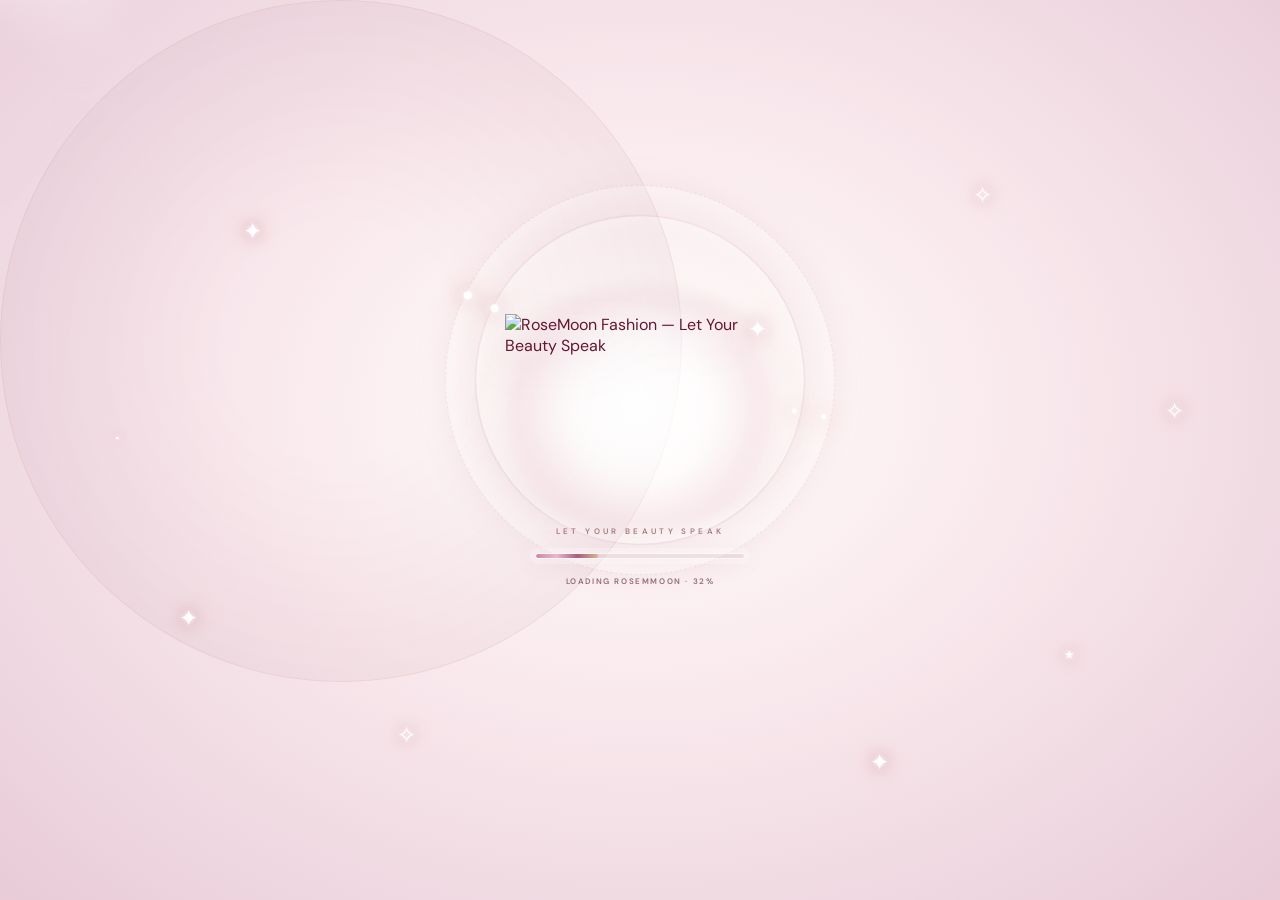
==== index.html @ da314ae9 "Refresh storefront assets for keyboard anchor correction" ====
<!doctype html>
<html lang="en">
<head>
  <meta charset="utf-8">
  <meta name="viewport" content="width=device-width, initial-scale=1, maximum-scale=1, user-scalable=no">
  <meta name="theme-color" content="#f8e9e9">
  <meta name="description" content="RoseMoon Fashion — Let Your Beauty Speak. Discover modern, feminine fashion and timeless everyday pieces.">
  <title>RoseMoon Fashion | Let Your Beauty Speak</title>
  <link rel="preconnect" href="https://fonts.googleapis.com">
  <link rel="preconnect" href="https://fonts.gstatic.com" crossorigin>
  <link href="https://fonts.googleapis.com/css2?family=DM+Sans:wght@400;500;600;700&family=Playfair+Display:wght@400;500;600;700&display=swap" rel="stylesheet">
  <link rel="preload" as="image" href="https://d2ol7oe51mr4n9.cloudfront.net/user_3JYbYCHyy3naSeG6RhPtSZPxh49/e5ee25d3-5140-4aec-96d9-c570362e35c7.png">
  <link rel="stylesheet" href="style.css?v=20261121-keyboard-player-anchor02">
</head>
<body>
  <div class="opening-screen" id="openingScreen" aria-label="Loading RoseMoon Fashion">
    <div class="opening-silk" aria-hidden="true"></div><div class="opening-orbit-ring orbit-one" aria-hidden="true"></div><div class="opening-orbit-ring orbit-two" aria-hidden="true"></div><div class="opening-loader-stars" aria-hidden="true"><i>✦</i><i>✧</i><i>✦</i><i>⋆</i><i>✧</i><i>✦</i><i>·</i><i>✧</i></div>
    <div class="opening-logo-frame"><span class="opening-halo" aria-hidden="true"></span><img class="opening-logo" src="https://d2ol7oe51mr4n9.cloudfront.net/user_3JYbYCHyy3naSeG6RhPtSZPxh49/e5ee25d3-5140-4aec-96d9-c570362e35c7.png" alt="RoseMoon Fashion — Let Your Beauty Speak" fetchpriority="high"></div>
    <p class="opening-mantra">LET YOUR BEAUTY SPEAK</p><div class="opening-progress" role="progressbar" aria-label="Loading website" aria-valuemin="0" aria-valuemax="100" aria-valuenow="0"><span id="loadingBarFill"></span><i aria-hidden="true"></i></div><small id="loadingStatus">PREPARING YOUR EXPERIENCE · 0%</small>
  </div>
  <audio id="roseMoonBackgroundMusic" preload="auto"></audio>
  <div class="announcement">A little confidence looks beautiful on you · Welcome to RoseMoon</div>
  <header class="site-header">
    <a class="brand" href="#" aria-label="RoseMoon Fashion home">
      <img class="brand-logo" style="width:58px;height:58px;max-width:58px;max-height:58px;object-fit:contain;display:block" src="https://d2ol7oe51mr4n9.cloudfront.net/user_3JYbYCHyy3naSeG6RhPtSZPxh49/e5ee25d3-5140-4aec-96d9-c570362e35c7.png" alt="RoseMoon Fashion — Let Your Beauty Speak">
    </a>
    <div class="rosem-search-area header-search-area" role="search" aria-label="Search RoseMoon products">
      <span class="rosem-search-icon" aria-hidden="true"><svg viewBox="0 0 24 24"><circle cx="10.8" cy="10.8" r="6.7"></circle><path d="m16 16 5 5"></path></svg></span>
      <input id="productSearchInput" type="search" autocomplete="off" placeholder="Search dresses, tops, pants..." aria-label="Search all RoseMoon products">
      <button id="clearProductSearch" type="button" aria-label="Clear search" hidden>×</button>
      <span class="rosem-search-hint">SEARCH</span>
      <div class="rosem-search-dropdown" id="productSearchDropdown" role="listbox" aria-label="Product suggestions" hidden></div>
    </div>
        <button class="bag-button" id="openCart" aria-label="Open shopping bag"><svg viewBox="0 0 24 24" aria-hidden="true"><path d="M5 8h14l1 13H4L5 8Z"/><path d="M9 8a3 3 0 0 1 6 0"/></svg><span class="bag-label">Bag</span><span id="cartCount">0</span></button></header>

<section class="crystal-player" id="crystalPlayer" aria-label="RoseMoon crystal music player">
        <div class="crystal-player-glow" aria-hidden="true"></div><div class="crystal-art" aria-hidden="true"><div class="vinyl-disc" aria-hidden="true"><span class="vinyl-groove"></span><span class="vinyl-label"></span><span class="vinyl-hole"></span></div><span class="crystal-spark spark-a">✦</span><span class="crystal-spark spark-b">✧</span></div>
        <div class="crystal-main"><div class="crystal-topline"><span class="crystal-live-dot"></span><span>ROSEMOON SOUND</span><button class="crystal-collapse" id="crystalCollapse" type="button" aria-label="Minimize music player">−</button></div><div class="crystal-track-info"><strong id="crystalTrackName">RoseMoon Playlist</strong><span id="crystalTrackStatus">READY TO PLAY</span></div><div class="crystal-progress-row"><span id="crystalCurrentTime">0:00</span><input id="crystalSeek" type="range" min="0" max="1000" value="0" step="1" aria-label="Seek through track"><span id="crystalDuration">0:00</span></div><div class="crystal-controls"><button id="crystalPrev" type="button" aria-label="Previous track"><svg viewBox="0 0 24 24"><path d="M6 5v14M19 6 8 12l11 6V6Z"/></svg></button><button id="crystalPlay" class="crystal-play" type="button" aria-label="Play music"><svg class="play-icon" viewBox="0 0 24 24"><path d="m8 5 12 7-12 7V5Z"/></svg><svg class="pause-icon" viewBox="0 0 24 24"><path d="M7 5h4v14H7zM15 5h4v14h-4z"/></svg></button><button id="crystalNext" type="button" aria-label="Next track"><svg viewBox="0 0 24 24"><path d="M18 5v14M5 6l11 6-11 6V6Z"/></svg></button><div class="crystal-volume"><svg viewBox="0 0 24 24" aria-hidden="true"><path d="M4 9v6h4l5 4V5L8 9H4Z"/><path d="M16 9a5 5 0 0 1 0 6M18.5 6.5a9 9 0 0 1 0 11"/></svg><input id="crystalVolume" type="range" min="0" max="1" value="0.55" step="0.01" aria-label="Volume"></div></div></div></section>

  <main>
    <section class="hero view-panel active" id="home" data-panel="home">
      <div class="hero-copy">
        <p class="eyebrow">THE NEW ERA OF EVERYDAY STYLE</p>
        <h1>Let your beauty<br><em>speak.</em></h1>
        <p class="hero-text">A fresh perspective on feminine style. Discover pieces that feel like you, look like you, and move with you.</p>
        <button class="button button-dark" type="button" data-open-view="collections">Start Shopping <span>↗</span></button>
        <div class="hero-note"><span class="moon-mark" aria-hidden="true">☾</span><span>YOUR STYLE. YOUR GLOW. YOUR STORY.</span><svg viewBox="0 0 24 24" aria-hidden="true"><path d="m12 2 2.1 7.9L22 12l-7.9 2.1L12 22l-2.1-7.9L2 12l7.9-2.1L12 2Z"/></svg></div>
      </div>
      <div class="hero-image">
        <img src="https://images.unsplash.com/photo-1539109136881-3be0616acf4b?auto=format&fit=crop&w=1200&q=85" alt="Editorial fashion portrait in a flowing outfit">
        <div class="image-stamp"><span>ROSEM</span><b>MOON</b><small>FASHION · EST. 2026</small></div>
      </div>
    </section>

    <section class="intro-strip" aria-hidden="true"><span>MODERN FEMININITY</span><i>✳</i><span>EFFORTLESS ELEGANCE</span><i>✳</i><span>MADE TO BE YOU</span></section>

    <section class="collections section view-panel" id="collections" data-panel="collections">
<p class="rosem-search-status" id="productSearchStatus" aria-live="polite"></p>
            <div class="shop section" id="shop">
      <div class="section-heading"><div><p class="eyebrow">THE COLLECTION</p><h2>Find your <em>style.</em></h2></div></div>
      <div class="category-layout">
      <aside class="category-sidebar" aria-label="Shop categories">
        <div class="category-heading"><p class="eyebrow">BROWSE</p><h2>Shop by <em>category.</em></h2><p>Choose a style to see its pieces and prices.</p></div>
      <div class="category-grid" id="categoryGrid" aria-label="Clothing categories">
        <button class="category-card active" type="button" data-category="dresses"><span class="category-icon" aria-hidden="true"><svg viewBox="0 0 24 24" fill="none" stroke="currentColor" stroke-width="1.55" stroke-linecap="round" stroke-linejoin="round"><path d="M9 3h6l1 4 3 3-3 2-1-2v11H9V10l-1 2-3-2 3-3 1-4Z"/><path d="M9 7h6"/></svg></span><img class="category-photo" data-category-photo="dresses" src="https://d2ol7oe51mr4n9.cloudfront.net/user_3JYbYCHyy3naSeG6RhPtSZPxh49/52a35cd0-f30f-40e5-9f27-68d12fd0c090.png" alt="" aria-hidden="true"><strong>Dresses</strong></button>
        <button class="category-card" type="button" data-category="tops"><span class="category-icon" aria-hidden="true"><svg viewBox="0 0 24 24" fill="none" stroke="currentColor" stroke-width="1.55" stroke-linecap="round" stroke-linejoin="round"><path d="m8 4 4 2 4-2 5 4-3 4-2-1v9H8v-9l-2 1-3-4 5-4Z"/></svg></span><img class="category-photo" data-category-photo="tops" src="https://d2ol7oe51mr4n9.cloudfront.net/user_3JYbYCHyy3naSeG6RhPtSZPxh49/88b1033a-4218-4e13-9ce6-c00350ece868.png" alt="" aria-hidden="true"><strong>Tops</strong></button>
        <button class="category-card" type="button" data-category="pants"><span class="category-icon" aria-hidden="true"><svg viewBox="0 0 24 24" fill="none" stroke="currentColor" stroke-width="1.55" stroke-linecap="round" stroke-linejoin="round"><path d="M7 3h10l1 18h-4l-2-9-2 9H6L7 3Z"/><path d="M7 7h10"/></svg></span><img class="category-photo" data-category-photo="pants" src="https://d2ol7oe51mr4n9.cloudfront.net/user_3JYbYCHyy3naSeG6RhPtSZPxh49/e4466dcb-2268-4f7c-8e9c-d7c1366d177c.png" alt="" aria-hidden="true"><strong>Pants</strong></button>
        <button class="category-card" type="button" data-category="skirts"><span class="category-icon" aria-hidden="true"><svg viewBox="0 0 24 24" fill="none" stroke="currentColor" stroke-width="1.55" stroke-linecap="round" stroke-linejoin="round"><path d="M9 3h6l1 4 4 14H4L8 7l1-4Z"/><path d="M8 7h8"/></svg></span><img class="category-photo" data-category-photo="skirts" src="https://d2ol7oe51mr4n9.cloudfront.net/user_3JYbYCHyy3naSeG6RhPtSZPxh49/52a35cd0-f30f-40e5-9f27-68d12fd0c090.png" alt="" aria-hidden="true"><strong>Skirts</strong></button>
        <button class="category-card" type="button" data-category="sets"><span class="category-icon" aria-hidden="true"><svg viewBox="0 0 24 24" fill="none" stroke="currentColor" stroke-width="1.55" stroke-linecap="round" stroke-linejoin="round"><path d="M5 4h6v7H5zM13 4h6v7h-6zM5 13h6v7H5zM13 13h6v7h-6z"/></svg></span><img class="category-photo" data-category-photo="sets" src="https://d2ol7oe51mr4n9.cloudfront.net/user_3JYbYCHyy3naSeG6RhPtSZPxh49/52a35cd0-f30f-40e5-9f27-68d12fd0c090.png" alt="" aria-hidden="true"><strong>Sets</strong></button>
        <button class="category-card" type="button" data-category="jackets"><span class="category-icon" aria-hidden="true"><svg viewBox="0 0 24 24" fill="none" stroke="currentColor" stroke-width="1.55" stroke-linecap="round" stroke-linejoin="round"><path d="m8 3 4 2 4-2 5 5-3 4-2-1v10H8V11l-2 1-3-4 5-5Z"/><path d="m12 5 0 16M9 8l3 3 3-3"/></svg></span><img class="category-photo" data-category-photo="jackets" src="https://d2ol7oe51mr4n9.cloudfront.net/user_3JYbYCHyy3naSeG6RhPtSZPxh49/52a35cd0-f30f-40e5-9f27-68d12fd0c090.png" alt="" aria-hidden="true"><strong>Jackets</strong></button>
        <button class="category-card" type="button" data-category="sweaters"><span class="category-icon" aria-hidden="true"><svg viewBox="0 0 24 24" fill="none" stroke="currentColor" stroke-width="1.55" stroke-linecap="round" stroke-linejoin="round"><path d="m8 3 4 2 4-2 5 5-3 4-2-1v10H8V11l-2 1-3-4 5-5Z"/><path d="M8 16h8"/></svg></span><img class="category-photo" data-category-photo="sweaters" src="https://d2ol7oe51mr4n9.cloudfront.net/user_3JYbYCHyy3naSeG6RhPtSZPxh49/52a35cd0-f30f-40e5-9f27-68d12fd0c090.png" alt="" aria-hidden="true"><strong>Sweaters</strong></button>
        <button class="category-card" type="button" data-category="shorts"><span class="category-icon" aria-hidden="true"><svg viewBox="0 0 24 24" fill="none" stroke="currentColor" stroke-width="1.55" stroke-linecap="round" stroke-linejoin="round"><path d="M6 4h12l1 8-1 8h-5l-1-6-1 6H6l-1-8 1-8Z"/><path d="M6 9h12M12 4v10"/></svg></span><img class="category-photo" data-category-photo="shorts" src="https://d2ol7oe51mr4n9.cloudfront.net/user_3JYbYCHyy3naSeG6RhPtSZPxh49/52a35cd0-f30f-40e5-9f27-68d12fd0c090.png" alt="" aria-hidden="true"><strong>Shorts</strong></button>
      </div>
      </aside>
      <div class="category-products">
        <div class="category-products-heading"><p class="eyebrow">THE COLLECTION</p><h2 id="selectedCategoryTitle">Dresses</h2><p>Explore the pieces and find your favourite.</p><p class="search-results-meta" id="productSearchResultsMeta" hidden></p></div>
        <div class="product-grid" id="productGrid"></div>
      </div>
      </div>
      </div>
    </section>



    

    <section class="newsletter section"><p class="eyebrow">STAY IN THE MOONLIGHT</p><h2>A little style note, <em>now and then.</em></h2><p>New arrivals, styling inspiration and updates from RoseMoon.</p><form id="newsletterForm"><input type="email" placeholder="Your email address" aria-label="Your email address" required><button class="button button-dark" type="submit">Keep me posted ↗</button></form><small id="newsletterMessage">No spam. Just lovely things.</small></section>
  </main>

  <footer><a class="brand footer-brand" href="#"><img class="brand-logo" style="width:100px;height:100px;max-width:100px;max-height:100px;object-fit:contain;display:block;margin:auto" src="https://d2ol7oe51mr4n9.cloudfront.net/user_3JYbYCHyy3naSeG6RhPtSZPxh49/e5ee25d3-5140-4aec-96d9-c570362e35c7.png" alt="RoseMoon Fashion — Let Your Beauty Speak"></a><p>Let Your Beauty Speak.</p><div class="footer-bottom"><span>© 2026 RoseMoon Fashion</span><span>STYLE · ELEGANCE · YOU</span></div></footer>

  <div class="cart-overlay" id="cartOverlay"></div>
  <aside class="cart-drawer" id="cartDrawer" aria-label="Shopping bag" aria-hidden="true">
    <div class="cart-head"><div><p class="eyebrow">YOUR SELECTION</p><h2>Your bag</h2></div><button id="closeCart" aria-label="Close shopping bag">×</button></div>
    <div id="cartItems" class="cart-items"><p class="empty-cart">Your bag is waiting for something lovely.</p></div>
    <div class="cart-foot"><div class="cart-total"><span>Subtotal</span><strong id="cartTotal">Rs. 0</strong></div><button class="button button-dark checkout-button" id="checkoutButton" type="button">Continue to order ↗</button><small>Choose how you would like to contact us.</small></div>
  </aside>

  <div class="checkout-modal-backdrop" id="checkoutModalBackdrop" aria-hidden="true"></div>
  <section class="checkout-modal" id="checkoutModal" role="dialog" aria-modal="true" aria-labelledby="checkoutTitle" aria-hidden="true">
    <button class="checkout-modal-close" id="closeCheckoutModal" aria-label="Close">×</button>
    <div class="modal-flourish">✦</div><p class="eyebrow">A LOVELY CHOICE</p><h2 id="checkoutTitle">How would you like<br><em>to order?</em></h2><p class="checkout-modal-note">Choose your favourite way to get in touch with RoseMoon.</p>
    <form id="roseMoonOrderForm" class="rm-order-form">
      <label>Your name<input name="customerName" type="text" autocomplete="name" placeholder="Enter your name" required></label>
      <label>Phone number<input name="customerPhone" type="tel" autocomplete="tel" placeholder="98XXXXXXXX" required></label>
      <label>Delivery address<textarea name="deliveryAddress" rows="2" autocomplete="street-address" placeholder="Your full delivery address" required></textarea></label>
      <label>Order note <span>(optional)</span><textarea name="orderNote" rows="2" placeholder="Size, colour or any special request"></textarea></label>
      <button class="button button-dark rm-prepare-order" type="submit">Prepare My Order ↗</button>
    </form>
    <div id="rmOrderReady" class="rm-order-ready" hidden>
      <p class="checkout-modal-message">Your order message is ready. Copy it, then open TikTok and paste it into a message to RoseMoon.</p>
      <textarea id="rmOrderMessage" rows="8" readonly aria-label="Your prepared order message"></textarea>
      <button type="button" class="button button-dark" id="rmCopyOrder">Copy Order Message</button>
      <a class="rm-tiktok-link" href="https://www.tiktok.com/@smoon991" target="_blank" rel="noopener">Open RoseMoon on TikTok ↗</a>
    </div>
    <p id="orderMethodMessage" class="checkout-modal-message">Your bag will stay saved while you contact us.</p>
  </section>


  <div class="rm-image-lightbox" id="rmImageLightbox" aria-hidden="true">
    <button class="rm-image-lightbox-close" id="rmCloseImagePreview" type="button" aria-label="Close image preview">×</button>
    <figure class="rm-image-lightbox-figure"><img id="rmPreviewImage" alt=""><figcaption id="rmPreviewCaption"></figcaption></figure>
  </div>
  <div class="action-toast" id="actionToast" role="status" aria-live="polite"><span class="toast-check">✓</span><span id="toastMessage">Added to your bag</span></div>
  <script src="script.js?v=20261121-keyboard-player-anchor02"></script>
</body>
</html>
---- style.css ----
:root{--ink:#302327;--muted:#806f73;--rose:#9d5367;--pink:#f5e4e5;--blush:#fbf5f2;--gold:#b58a62;--line:#eadbd8;--white:#fffdfa}*{box-sizing:border-box}html{scroll-behavior:smooth}body{margin:0;background:var(--white);color:var(--ink);font-family:"DM Sans",sans-serif}a{color:inherit;text-decoration:none}.announcement{padding:9px 15px;text-align:center;background:#38272e;color:#fff4f0;font-size:10px;letter-spacing:.16em;text-transform:uppercase}.site-header{height:86px;padding:0 6.5%;display:flex;align-items:center;justify-content:space-between;border-bottom:1px solid var(--line);background:#fffdfa;position:sticky;top:0;z-index:10}.brand{display:flex;flex-direction:column;align-items:center;line-height:1}.brand-name{font-family:"Playfair Display",serif;font-size:29px;letter-spacing:-1.5px;color:#7f344d}.brand-sub{font-size:9px;letter-spacing:.48em;margin:8px 0 0 5px;color:var(--gold)}nav{display:flex;gap:38px}nav a,.bag-button{font-size:11px;letter-spacing:.12em;text-transform:uppercase}nav a:hover{color:var(--rose)}.bag-button{background:none;border:0;color:var(--ink);cursor:pointer}.bag-button span{display:inline-grid;place-items:center;margin-left:7px;width:22px;height:22px;border-radius:50%;background:var(--pink)}.menu-toggle{display:none;background:none;border:0;font-size:22px}.hero{min-height:650px;display:grid;grid-template-columns:1fr 1fr;background:var(--blush);padding:45px 7% 55px;gap:6%;align-items:center}.hero-copy{max-width:510px;padding:25px 0}.eyebrow{font-size:9px;letter-spacing:.24em;color:var(--rose);font-weight:700}.hero h1,.section h2,.story h2,.newsletter h2{font:500 clamp(48px,6vw,82px)/1.04 "Playfair Display",serif;letter-spacing:-2px;margin:24px 0}.hero h1 em,.section h2 em,.story h2 em,.newsletter h2 em{color:var(--rose);font-weight:400}.hero-text{max-width:390px;color:var(--muted);font-size:13px;line-height:2;margin-bottom:32px}.button{display:inline-flex;align-items:center;justify-content:center;gap:25px;padding:16px 22px;font:600 10px "DM Sans";letter-spacing:.12em;text-transform:uppercase;border:0;cursor:pointer}.button-dark{background:#39282f;color:#fff}.button-dark:hover{background:var(--rose)}.hero-note{margin-top:65px;font-size:9px;letter-spacing:.2em;color:var(--muted)}.moon-mark{font-size:22px;color:var(--gold);vertical-align:middle;margin-right:12px}.hero-image{height:550px;position:relative;overflow:hidden}.hero-image>img,.category-card img,.story-image img{width:100%;height:100%;object-fit:cover}.hero-image>img{object-position:center 30%}.image-stamp{position:absolute;bottom:22px;left:22px;background:#fbf5f0eF;padding:16px 20px;display:flex;flex-direction:column;color:#783e51;font-family:"Playfair Display",serif;letter-spacing:.14em;font-size:14px}.image-stamp b{font-size:22px;letter-spacing:.2em}.image-stamp small{font:8px "DM Sans";letter-spacing:.16em;margin-top:8px;color:var(--gold)}.intro-strip{height:65px;display:flex;align-items:center;justify-content:center;gap:35px;border-bottom:1px solid var(--line);font-size:9px;letter-spacing:.2em;color:var(--muted)}.intro-strip i{color:var(--gold);font-style:normal}.section{padding:100px 7%}.section-heading{display:flex;justify-content:space-between;align-items:end;margin-bottom:38px}.section-heading h2{font-size:54px;margin:14px 0 0}.section-heading>p{font-size:12px;color:var(--muted);max-width:210px;line-height:1.8}.category-grid{display:grid;grid-template-columns:repeat(3,1fr);gap:18px}.category-card{height:470px;position:relative;overflow:hidden;color:white;background:#5d424b}.category-card:after{content:"";position:absolute;inset:35% 0 0;background:linear-gradient(transparent,#24181dcc)}.category-card img{transition:transform .7s}.category-card:hover img{transform:scale(1.045)}.category-card span,.category-card strong,.category-card b{position:absolute;z-index:1;left:25px}.category-card span{bottom:105px;font-size:9px;letter-spacing:.2em}.category-card strong{bottom:58px;font:30px "Playfair Display",serif}.category-card b{bottom:25px;font-size:9px;letter-spacing:.15em;font-weight:500}.shop{background:var(--blush)}.product-grid{display:grid;grid-template-columns:repeat(4,1fr);gap:18px}.product-image{height:330px;background:#f1e5e2;overflow:hidden;position:relative}.product-image img{width:100%;height:100%;object-fit:cover;transition:transform .5s}.product-card:hover img{transform:scale(1.04)}.product-info{padding:15px 2px}.product-info h3{font:19px "Playfair Display",serif;margin:0 0 8px}.product-info p{font-size:11px;color:var(--muted);margin:0 0 12px}.product-bottom{display:flex;align-items:center;justify-content:space-between;font-size:12px}.add-button{border:1px solid var(--line);background:transparent;padding:9px 12px;font-size:9px;letter-spacing:.1em;text-transform:uppercase;cursor:pointer}.add-button:hover{background:#39282f;color:white}.story{display:grid;grid-template-columns:1fr 1fr;min-height:560px;background:#f4e8e6}.story-image{height:560px}.story-copy{padding:90px 12%;align-self:center}.story h2{font-size:55px;margin:18px 0 25px}.story-copy>p:not(.eyebrow){font-size:13px;color:var(--muted);line-height:2;max-width:390px}.signature{font:italic 22px "Playfair Display",serif;color:var(--rose);margin-top:40px}.signature span{display:block;font:8px "DM Sans";letter-spacing:.2em;color:var(--gold);margin-top:12px}.newsletter{text-align:center;background:#fffdfa}.newsletter h2{font-size:48px;margin:18px 0}.newsletter>p:not(.eyebrow){font-size:12px;color:var(--muted)}.newsletter form{display:flex;max-width:480px;margin:30px auto 12px;border-bottom:1px solid var(--gold)}.newsletter input{flex:1;min-width:0;border:0;background:transparent;padding:15px;font:12px "DM Sans";outline:none}.newsletter form button{padding:15px}.newsletter small{font-size:10px;color:var(--muted)}footer{background:#34262d;color:#f8e9e7;text-align:center;padding:45px 7% 20px}.footer-brand .brand-name{color:#f8e9e7}.footer-brand .brand-sub{color:#d0a47f}footer>p{font:italic 16px "Playfair Display",serif;color:#d9b7b4;margin:20px 0 45px}.footer-bottom{border-top:1px solid #ffffff2b;padding-top:18px;display:flex;justify-content:space-between;font-size:8px;letter-spacing:.16em;color:#cbb9b8}.cart-overlay{position:fixed;inset:0;background:#21151b88;z-index:20;opacity:0;visibility:hidden;transition:.25s}.cart-overlay.open{opacity:1;visibility:visible}.cart-drawer{position:fixed;z-index:21;right:0;top:0;height:100%;width:min(430px,100%);background:#fffdfa;padding:30px;display:flex;flex-direction:column;transform:translateX(105%);transition:transform .3s}.cart-drawer.open{transform:translateX(0)}.cart-head{display:flex;justify-content:space-between;align-items:center;border-bottom:1px solid var(--line);padding-bottom:18px}.cart-head h2{font:36px "Playfair Display";margin:5px 0}.cart-head button{border:0;background:none;font-size:30px;cursor:pointer}.cart-items{flex:1;overflow:auto;padding:15px 0}.empty-cart{font-size:12px;color:var(--muted);text-align:center;padding:45px 0}.cart-row{display:grid;grid-template-columns:65px 1fr auto;gap:12px;padding:12px 0;border-bottom:1px solid var(--line);align-items:center}.cart-row img{width:65px;height:78px;object-fit:cover}.cart-row strong{font:16px "Playfair Display"}.cart-row small{display:block;color:var(--muted);margin-top:5px}.remove-item{border:0;background:none;color:var(--rose);cursor:pointer}.cart-foot{border-top:1px solid var(--line);padding-top:18px}.cart-total{display:flex;justify-content:space-between;margin-bottom:18px;font-size:13px}.checkout-button{width:100%}.cart-foot small{display:block;text-align:center;color:var(--muted);font-size:9px;margin-top:12px}
@media(max-width:760px){.site-header{height:72px;padding:0 5%}.brand-name{font-size:24px}.menu-toggle{display:block;order:-1}nav{display:none;position:absolute;top:72px;left:0;right:0;background:#fffdfa;padding:22px;flex-direction:column;gap:22px;border-bottom:1px solid var(--line)}nav.open{display:flex}.hero{grid-template-columns:1fr;padding:45px 6% 30px;gap:28px}.hero h1{font-size:60px}.hero-note{margin-top:35px}.hero-image{height:430px}.intro-strip{gap:12px;font-size:7px;letter-spacing:.1em}.section{padding:70px 6%}.section-heading{display:block}.section-heading h2{font-size:44px}.section-heading>p{margin-top:15px}.category-grid{grid-template-columns:1fr 1fr}.category-card{height:330px}.category-card:last-child{grid-column:span 2;height:300px}.category-card strong{font-size:24px;left:16px}.category-card span,.category-card b{left:16px}.product-grid{grid-template-columns:1fr 1fr;gap:20px 12px}.product-image{height:250px}.product-info h3{font-size:17px}.story{grid-template-columns:1fr}.story-image{height:390px}.story-copy{padding:55px 8%}.story h2{font-size:46px}.newsletter h2{font-size:39px}.newsletter form{flex-direction:column;border:0;gap:8px}.newsletter input{border-bottom:1px solid var(--gold)}.footer-bottom{gap:12px;flex-direction:column}.cart-drawer{padding:22px}}@media(max-width:390px){.hero h1{font-size:52px}.category-grid{grid-template-columns:1fr}.category-card,.category-card:last-child{grid-column:auto;height:360px}.product-image{height:210px}.bag-button{font-size:9px}}
.brand-logo{display:block;width:48px;height:48px;object-fit:contain;flex:0 0 auto}.site-header .brand{width:150px;min-width:0;justify-content:center}.footer-brand .brand-logo{width:92px;height:92px;margin:0 auto}
@media(max-width:760px){.site-header .brand{width:112px}.brand-logo{width:42px;height:42px}.footer-brand .brand-logo{width:82px;height:82px}}

/* Responsive width safety and logo sizing */
html,body{width:100%;max-width:100%;min-width:0;overflow-x:hidden}body{margin:0}main,.announcement,.site-header,footer{width:100%;max-width:100%;min-width:0}.site-header .brand{width:70px;min-width:70px;max-width:70px;flex:0 0 70px;display:flex;align-items:center;justify-content:center}.site-header .brand-logo{width:58px!important;height:58px!important;max-width:58px!important;max-height:58px!important;object-fit:contain!important}.footer-brand .brand-logo{width:100px!important;height:100px!important;max-width:100px!important;max-height:100px!important;object-fit:contain!important}.hero,.section,.story{width:100%;max-width:100%;min-width:0}@media(max-width:760px){.site-header{padding:0 16px}.site-header .brand{width:58px;min-width:58px;max-width:58px;flex-basis:58px}.site-header .brand-logo{width:48px!important;height:48px!important;max-width:48px!important;max-height:48px!important}.hero{grid-template-columns:minmax(0,1fr);padding:38px 20px 28px}.hero-copy,.hero-image{min-width:0;width:100%}.hero-image{height:420px}.section{padding:64px 20px}.category-grid,.product-grid{min-width:0}.story{grid-template-columns:minmax(0,1fr)}nav{left:0;right:0;width:100%}}

/* Simple checkout channel choices */
.order-methods{margin-top:18px}.order-methods>.eyebrow{margin:0 0 12px}.order-method-list{display:grid;gap:9px}.order-method{width:100%;display:flex;align-items:center;gap:12px;text-align:left;padding:12px;border:1px solid var(--line);background:#fffdfa;color:var(--ink);cursor:pointer;transition:.2s}.order-method:hover,.order-method.selected{border-color:var(--rose);background:#fbf1f2}.method-icon{width:38px;height:38px;display:grid;place-items:center;border-radius:50%;font-size:22px;background:#f7eeee;color:var(--rose)}.method-icon.whatsapp{color:#188b55;background:#e9f7ef}.method-icon.instagram{color:#c43d79;background:#fbedf3}.method-icon.tiktok{color:#242027;background:#f0edf1}.order-method strong{display:block;font-size:12px}.order-method small{display:block;font-size:9px;color:var(--muted);margin-top:3px}.method-arrow{margin-left:auto;font-size:16px;color:var(--rose)}#orderMethodMessage{display:block;line-height:1.6;margin-top:12px}

/* Elegant checkout choice popup */
.cart-foot .checkout-button{width:100%;margin-top:14px}.checkout-modal-backdrop{position:fixed;inset:0;background:rgba(38,22,29,.62);backdrop-filter:blur(7px);z-index:40;opacity:0;visibility:hidden;transition:.25s}.checkout-modal-backdrop.open{opacity:1;visibility:visible}.checkout-modal{position:fixed;z-index:41;left:50%;top:50%;width:min(440px,calc(100% - 32px));max-height:calc(100dvh - 36px);overflow:auto;transform:translate(-50%,-46%) scale(.96);opacity:0;visibility:hidden;transition:.25s;background:linear-gradient(145deg,#fffdfa,#fbefef);border:1px solid #ead5d4;border-radius:22px;padding:34px 28px 26px;text-align:center;box-shadow:0 24px 90px #1b101b55}.checkout-modal.open{opacity:1;visibility:visible;transform:translate(-50%,-50%) scale(1)}.checkout-modal-close{position:absolute;right:17px;top:13px;border:0;background:transparent;font-size:28px;color:var(--muted);cursor:pointer}.modal-flourish{font-size:22px;color:var(--gold);margin-bottom:10px}.checkout-modal h2{font:500 36px/1.1 "Playfair Display",serif;margin:12px 0;color:var(--ink)}.checkout-modal h2 em{color:var(--rose);font-weight:400}.checkout-modal-note{font-size:12px;line-height:1.7;color:var(--muted);margin:0 auto 22px;max-width:290px}.checkout-modal .order-method-list{gap:10px}.checkout-modal .order-method{border-radius:13px;padding:13px 14px;background:#fffefa}.checkout-modal .order-method:hover,.checkout-modal .order-method.selected{border-color:var(--rose);background:#f9e9ed;box-shadow:0 5px 18px #9d536714}.checkout-modal .method-icon{width:42px;height:42px}.checkout-modal .order-method strong{font-size:13px}.checkout-modal .order-method small{font-size:10px}.checkout-modal-message{font-size:10px;line-height:1.6;color:var(--muted);margin:17px 0 0}@media(max-width:480px){.checkout-modal{padding:30px 20px 22px;border-radius:18px}.checkout-modal h2{font-size:32px}}

/* App-like, single-screen storefront navigation */
html,body{height:100%;overflow:hidden}body{height:100dvh;display:flex;flex-direction:column}.announcement{flex:0 0 auto;padding:6px 12px;font-size:8px}.site-header{height:72px;min-height:72px;flex:0 0 72px;padding:0 4%;}.site-header nav{display:flex;align-items:center;gap:clamp(12px,3vw,38px)}.site-header nav .nav-tab{border:0;background:transparent;padding:10px 2px;font:600 10px "DM Sans",sans-serif;letter-spacing:.13em;text-transform:uppercase;color:var(--muted);cursor:pointer;position:relative}.site-header nav .nav-tab.active,.site-header nav .nav-tab:hover{color:var(--rose)}.site-header nav .nav-tab.active:after{content:"";position:absolute;left:0;right:0;bottom:2px;height:1px;background:var(--gold)}main{flex:1;min-height:0;position:relative;overflow:hidden}.view-panel{display:none!important;height:100%;min-height:0;overflow:hidden}.view-panel.active{display:grid!important}.hero.view-panel.active{grid-template-columns:1fr 1fr;align-items:center;gap:5%;padding:clamp(18px,3vh,42px) 7%;background:var(--blush)}.hero-copy{padding:0;max-width:490px}.hero h1{font-size:clamp(48px,6vw,78px);margin:15px 0}.hero-text{margin-bottom:22px;line-height:1.8}.hero-note{margin-top:26px}.hero-image{height:min(70vh,570px);min-height:0}.intro-strip,footer,.newsletter{display:none!important}.collections.view-panel.active,.shop.view-panel.active{display:flex!important;flex-direction:column;justify-content:center;padding:clamp(18px,3vh,38px) 6%;background:var(--blush)}.section-heading{margin-bottom:18px;align-items:end}.section-heading h2{font-size:clamp(32px,4vw,48px);margin:8px 0 0}.section-heading>p{margin:0}.category-grid{flex:1;min-height:0;grid-template-columns:repeat(3,minmax(0,1fr));gap:14px}.category-card{height:100%;min-height:0}.category-card strong{font-size:clamp(20px,2.2vw,30px)}.shop.view-panel.active{background:#fffdfa}.product-grid{grid-template-columns:repeat(4,minmax(0,1fr));gap:14px;min-height:0}.product-image{height:min(48vh,360px)}.product-info{padding:10px 2px}.product-info h3{font-size:16px}.product-info p{font-size:10px}.story.view-panel.active{grid-template-columns:1fr 1fr;min-height:0;background:#f4e8e6}.story-image{height:100%;min-height:0}.story-copy{padding:5vw;align-self:center}.story h2{font-size:clamp(34px,4.2vw,56px);margin:14px 0}.story-copy>p:not(.eyebrow){font-size:12px;line-height:1.8}.signature{margin-top:22px}.category-card{cursor:pointer}.cart-drawer{z-index:30}.checkout-modal-backdrop{z-index:40}.checkout-modal{z-index:41}
@media(max-width:760px){.announcement{font-size:7px;letter-spacing:.1em}.site-header{height:62px;min-height:62px;flex-basis:62px;padding:0 12px}.site-header nav{gap:10px}.site-header nav .nav-tab{font-size:8px;letter-spacing:.04em;padding:8px 1px}.site-header .brand{width:48px;min-width:48px;max-width:48px;flex-basis:48px}.site-header .brand-logo{width:42px!important;height:42px!important}.menu-toggle{display:none}.bag-button{font-size:8px}.hero.view-panel.active{grid-template-columns:minmax(0,1fr) minmax(0,1fr);gap:12px;padding:14px 14px}.hero h1{font-size:clamp(34px,8vw,52px);letter-spacing:-1px;margin:12px 0}.hero-copy .eyebrow{font-size:7px;letter-spacing:.12em}.hero-text{font-size:10px;line-height:1.6;margin-bottom:14px}.hero-copy .button{padding:12px 10px;font-size:8px;gap:8px}.hero-note{font-size:7px;letter-spacing:.08em;margin-top:16px}.moon-mark{margin-right:4px}.hero-image{height: min(64vh,520px);min-height:250px}.image-stamp{left:8px;bottom:8px;padding:8px;font-size:9px}.image-stamp b{font-size:14px}.image-stamp small{font-size:6px}.collections.view-panel.active,.shop.view-panel.active{padding:16px 14px}.section-heading{margin-bottom:12px}.section-heading .eyebrow{font-size:7px}.section-heading h2{font-size:30px}.section-heading>p{font-size:9px}.category-grid{gap:8px}.category-card span,.category-card b{left:9px;font-size:7px}.category-card strong{left:9px;bottom:42px;font-size:17px}.category-card span{bottom:76px}.category-card b{bottom:15px}.product-grid{grid-template-columns:repeat(2,minmax(0,1fr));gap:8px 10px}.product-image{height: min(31vh,220px)}.product-info h3{font-size:13px}.product-info p{font-size:8px;margin-bottom:6px}.product-bottom{font-size:9px;gap:4px}.add-button{padding:7px 6px;font-size:7px}.story.view-panel.active{grid-template-columns: minmax(0,1fr) minmax(0,1fr)}.story-copy{padding:12px}.story-copy .eyebrow{font-size:7px}.story h2{font-size:clamp(24px,6vw,38px);letter-spacing:-1px}.story-copy>p:not(.eyebrow){font-size:9px;line-height:1.6}.signature{font-size:14px;margin-top:14px}.signature span{font-size:6px}.story-image{height:100%}.cart-drawer{padding:18px}}
@media(max-width:390px){.site-header nav{gap:7px}.site-header nav .nav-tab{font-size:7px}.hero.view-panel.active{gap:8px;padding:10px}.hero h1{font-size:33px}.hero-text{font-size:9px}.hero-image{min-height:220px}.hero-copy .button{font-size:7px}.section-heading h2{font-size:26px}}

/* Keep the RoseMmoon logo anchored on the far left */
.site-header{display:flex;align-items:center;justify-content:space-between}.site-header .brand{order:0!important;margin:0 auto 0 0!important;justify-content:flex-start!important;flex:0 0 70px!important}.site-header nav{order:1!important;margin-left:auto!important}.site-header .header-actions{order:2!important;margin-left:clamp(12px,2vw,28px)!important}@media(max-width:760px){.site-header .brand{flex:0 0 48px!important;margin-right:8px!important}.site-header nav{margin-left:auto!important}.site-header .header-actions{margin-left:8px!important}}


/* Correct header layout: match the actual HTML elements */
.site-header{
  display:grid!important;
  grid-template-columns:70px minmax(0,1fr) auto!important;
  align-items:center!important;
  column-gap:clamp(12px,2vw,28px)!important;
}
.site-header .brand{
  grid-column:1!important;
  justify-self:start!important;
  margin:0!important;
  width:70px!important;
  min-width:70px!important;
  max-width:70px!important;
  flex:none!important;
}
.site-header nav{
  grid-column:2!important;
  justify-self:end!important;
  margin:0!important;
  min-width:0!important;
}
.site-header .bag-button{
  grid-column:3!important;
  justify-self:end!important;
  margin:0!important;
}
@media(max-width:760px){
  .site-header{
    grid-template-columns:48px minmax(0,1fr) auto!important;
    column-gap:8px!important;
  }
  .site-header .brand{
    width:48px!important;
    min-width:48px!important;
    max-width:48px!important;
  }
  .site-header nav{
    justify-self:end!important;
    gap:clamp(5px,1.6vw,10px)!important;
  }
  .site-header .bag-button{justify-self:end!important}
}

/* Refined RoseMmoon editorial shopping experience */
:root{--rose:#98465f;--gold:#b99572;--blush:#fbf4f1;--ink:#2e2227}
.site-header{box-shadow:0 5px 24px rgba(69,38,48,.035);background:rgba(255,253,250,.96)}
.site-header .brand-logo{filter:drop-shadow(0 2px 4px rgba(70,35,48,.10))}
.site-header nav .nav-tab{font-size:10px;letter-spacing:.15em;transition:color .2s}
.site-header nav .nav-tab.active:after{height:2px;border-radius:2px}
.hero.view-panel.active{position:relative;background:radial-gradient(ellipse at 18% 20%,#fffdfa 0%,#fbf4f1 58%,#f5e7e5 100%)}
.hero-copy{animation:roseRise .65s both}.hero h1{letter-spacing:-.045em}.hero h1 em{font-style:italic}
.hero-image{border-radius:2px;box-shadow:0 22px 55px rgba(67,39,47,.13)}
.hero-image:after{content:"";position:absolute;inset:12px;border:1px solid rgba(255,255,255,.65);pointer-events:none}
.hero-copy .button{border-radius:2px;transition:transform .2s,background .2s,box-shadow .2s}
.hero-copy .button:hover{transform:translateY(-2px);box-shadow:0 9px 22px rgba(57,40,47,.16)}
.view-panel.active{animation:panelIn .28s ease both}
.collections.view-panel.active,.shop.view-panel.active{background:linear-gradient(135deg,#fffdfa 0%,#fbf3f0 100%)}
.section-heading h2{letter-spacing:-.04em}
.category-card{border-radius:3px;box-shadow:0 12px 28px rgba(57,35,43,.08)}
.category-card:after{background:linear-gradient(transparent 28%,rgba(32,19,25,.78))}
.category-card img{filter:saturate(.88);transition:transform .8s,filter .8s}
.category-card:hover img{transform:scale(1.06);filter:saturate(1.06)}
.category-card strong{letter-spacing:-.02em}
.shop-filters{display:flex;gap:8px;flex-wrap:wrap;margin:0 0 15px}
.filter-chip{border:1px solid #e8d8d5;background:rgba(255,253,250,.75);color:var(--muted);padding:8px 15px;border-radius:30px;font:600 9px "DM Sans";letter-spacing:.09em;cursor:pointer;transition:.2s}
.filter-chip:hover,.filter-chip.active{background:#39282f;color:#fff;border-color:#39282f}
.product-card{min-width:0;background:rgba(255,255,255,.55);padding:7px 7px 0;border:1px solid rgba(234,219,216,.75);transition:transform .25s,box-shadow .25s}
.product-card:hover{transform:translateY(-4px);box-shadow:0 12px 28px rgba(57,35,43,.09)}
.product-image{position:relative;border-radius:2px}
.product-image img{transition:transform .55s}
.product-tag{position:absolute;top:10px;left:10px;background:rgba(255,253,250,.92);color:#8b4b60;padding:6px 8px;font-size:7px;letter-spacing:.14em}
.product-info{padding:12px 7px 13px}.product-info h3{font-size:18px}.price-request{font-size:9px;color:var(--muted)}
.add-button{border-radius:2px;background:#fffdfa;transition:.2s}.add-button:hover{background:#39282f;color:#fff;border-color:#39282f}
.story.view-panel.active{background:linear-gradient(120deg,#f8eeeb,#f2e2e2)}.story-image{overflow:hidden}.story-image img{filter:saturate(.84)}.story-copy{max-width:620px}.signature{font-size:24px}
.bag-button{border:1px solid var(--line);padding:8px 12px;border-radius:30px;transition:.2s}.bag-button:hover{background:#f8eeee}
.cart-drawer{box-shadow:-20px 0 60px rgba(36,20,28,.14)}.checkout-modal{border-radius:4px;box-shadow:0 28px 90px rgba(28,16,22,.3)}
.order-method{transition:transform .2s,border-color .2s,background .2s}.order-method:hover{transform:translateX(3px)}
@keyframes panelIn{from{opacity:.35;transform:translateY(5px)}to{opacity:1;transform:translateY(0)}}
@keyframes roseRise{from{opacity:0;transform:translateY(12px)}to{opacity:1;transform:translateY(0)}}
@media(max-width:760px){
.site-header{grid-template-columns:48px minmax(0,1fr) auto!important;padding:0 10px}
.site-header nav{justify-self:center;gap:clamp(5px,1.4vw,10px)!important}
.site-header nav .nav-tab{font-size:7px;letter-spacing:.03em}
.site-header .brand{width:48px;min-width:48px;max-width:48px}.bag-button{padding:7px 8px}
.hero.view-panel.active{grid-template-columns:minmax(0,1fr) minmax(0,1fr);padding:12px}.hero-image{height:min(62vh,500px);min-height:220px}
.collections.view-panel.active,.shop.view-panel.active{padding:13px 12px}
.shop-filters{gap:5px;margin-bottom:9px}.filter-chip{padding:7px 10px;font-size:7px}
.product-grid{overflow-y:auto;overscroll-behavior:contain;padding:2px 2px 12px}
.category-grid{overflow-y:auto;overscroll-behavior:contain;padding-bottom:8px}.story-copy{padding:10px}
}
@media(max-width:390px){.site-header nav{gap:4px!important}.site-header nav .nav-tab{font-size:6.5px}.bag-button{font-size:7px}.filter-chip{padding:6px 8px}}


/* RoseMmoon opening and shopping transitions */
.opening-screen{position:fixed;inset:0;z-index:1000;display:flex;flex-direction:column;align-items:center;justify-content:center;background:radial-gradient(circle at 50% 42%,#fffdfa 0%,#f8e9e9 55%,#eed9dc 100%);transition:opacity .65s ease,visibility .65s ease}
.opening-screen.is-leaving{opacity:0;visibility:hidden;pointer-events:none}
.opening-orbit{width:76px;height:76px;border:1px solid #c6a27e;border-radius:50%;display:grid;place-items:center;position:relative;animation:orbitPulse 1.8s ease-in-out infinite}
.opening-moon{font:48px/1 "Playfair Display",serif;color:#98465f;transform:rotate(-18deg)}
.opening-star{position:absolute;right:-7px;top:3px;color:#b99572;font-size:19px;animation:starTurn 3s linear infinite}
.opening-brand{font:500 36px "Playfair Display",serif;letter-spacing:-1.5px;color:#813e55;margin:22px 0 4px;animation:roseRise .8s both}
.opening-sub{font:9px "DM Sans",sans-serif;letter-spacing:.55em;color:#b18a68;margin:0 0 27px 5px}
.opening-progress{width:132px;height:2px;background:#e7d4d2;overflow:hidden}
.opening-progress span{display:block;width:40%;height:100%;background:#98465f;animation:loadingSweep 1.25s ease-in-out infinite}
.opening-screen>small{font:8px "DM Sans",sans-serif;letter-spacing:.2em;color:#927b7c;margin-top:15px}
.action-toast{position:fixed;z-index:60;left:50%;bottom:24px;transform:translate(-50%,18px);opacity:0;visibility:hidden;display:flex;align-items:center;gap:10px;padding:12px 18px;border:1px solid #eadbd8;border-radius:40px;background:#fffdfa;color:#39282f;box-shadow:0 12px 35px #38272e22;font:600 11px "DM Sans";letter-spacing:.03em;transition:opacity .25s,transform .25s,visibility .25s;white-space:nowrap}
.action-toast.show{opacity:1;visibility:visible;transform:translate(-50%,0)}
.toast-check{display:grid;place-items:center;width:22px;height:22px;border-radius:50%;background:#eaf3eb;color:#467653;font-size:13px}
.view-panel.active{animation:shopReveal .48s cubic-bezier(.2,.75,.25,1) both}
.category-card{transition:transform .28s,box-shadow .28s}
.category-card:active{transform:scale(.985)}
.product-card{animation:productReveal .42s both}
.order-method.selected{animation:choicePop .28s ease}
@keyframes loadingSweep{0%{transform:translateX(-110%)}100%{transform:translateX(260%)}}
@keyframes orbitPulse{0%,100%{transform:scale(.96);box-shadow:0 0 0 0 #b9957220}50%{transform:scale(1.04);box-shadow:0 0 0 10px #b995720c}}
@keyframes starTurn{to{transform:rotate(360deg)}}
@keyframes shopReveal{from{opacity:0;transform:translateY(13px) scale(.992)}to{opacity:1;transform:translateY(0) scale(1)}}
@keyframes productReveal{from{opacity:0;transform:translateY(10px)}to{opacity:1;transform:translateY(0)}}
@keyframes choicePop{50%{transform:scale(1.015)}}
@media(prefers-reduced-motion:reduce){.opening-orbit,.opening-star,.opening-progress span,.opening-brand,.view-panel.active,.product-card{animation:none!important}.opening-screen,.action-toast{transition:none}}


/* Center the real brand logo on the opening screen */
.opening-logo{
  display:block;
  width:min(66vw,330px);
  height:min(42vh,300px);
  object-fit:contain;
  margin:0 auto 24px;
  filter:drop-shadow(0 8px 20px rgba(92,48,65,.10));
  animation:logoArrive .8s cubic-bezier(.2,.75,.25,1) both;
}
@keyframes logoArrive{
  from{opacity:0;transform:translateY(10px) scale(.97)}
  to{opacity:1;transform:translateY(0) scale(1)}
}
.opening-screen .opening-progress{margin-top:0}
@media(max-width:480px){
  .opening-logo{width:min(78vw,290px);height:min(38vh,250px);margin-bottom:22px}
}


/* Final loading-screen logo sizing: centered, contained, and responsive */
.opening-screen{box-sizing:border-box;padding:24px 18px;gap:0}
.opening-logo-frame{width:min(76vw,270px);height:min(28vh,190px);min-height:110px;display:flex;align-items:center;justify-content:center;margin:0 auto 22px;flex:0 0 auto}
.opening-logo{display:block;width:100%!important;height:100%!important;max-width:100%!important;max-height:100%!important;object-fit:contain!important;object-position:center!important;margin:0!important;padding:0!important;transform-origin:center;filter:drop-shadow(0 5px 14px rgba(92,48,65,.09));}
.opening-screen .opening-progress{width:148px;max-width:48vw;margin:0 auto}
.opening-screen>small{display:block;text-align:center;margin-top:14px;line-height:1.5}
@media(max-width:480px){.opening-screen{padding:20px 14px}.opening-logo-frame{width:min(72vw,225px);height:min(24vh,145px);min-height:95px;margin-bottom:20px}.opening-screen .opening-progress{width:132px}}
@media(prefers-reduced-motion:reduce){.opening-logo{animation:none!important}}


/* Navigation: keep Home, Categories, Shop and Our Story in one clean horizontal row */
.site-header{
  display:grid!important;
  grid-template-columns:58px minmax(0,1fr) auto!important;
  align-items:center!important;
  column-gap:clamp(10px,2vw,24px)!important;
}
.site-header nav{
  display:flex!important;
  flex-direction:row!important;
  flex-wrap:nowrap!important;
  align-items:center!important;
  justify-content:center!important;
  gap:clamp(12px,2.4vw,30px)!important;
  white-space:nowrap!important;
  min-width:0!important;
}
.site-header nav .nav-tab{
  flex:0 0 auto!important;
  white-space:nowrap!important;
  font-size:10px!important;
  letter-spacing:.10em!important;
}
.site-header .bag-button{white-space:nowrap!important}
@media(max-width:760px){
  .site-header{
    grid-template-columns:42px minmax(0,1fr) auto!important;
    column-gap:6px!important;
    padding:0 8px!important;
  }
  .site-header .brand,
  .site-header .brand-logo{
    width:42px!important;
    min-width:42px!important;
    max-width:42px!important;
    height:42px!important;
    flex-basis:42px!important;
  }
  .site-header nav{
    display:flex!important;
    flex-direction:row!important;
    flex-wrap:nowrap!important;
    justify-content:center!important;
    gap:clamp(7px,2vw,13px)!important;
    overflow:visible!important;
  }
  .site-header nav .nav-tab{
    font-size:clamp(7px,2vw,8.5px)!important;
    letter-spacing:0!important;
    padding:8px 0!important;
  }
  .site-header .bag-button{font-size:8px!important;padding:6px 7px!important}
}
@media(max-width:360px){
  .site-header{grid-template-columns:36px minmax(0,1fr) auto!important;column-gap:4px!important;padding:0 6px!important}
  .site-header .brand,.site-header .brand-logo{width:36px!important;min-width:36px!important;max-width:36px!important;height:36px!important;flex-basis:36px!important}
  .site-header nav{gap:6px!important}
  .site-header nav .nav-tab{font-size:6.8px!important}
  .site-header .bag-button{font-size:7px!important;padding:5px 6px!important}
}


/* Final fix: prevent navigation labels from being squeezed or clipped */
.site-header{grid-template-columns:58px minmax(0,1fr) auto!important;column-gap:12px!important}
.site-header nav{width:100%!important;min-width:0!important;justify-content:space-evenly!important;gap:clamp(8px,1.8vw,22px)!important;overflow:visible!important}
.site-header nav .nav-tab{display:inline-block!important;flex:0 0 auto!important;width:auto!important;min-width:max-content!important;padding-left:2px!important;padding-right:2px!important;font-size:10px!important;letter-spacing:.06em!important;white-space:nowrap!important}
@media(max-width:760px){
 .site-header{grid-template-columns:38px minmax(0,1fr) auto!important;column-gap:4px!important;padding:0 6px!important}
 .site-header .brand,.site-header .brand-logo{width:38px!important;min-width:38px!important;max-width:38px!important;height:38px!important;flex-basis:38px!important}
 .site-header nav{width:100%!important;justify-content:space-around!important;gap:clamp(3px,1vw,7px)!important}
 .site-header nav .nav-tab{font-size:clamp(7px,1.9vw,8px)!important;letter-spacing:0!important;padding:8px 0!important;min-width:max-content!important}
 .site-header .bag-button{font-size:7px!important;padding:5px 5px!important}
}
@media(max-width:360px){
 .site-header{grid-template-columns:32px minmax(0,1fr) auto!important;column-gap:3px!important;padding:0 4px!important}
 .site-header .brand,.site-header .brand-logo{width:32px!important;min-width:32px!important;max-width:32px!important;height:32px!important;flex-basis:32px!important}
 .site-header nav{gap:2px!important}
 .site-header nav .nav-tab{font-size:6.5px!important;letter-spacing:0!important}
 .site-header .bag-button{font-size:6.5px!important;padding:4px!important}
}


/* Header navigation placement: keep all four links inside the header bar */
.site-header{
  display:flex!important;
  flex-direction:row!important;
  align-items:center!important;
  justify-content:space-between!important;
  gap:clamp(8px,2vw,24px)!important;
  overflow:visible!important;
}
.site-header>.brand{flex:0 0 58px!important;margin:0!important}
.site-header>#mainNav{
  position:static!important;
  display:flex!important;
  flex:1 1 auto!important;
  width:auto!important;
  min-width:0!important;
  margin:0!important;
  padding:0!important;
  flex-direction:row!important;
  flex-wrap:nowrap!important;
  align-items:center!important;
  justify-content:center!important;
  gap:clamp(8px,2vw,24px)!important;
  background:transparent!important;
  border:0!important;
}
.site-header>#mainNav .nav-tab{
  display:inline-flex!important;
  flex:0 0 auto!important;
  width:auto!important;
  white-space:nowrap!important;
}
.site-header>#openCart{flex:0 0 auto!important;margin:0!important}
@media(max-width:760px){
 .site-header{height:62px!important;min-height:62px!important;padding:0 7px!important;gap:5px!important}
 .site-header>.brand{flex-basis:34px!important;width:34px!important;min-width:34px!important;max-width:34px!important}
 .site-header>.brand .brand-logo{width:34px!important;height:34px!important;max-width:34px!important;max-height:34px!important}
 .site-header>#mainNav{position:static!important;display:flex!important;flex:1 1 auto!important;min-width:0!important;gap:clamp(3px,1.3vw,8px)!important;justify-content:space-evenly!important}
 .site-header>#mainNav .nav-tab{font-size:clamp(6.5px,1.8vw,8px)!important;letter-spacing:0!important;padding:7px 0!important}
 .site-header>#openCart{font-size:7px!important;padding:4px 5px!important}
 .site-header>#openCart span{width:17px!important;height:17px!important;margin-left:2px!important}
}


/* Five-second loading progress: fill smoothly from empty to complete */
.opening-screen .opening-progress{
  width:min(190px,58vw)!important;
  height:4px!important;
  border-radius:999px!important;
  background:#ead9dc!important;
  overflow:hidden!important;
  box-shadow:inset 0 1px 2px rgba(92,48,65,.08);
}
.opening-screen .opening-progress span{
  display:block!important;
  width:0!important;
  height:100%!important;
  border-radius:999px!important;
  background:linear-gradient(90deg,#b76b83,#98465f,#c49a78)!important;
  animation:rosemmoonFiveSecondFill 5s linear forwards!important;
}
@keyframes rosemmoonFiveSecondFill{
  from{width:0}
  to{width:100%}
}
@media(prefers-reduced-motion:reduce){
  .opening-screen .opening-progress span{animation:none!important;width:100%!important}
}


/* Keep the shopping Bag anchored at the far-right end of the header */
.site-header>#openCart{
  order:3!important;
  margin-left:auto!important;
  margin-right:0!important;
  justify-self:end!important;
  position:relative!important;
  right:0!important;
}
.site-header>#mainNav{order:2!important}
.site-header>.brand{order:1!important}


/* Editorial refresh: Categories and Shop */
.collections.view-panel.active{
  background:linear-gradient(135deg,#fbf3f0 0%,#f7e9e8 55%,#f3e4e4 100%)!important;
  padding:clamp(18px,3vh,34px) clamp(18px,5vw,7%)!important;
}
.collections .section-heading,
.shop .section-heading{
  width:100%;
  margin-bottom:clamp(12px,2vh,22px)!important;
}
.collections .section-heading h2,
.shop .section-heading h2{
  font-size:clamp(30px,4vw,48px)!important;
  letter-spacing:-.035em;
}
.collections .section-heading>p,
.shop .section-heading>p{
  font-size:11px!important;
  max-width:190px;
}
.category-grid{
  gap:clamp(10px,1.5vw,20px)!important;
  align-items:stretch;
}
.category-card{
  height:100%!important;
  min-height:0!important;
  border-radius:12px!important;
  isolation:isolate;
  background:#694b56!important;
  box-shadow:0 12px 30px rgba(75,43,55,.10);
  transform:translateY(0);
  transition:transform .35s ease,box-shadow .35s ease;
}
.category-card:after{
  inset:0!important;
  z-index:0;
  background:linear-gradient(180deg,rgba(31,19,26,.02) 20%,rgba(31,19,26,.12) 48%,rgba(31,19,26,.78) 100%)!important;
}
.category-card img{
  display:block;
  transition:transform .8s cubic-bezier(.2,.7,.2,1),filter .5s;
}
.category-card:hover{
  transform:translateY(-5px);
  box-shadow:0 20px 38px rgba(75,43,55,.17);
}
.category-card:hover img{transform:scale(1.055);filter:saturate(1.06)}
.category-card span{
  left:clamp(14px,1.8vw,24px)!important;
  bottom:clamp(82px,11vh,112px)!important;
  font-size:8px!important;
  letter-spacing:.18em!important;
  padding:7px 10px;
  border:1px solid rgba(255,255,255,.45);
  border-radius:30px;
  background:rgba(255,255,255,.12);
  backdrop-filter:blur(8px);
}
.category-card strong{
  left:clamp(14px,1.8vw,24px)!important;
  bottom:clamp(43px,6vh,62px)!important;
  font-size:clamp(19px,2.2vw,29px)!important;
  line-height:1.1;
  text-shadow:0 2px 12px rgba(0,0,0,.18);
}
.category-card b{
  left:clamp(14px,1.8vw,24px)!important;
  bottom:clamp(16px,2.4vh,25px)!important;
  font-size:8px!important;
  letter-spacing:.16em!important;
  text-transform:uppercase;
  display:inline-flex;
  align-items:center;
  gap:8px;
}
.shop.view-panel.active{
  background:linear-gradient(135deg,#fffdfa 0%,#fbf3f0 100%)!important;
  padding:clamp(15px,2.5vh,30px) clamp(16px,5vw,7%)!important;
}
.shop-filters{
  flex:0 0 auto;
  gap:8px!important;
  margin-bottom:clamp(10px,1.7vh,17px)!important;
}
.filter-chip{
  padding:8px 15px!important;
  border-radius:30px!important;
  font-size:8px!important;
  letter-spacing:.08em!important;
  box-shadow:0 3px 10px rgba(66,39,48,.035);
}
.filter-chip.active{
  box-shadow:0 5px 13px rgba(57,40,47,.15);
}
.product-grid{
  flex:1 1 auto;
  width:100%;
  align-content:start;
  overflow-y:auto;
  overflow-x:hidden;
  padding:2px 3px 12px;
  gap:clamp(9px,1.35vw,17px)!important;
  scrollbar-width:thin;
  scrollbar-color:#d9b9bd transparent;
}
.product-card{
  border:1px solid rgba(226,205,203,.8)!important;
  border-radius:10px!important;
  overflow:hidden;
  padding:6px!important;
  background:rgba(255,255,255,.88)!important;
  box-shadow:0 7px 20px rgba(74,48,55,.055);
  transition:transform .28s ease,box-shadow .28s ease,border-color .28s ease!important;
}
.product-card:hover{
  transform:translateY(-4px)!important;
  border-color:#d5adb7!important;
  box-shadow:0 14px 26px rgba(74,48,55,.12)!important;
}
.product-image{
  height:clamp(150px,34vh,285px)!important;
  border-radius:7px!important;
  overflow:hidden;
  background:#f1e5e2;
}
.product-image img{
  display:block;
  width:100%;
  height:100%;
  object-fit:cover;
  transition:transform .65s cubic-bezier(.2,.7,.2,1)!important;
}
.product-card:hover .product-image img{transform:scale(1.045)!important}
.product-tag{
  top:9px!important;
  left:9px!important;
  border-radius:30px;
  padding:6px 9px!important;
  font-size:7px!important;
  letter-spacing:.12em!important;
  box-shadow:0 3px 10px rgba(30,20,24,.08);
}
.product-info{padding:10px 7px 9px!important}
.product-info h3{
  font-size:clamp(14px,1.5vw,18px)!important;
  line-height:1.2;
  margin-bottom:6px!important;
}
.product-info p{
  font-size:9px!important;
  line-height:1.45;
  margin-bottom:9px!important;
}
.product-bottom{gap:6px;font-size:10px!important}
.price-request{font-size:8px!important}
.add-button{
  padding:8px 9px!important;
  border-radius:30px!important;
  font-size:7px!important;
  letter-spacing:.08em!important;
  white-space:nowrap;
}
@media(max-width:760px){
  .collections.view-panel.active,.shop.view-panel.active{
    padding:14px 12px!important;
  }
  .collections .section-heading h2,.shop .section-heading h2{font-size:29px!important}
  .collections .section-heading>p,.shop .section-heading>p{font-size:9px!important;max-width:115px}
  .category-grid{gap:8px!important}
  .category-card{border-radius:9px!important}
  .category-card span{left:9px!important;bottom:76px!important;padding:5px 6px;font-size:6px!important;letter-spacing:.08em!important}
  .category-card strong{left:9px!important;bottom:43px!important;font-size:clamp(14px,4vw,20px)!important}
  .category-card b{left:9px!important;bottom:15px!important;font-size:6px!important;letter-spacing:.08em!important}
  .shop-filters{gap:5px!important}
  .filter-chip{padding:7px 10px!important;font-size:7px!important}
  .product-grid{grid-template-columns:repeat(2,minmax(0,1fr))!important;gap:9px!important}
  .product-image{height:clamp(135px,25vh,210px)!important}
  .product-info{padding:8px 5px!important}
  .product-info h3{font-size:14px!important}
  .product-info p{font-size:8px!important}
  .add-button{padding:7px 8px!important;font-size:6.5px!important}
}
@media(max-width:380px){
  .category-card span{font-size:5.5px!important}
  .category-card strong{font-size:13px!important}
  .category-card b{font-size:5.5px!important}
  .product-bottom{align-items:flex-start;flex-direction:column}
  .add-button{align-self:flex-start}
}


/* Reliable visible loading bar animation (runs even when reduced-motion is enabled) */
.opening-screen .opening-progress{
  display:block!important;
  position:relative!important;
  width:190px!important;
  max-width:58vw!important;
  height:5px!important;
  min-height:5px!important;
  margin:0 auto!important;
  overflow:hidden!important;
  border-radius:999px!important;
  background:#ead9dc!important;
  opacity:1!important;
  visibility:visible!important;
}
.opening-screen .opening-progress span{
  display:block!important;
  position:absolute!important;
  inset:0 auto 0 0!important;
  width:100%!important;
  height:100%!important;
  border-radius:999px!important;
  background:linear-gradient(90deg,#b76b83 0%,#98465f 58%,#c49a78 100%)!important;
  transform:scaleX(0)!important;
  transform-origin:left center!important;
  animation:rosemmoonProgressVisible 5s linear 0s forwards!important;
  will-change:transform;
}
@keyframes rosemmoonProgressVisible{
  0%{transform:scaleX(0)!important}
  100%{transform:scaleX(1)!important}
}


/* Categories and products are now one combined shopping page */
.collections.view-panel.active{
  display:block!important;
  height:100%;
  min-height:0;
  overflow-y:auto!important;
  overflow-x:hidden!important;
  overscroll-behavior:contain;
  scrollbar-width:thin;
  scrollbar-color:#d9b9bd transparent;
}
.collections .category-grid{
  grid-template-columns:repeat(3,minmax(0,1fr))!important;
  height:clamp(150px,25vh,245px)!important;
  margin-bottom:28px!important;
}
.collections .category-card{min-height:150px!important}
.collections #shop{
  display:block!important;
  padding:18px 0 24px!important;
  background:transparent!important;
}
.collections #shop .section-heading{margin-bottom:12px!important}
.collections #shop .section-heading h2{font-size:clamp(26px,3vw,38px)!important}
.collections #shop .section-heading>p{display:none!important}
.collections #shop .shop-filters{display:flex!important;flex-wrap:wrap}
.collections #shop .product-grid{
  display:grid!important;
  grid-template-columns:repeat(4,minmax(0,1fr))!important;
  overflow:visible!important;
  max-height:none!important;
}
@media(max-width:760px){
 .collections.view-panel.active{padding:18px 12px 30px!important}
 .collections .category-grid{
   grid-template-columns:repeat(3,minmax(0,1fr))!important;
   height:clamp(145px,22vh,190px)!important;
   gap:7px!important;
   margin-bottom:18px!important;
 }
 .collections .category-card,.collections .category-card:last-child{
   grid-column:auto!important;
   height:100%!important;
   min-height:145px!important;
 }
 .collections .category-card span{bottom:58px!important;left:7px!important;font-size:5.5px!important;padding:4px 5px!important}
 .collections .category-card strong{bottom:30px!important;left:7px!important;font-size:clamp(10px,3vw,15px)!important}
 .collections .category-card b{bottom:10px!important;left:7px!important;font-size:5px!important}
 .collections #shop{padding:12px 0 20px!important}
 .collections #shop .section-heading h2{font-size:27px!important}
 .collections #shop .product-grid{grid-template-columns:repeat(2,minmax(0,1fr))!important}
}


/* Loading indicator: JS controls the real visible fill and percentage */
.opening-screen .opening-progress{
  display:block!important;
  position:relative!important;
  width:190px!important;
  max-width:58vw!important;
  height:6px!important;
  min-height:6px!important;
  margin:0 auto!important;
  overflow:hidden!important;
  border-radius:999px!important;
  background:#ead9dc!important;
  opacity:1!important;
  visibility:visible!important;
}
.opening-screen .opening-progress span#loadingBarFill{
  display:block!important;
  position:absolute!important;
  inset:0 auto 0 0!important;
  width:0!important;
  height:100%!important;
  border-radius:999px!important;
  background:linear-gradient(90deg,#b76b83 0%,#98465f 58%,#c49a78 100%)!important;
  transform:none!important;
  animation:none!important;
  transition:width .08s linear!important;
}
.opening-screen #loadingStatus{
  display:block!important;
  margin-top:15px!important;
  text-align:center!important;
  color:#80616c!important;
  font:600 9px "DM Sans",sans-serif!important;
  letter-spacing:.18em!important;
}


/* Simpler shopping flow: category tiles are the only category selector */
.collections #shop .shop-filters{display:none!important}
.collections #shop .section-heading{display:flex;align-items:center;justify-content:space-between;gap:12px}
.view-all-button{border:1px solid #d8b8bd;background:#fffdfa;color:#7f4658;border-radius:999px;padding:10px 15px;font:600 9px "DM Sans",sans-serif;letter-spacing:.08em;white-space:nowrap;cursor:pointer}
.view-all-button:active{background:#39282f;color:white}
@media(max-width:760px){.collections #shop .section-heading{align-items:center}.view-all-button{padding:9px 11px;font-size:8px}}


/* Keep products and prices hidden until a shopper chooses a category */
.collections #shop{
  max-height:0!important;
  opacity:0!important;
  overflow:hidden!important;
  visibility:hidden!important;
  transform:translateY(18px);
  pointer-events:none;
  padding-top:0!important;
  padding-bottom:0!important;
  margin-top:0!important;
  transition:max-height .75s ease,opacity .45s ease,transform .55s ease,padding .55s ease,margin .55s ease,visibility 0s linear .75s!important;
}
.collections.has-selected-category #shop{
  max-height:6000px!important;
  opacity:1!important;
  visibility:visible!important;
  transform:translateY(0);
  pointer-events:auto;
  padding-top:18px!important;
  padding-bottom:24px!important;
  margin-top:12px!important;
  transition:max-height .85s ease,opacity .5s ease .12s,transform .55s ease .08s,padding .55s ease,margin .55s ease,visibility 0s!important;
}
.collections .category-card{cursor:pointer}
.collections .category-card.is-selected{
  outline:3px solid #b76b83;
  outline-offset:3px;
  box-shadow:0 14px 30px rgba(123,65,84,.22)!important;
}
@media(prefers-reduced-motion:reduce){
 .collections #shop,.collections.has-selected-category #shop{transition:none!important}
}

.type-browser{display:none;margin:0 0 18px;padding:16px 17px 17px;border:1px solid rgba(210,174,180,.55);border-radius:15px;background:rgba(255,255,255,.62);box-shadow:0 8px 24px rgba(91,55,66,.045)}
.type-browser.is-visible{display:block;animation:typeBrowserIn .45s ease both}
@keyframes typeBrowserIn{from{opacity:0;transform:translateY(12px)}to{opacity:1;transform:translateY(0)}}
.type-browser-heading{display:flex;align-items:baseline;justify-content:space-between;gap:12px;margin-bottom:12px}
.type-browser-heading span{font:700 10px "DM Sans",sans-serif;letter-spacing:.17em;color:#8c5365}
.type-browser-heading small{font:400 10px "DM Sans",sans-serif;color:#907e82}
.type-chip-list{display:flex;flex-wrap:wrap;gap:8px}
.type-chip{border:1px solid #e5d2d2;background:#fffdfa;color:#634c54;border-radius:999px;padding:9px 14px;font:600 10px "DM Sans",sans-serif;cursor:pointer;transition:background .2s,color .2s,border-color .2s,transform .2s}
.type-chip:active{transform:scale(.96)}
.type-chip.active{background:#39282f;color:#fff;border-color:#39282f;box-shadow:0 5px 13px rgba(57,40,47,.13)}
.no-products{grid-column:1/-1;display:flex;flex-direction:column;align-items:center;justify-content:center;gap:8px;min-height:130px;padding:25px;border:1px dashed #d8b9be;border-radius:14px;background:rgba(255,255,255,.6);text-align:center;color:#795d66}
.no-products strong{font:500 19px "Playfair Display",serif}.no-products span{font:400 11px "DM Sans",sans-serif}
@media(max-width:760px){.type-browser{margin:0 0 13px;padding:13px 11px;border-radius:12px}.type-browser-heading{align-items:flex-start;flex-direction:column;gap:4px;margin-bottom:10px}.type-chip-list{gap:6px}.type-chip{padding:8px 11px;font-size:9px}}

/* Photo-led clothing type choices */
.type-picture-grid{display:grid;grid-template-columns:repeat(5,minmax(0,1fr));gap:12px}
.type-picture-card{position:relative;display:block;overflow:hidden;min-width:0;padding:0!important;height:132px;border:1px solid #eadadd!important;border-radius:12px!important;background:#eadadd!important;text-align:left;box-shadow:0 5px 15px rgba(71,43,52,.07)}
.type-picture-card img{display:block;width:100%;height:100%;object-fit:cover;transition:transform .35s ease;filter:saturate(.88)}
.type-picture-card span{position:absolute;left:0;right:0;bottom:0;padding:22px 8px 9px;background:linear-gradient(transparent,rgba(35,22,28,.72));color:#fff;font:600 11px "DM Sans",sans-serif;letter-spacing:.02em;text-align:left}
.type-picture-card.active{outline:3px solid #b76b83;outline-offset:2px;border-color:#b76b83!important}
.type-picture-card.active span{background:linear-gradient(transparent,rgba(94,42,61,.88))}
.type-picture-card:active img{transform:scale(1.04)}
@media(max-width:760px){.type-picture-grid{grid-template-columns:repeat(3,minmax(0,1fr));gap:8px}.type-picture-card{height:112px}.type-picture-card span{font-size:10px;padding:20px 7px 8px}}


/* Simple direct-to-shop layout: no category maze or extra clothing-type step */
.collections.view-panel.active{display:block!important;height:100%;min-height:0;overflow-y:auto!important;overflow-x:hidden!important;padding:28px 7% 36px!important}
.collections #shop{display:block!important;max-height:none!important;opacity:1!important;visibility:visible!important;overflow:visible!important;transform:none!important;pointer-events:auto!important;padding:18px 0 30px!important;margin:0!important;background:transparent!important}
.collections #shop .shop-filters{display:flex!important;gap:9px;flex-wrap:wrap;margin:0 0 20px!important}
.collections #shop .filter-chip{border:1px solid #dfc7ca;background:#fffdfa;color:#694d57;border-radius:999px;padding:10px 18px;font:600 10px "DM Sans",sans-serif;cursor:pointer}
.collections #shop .filter-chip.active{background:#39282f;color:#fff;border-color:#39282f}
.collections #shop .product-grid{display:grid!important;grid-template-columns:repeat(4,minmax(0,1fr))!important;gap:18px;max-height:none!important;overflow:visible!important}
.collections #shop .section-heading{margin-bottom:16px!important}
.type-browser,.category-grid{display:none!important}
@media(max-width:760px){.collections.view-panel.active{padding:20px 12px 28px!important}.collections #shop .product-grid{grid-template-columns:repeat(2,minmax(0,1fr))!important;gap:10px!important}.collections #shop .shop-filters{margin-bottom:14px!important}.collections #shop .filter-chip{padding:9px 15px;font-size:9px}}


/* RoseMmoon Fashion — colours sampled from the brand logo */
:root{
  --ink:#64152f;
  --muted:#916274;
  --rose:#e83f79;
  --pink:#f8c4d8;
  --blush:#fff0f5;
  --gold:#c99a3d;
  --line:#f0cbd8;
  --white:#fffafd;
}
body{background:var(--white)!important;color:var(--ink)!important}
.announcement{background:#741633!important;color:#fff0f5!important}
.site-header{background:#fffafd!important;border-color:var(--line)!important}
.brand-name{color:#b51f58!important}
.brand-sub{color:#bd8730!important}
nav a:hover,.site-header nav .nav-tab.active,.site-header nav .nav-tab:hover{color:var(--rose)!important}
.bag-button{color:var(--ink)!important}
.bag-button span{background:#f9d4e2!important;color:#741633!important}
.hero,.collections.view-panel.active{background:linear-gradient(135deg,#fff4f7 0%,#fce2ec 58%,#f8d3e2 100%)!important}
.hero h1 em,.section h2 em,.story h2 em,.newsletter h2 em{color:#d92f70!important}
.eyebrow{color:#b52b5f!important}
.hero-text,.product-info p,.story-copy>p:not(.eyebrow),.section-heading>p{color:#916274!important}
.button-dark{background:linear-gradient(105deg,#9c1749,#e83f79)!important;color:#fff!important;box-shadow:0 8px 20px rgba(174,31,83,.18)}
.button-dark:hover{background:#741633!important}
.moon-mark,.image-stamp small,.signature span{color:#bd8730!important}
.image-stamp{background:rgba(255,245,249,.94)!important;color:#741633!important}
.intro-strip{border-color:var(--line)!important;color:#916274!important}
.intro-strip i{color:#c99a3d!important}
.shop.view-panel.active{background:linear-gradient(135deg,#fffafd,#fff0f5)!important}
.product-image{background:#f9dce7!important}
.product-card{border-color:#f0cbd8!important;background:#fffafd!important}
.add-button{border-color:#e9b8ca!important;color:#851b45!important;background:#fff8fb!important}
.add-button:hover{background:#9c1749!important;color:#fff!important}
.story{background:#fce7ef!important}
.signature{color:#c02762!important}
.newsletter{background:#fffafd!important}
.newsletter form{border-color:#c99a3d!important}
footer{background:#64152f!important;color:#fff0f5!important}
.footer-brand .brand-name{color:#fff0f5!important}
.footer-brand .brand-sub{color:#e6bd72!important}
footer>p{color:#f5c4d7!important}
.footer-bottom{color:#f0cfda!important}
.cart-overlay{background:rgba(75,13,39,.62)!important}
.cart-drawer{background:#fffafd!important}
.cart-head,.cart-row,.cart-foot{border-color:var(--line)!important}
.remove-item{color:#d92f70!important}
.checkout-modal{background:linear-gradient(145deg,#fffafd,#fce5ee)!important;border-color:#edbfd0!important}
.checkout-modal h2 em{color:#d92f70!important}
.order-method{background:#fffafd!important;border-color:#f0cbd8!important;color:#64152f!important}
.order-method:hover,.order-method.selected{border-color:#e83f79!important;background:#ffeaf2!important}
.method-icon{background:#ffe5ef!important;color:#c02762!important}
.method-arrow{color:#c02762!important}
.opening-screen .opening-progress{background:#f3cbd9!important}
.opening-screen .opening-progress span#loadingBarFill{background:#e83f79!important}
.opening-screen #loadingStatus{color:#8b3153!important}
.view-all-button{border-color:#e6aabd!important;background:#fffafd!important;color:#9c1749!important}
.view-all-button:active{background:#9c1749!important;color:#fff!important}
.filter-chip{border-color:#e9b8ca!important;background:#fffafd!important;color:#851b45!important}
.filter-chip.active{background:linear-gradient(105deg,#9c1749,#e83f79)!important;border-color:#9c1749!important;color:#fff!important}
.category-card.is-selected,.type-picture-card.active{outline-color:#e83f79!important}
.no-products{border-color:#e6aabd!important;background:#fff8fb!important;color:#851b45!important}


/* Slightly larger brand logo in the main page header */
.site-header{height:94px!important}
.site-header .brand{width:82px!important;min-width:82px!important;max-width:82px!important;flex:0 0 82px!important}
.site-header .brand-logo{width:72px!important;height:72px!important;max-width:72px!important;max-height:72px!important}
@media(max-width:760px){
  .site-header{height:80px!important}
  .site-header .brand{width:68px!important;min-width:68px!important;max-width:68px!important;flex-basis:68px!important}
  .site-header .brand-logo{width:60px!important;height:60px!important;max-width:60px!important;max-height:60px!important}
}


/* Easy clothing-type filters shown only after Clothing is selected */
.clothing-types{display:flex;flex-wrap:wrap;gap:7px;margin:-8px 0 18px;padding:10px 0 2px;}
.clothing-types[hidden]{display:none!important;}
.clothing-types .type-chip{border:1px solid #efc2d2;background:#fffafd;color:#851b45;border-radius:999px;padding:8px 13px;font:600 9px "DM Sans",sans-serif;cursor:pointer;transition:background .2s,color .2s,border-color .2s;}
.clothing-types .type-chip.active{background:linear-gradient(105deg,#9c1749,#e83f79);border-color:#9c1749;color:#fff;}
@media(max-width:760px){.clothing-types{gap:6px;margin:-5px 0 13px}.clothing-types .type-chip{padding:7px 10px;font-size:8px}}


/* Updated RoseMmoon category collection — replaces all older category layouts */
.category-heading{margin:0 0 18px;text-align:center}
.category-heading h2{font:500 clamp(30px,4vw,46px)/1.08 "Playfair Display",serif;margin:8px 0;color:#64152f}
.category-heading h2 em{color:#d92f70}
.category-heading>p:last-child{font:400 11px "DM Sans",sans-serif;color:#916274;margin:0}
.collections .category-grid{display:grid!important;grid-template-columns:repeat(4,minmax(0,1fr))!important;gap:14px!important;height:auto!important;margin:0 0 26px!important}
.collections .category-card{position:relative;display:block!important;min-width:0!important;height:clamp(190px,25vw,290px)!important;min-height:190px!important;overflow:hidden!important;padding:0!important;border:1px solid #f0cbd8!important;border-radius:13px!important;background:#f8dce7!important;text-align:left!important;cursor:pointer;box-shadow:0 8px 22px rgba(100,21,47,.08)!important;transition:transform .25s ease,box-shadow .25s ease,outline .25s ease!important}
.collections .category-card img{display:block!important;width:100%!important;height:100%!important;object-fit:cover!important;transition:transform .55s ease!important;filter:saturate(.88)}
.collections .category-card:after{content:"";position:absolute;inset:35% 0 0;background:linear-gradient(transparent,rgba(55,13,31,.78));pointer-events:none}
.collections .category-card span,.collections .category-card strong,.collections .category-card b{position:absolute!important;z-index:1!important;left:14px!important;right:8px!important;color:#fff!important;text-shadow:0 1px 8px rgba(0,0,0,.16)}
.collections .category-card span{bottom:61px!important;font:600 7px "DM Sans",sans-serif!important;letter-spacing:.13em!important}
.collections .category-card strong{bottom:32px!important;font:500 clamp(17px,2vw,24px) "Playfair Display",serif!important}
.collections .category-card b{bottom:13px!important;font:600 7px "DM Sans",sans-serif!important;letter-spacing:.14em!important}
.collections .category-card:hover{transform:translateY(-4px)!important;box-shadow:0 14px 28px rgba(100,21,47,.15)!important}
.collections .category-card:hover img{transform:scale(1.055)!important}
.collections .category-card.active{outline:3px solid #e83f79!important;outline-offset:2px!important}
.collections #shop .shop-filters,.collections .clothing-types,.collections .type-browser{display:none!important}
@media(max-width:760px){
 .category-heading{margin-bottom:13px}
 .category-heading h2{font-size:29px}
 .category-heading>p:last-child{font-size:9px}
 .collections .category-grid{grid-template-columns:repeat(2,minmax(0,1fr))!important;gap:9px!important;margin-bottom:20px!important}
 .collections .category-card{height:clamp(170px,25vh,220px)!important;min-height:170px!important;border-radius:10px!important}
 .collections .category-card span{left:9px!important;bottom:53px!important;font-size:6px!important}
 .collections .category-card strong{left:9px!important;bottom:28px!important;font-size:17px!important}
 .collections .category-card b{left:9px!important;bottom:11px!important;font-size:6px!important}
}


/* Category sidebar with products displayed alongside */
.collections .category-layout{display:grid;grid-template-columns:230px minmax(0,1fr);gap:34px;align-items:start;max-width:1240px;margin:0 auto}
.collections .category-sidebar{position:sticky;top:24px;padding:24px 18px;background:rgba(255,250,253,.88);border:1px solid #f0cbd8;border-radius:16px;box-shadow:0 10px 28px rgba(100,21,47,.06)}
.collections .category-heading{text-align:left;margin:0 0 22px}
.collections .category-heading h2{font-size:30px}
.collections .category-heading>p:last-child{line-height:1.7}
.collections .category-grid{display:flex!important;flex-direction:column!important;gap:7px!important;margin:0!important}
.collections .category-card{height:auto!important;min-height:0!important;display:flex!important;align-items:center!important;gap:12px!important;padding:11px 12px!important;border:1px solid transparent!important;border-radius:10px!important;background:transparent!important;box-shadow:none!important;text-align:left!important;outline:none!important}
.collections .category-card:after,.collections .category-card span,.collections .category-card b{display:none!important}
.collections .category-card img{width:42px!important;height:48px!important;flex:0 0 42px!important;border-radius:7px!important;object-fit:cover!important}
.collections .category-card strong{position:static!important;left:auto!important;right:auto!important;bottom:auto!important;color:#64152f!important;text-shadow:none!important;font:600 13px "DM Sans",sans-serif!important}
.collections .category-card.active{background:#fde8f0!important;border-color:#f3bfd1!important;outline:none!important}
.collections .category-card:hover{transform:translateX(3px)!important;box-shadow:none!important}
.collections .category-products{min-width:0}
.category-products-heading{margin:3px 0 22px}
.category-products-heading h2{margin:5px 0;font:500 clamp(28px,3vw,40px)/1.1 "Playfair Display",serif;color:#64152f}
.category-products-heading>p:last-child{margin:0;color:#916274;font:400 11px "DM Sans",sans-serif}
.collections .category-products .product-grid{grid-template-columns:repeat(3,minmax(0,1fr))!important;gap:18px!important}
@media(max-width:900px){.collections .category-layout{grid-template-columns:190px minmax(0,1fr);gap:20px}.collections .category-sidebar{padding:18px 12px}.collections .category-products .product-grid{grid-template-columns:repeat(2,minmax(0,1fr))!important;gap:12px!important}}
@media(max-width:620px){.collections .category-layout{grid-template-columns:1fr;gap:20px}.collections .category-sidebar{position:static;padding:15px 13px}.collections .category-heading{margin-bottom:12px}.collections .category-heading h2{font-size:25px}.collections .category-grid{display:grid!important;grid-template-columns:repeat(2,minmax(0,1fr))!important;gap:6px!important}.collections .category-card{padding:8px!important;gap:8px!important}.collections .category-card img{width:34px!important;height:38px!important;flex-basis:34px!important}.collections .category-card strong{font-size:11px!important}.category-products-heading{margin:0 0 15px}.category-products-heading h2{font-size:29px}}


/* Refined fashion icons in the category menu and clear product photography */
.collections .category-card{gap:13px!important;padding:12px 13px!important}
.collections .category-card .category-icon{display:grid!important;place-items:center!important;position:static!important;flex:0 0 42px!important;width:42px!important;height:42px!important;border-radius:13px!important;background:linear-gradient(145deg,#fff8fb,#f9dce8)!important;color:#a62d59!important;box-shadow:inset 0 0 0 1px #f0c2d2!important;text-shadow:none!important}
.collections .category-card .category-icon svg{display:block;width:23px;height:23px}
.collections .category-card .category-arrow{display:block!important;position:static!important;margin-left:auto!important;color:#c15b80!important;font:500 15px "DM Sans",sans-serif!important;text-shadow:none!important}
.collections .category-card.active .category-icon{background:linear-gradient(145deg,#f9c8da,#f3a9c5)!important;color:#741633!important}
.collections .category-card strong{flex:1!important}
.collections .category-products .product-image{position:relative!important;width:100%!important;aspect-ratio:4/5!important;height:auto!important;overflow:hidden!important;border-radius:12px!important;background:#f9e4ec!important}
.collections .category-products .product-image img{display:block!important;width:100%!important;height:100%!important;object-fit:cover!important;object-position:center!important}
.collections .category-products .product-card{overflow:hidden!important;border-radius:14px!important}
@media(max-width:620px){.collections .category-card{gap:8px!important;padding:8px!important}.collections .category-card .category-icon{flex-basis:34px!important;width:34px!important;height:34px!important;border-radius:10px!important}.collections .category-card .category-icon svg{width:19px;height:19px}.collections .category-card .category-arrow{font-size:13px!important}}


/* Keep the category list vertically on the left at every screen width */
@media(max-width:620px){
 .collections .category-layout{display:grid!important;grid-template-columns:112px minmax(0,1fr)!important;gap:10px!important;align-items:start!important}
 .collections .category-sidebar{position:sticky!important;top:8px!important;padding:10px 7px!important;min-width:0!important}
 .collections .category-heading{margin:0 0 10px!important}
 .collections .category-heading .eyebrow{font-size:7px!important;letter-spacing:.08em!important}
 .collections .category-heading h2{font-size:17px!important;line-height:1.12!important;margin:5px 0!important}
 .collections .category-heading>p:last-child{font-size:8px!important;line-height:1.35!important}
 .collections .category-grid{display:flex!important;flex-direction:column!important;grid-template-columns:none!important;gap:4px!important}
 .collections .category-card{display:flex!important;flex-direction:row!important;justify-content:flex-start!important;gap:6px!important;padding:7px 5px!important;min-width:0!important;border-radius:8px!important}
 .collections .category-card .category-icon{width:27px!important;height:27px!important;flex:0 0 27px!important;border-radius:8px!important}
 .collections .category-card .category-icon svg{width:16px!important;height:16px!important}
 .collections .category-card strong{font-size:9px!important;line-height:1.1!important;overflow-wrap:anywhere!important}
 .collections .category-card .category-arrow{font-size:10px!important}
 .collections .category-products{min-width:0!important}
 .category-products-heading{margin:0 0 10px!important}
 .category-products-heading .eyebrow{font-size:7px!important}
 .category-products-heading h2{font-size:23px!important;line-height:1.1!important}
 .category-products-heading>p:last-child{font-size:8px!important;line-height:1.35!important}
 .collections .category-products .product-grid{display:grid!important;grid-template-columns:minmax(0,1fr)!important;gap:12px!important}
 .collections .category-products .product-card{min-width:0!important}
 .collections .category-products .product-image{aspect-ratio:4/5!important}
}


/* Category labels: no arrows and keep complete words readable */
.collections .category-card .category-arrow{display:none!important}
.collections .category-card strong{white-space:normal!important;word-break:normal!important;overflow-wrap:normal!important;hyphens:none!important;min-width:0!important}
@media(max-width:620px){
 .collections .category-card{gap:7px!important;padding:7px 5px!important}
 .collections .category-card strong{flex:1 1 auto!important;font-size:10px!important;line-height:1.2!important;white-space:normal!important;word-break:normal!important;overflow-wrap:normal!important}
}


/* FINAL CATEGORY MENU NORMALIZATION — all eight category rows are identical. */
.collections .category-layout .category-sidebar #categoryGrid{
  display:flex!important;
  flex-direction:column!important;
  align-items:stretch!important;
  gap:7px!important;
  width:100%!important;
  height:auto!important;
}
.collections .category-layout .category-sidebar #categoryGrid > button.category-card,
.collections .category-layout .category-sidebar #categoryGrid > button.category-card:last-child{
  display:flex!important;
  position:relative!important;
  box-sizing:border-box!important;
  flex:0 0 62px!important;
  width:100%!important;
  height:62px!important;
  min-height:62px!important;
  max-height:62px!important;
  min-width:0!important;
  margin:0!important;
  padding:9px 11px!important;
  align-items:center!important;
  justify-content:flex-start!important;
  gap:11px!important;
  overflow:hidden!important;
  grid-column:auto!important;
  grid-row:auto!important;
  transform:none!important;
  border:1px solid #f0cbd8!important;
  border-radius:11px!important;
  background:#fff8fb!important;
  box-shadow:0 3px 10px rgba(100,21,47,.05)!important;
}
.collections .category-layout .category-sidebar #categoryGrid > button.category-card:after{
  display:none!important;
  content:none!important;
}
.collections .category-layout .category-sidebar #categoryGrid > button.category-card .category-icon{
  display:grid!important;
  place-items:center!important;
  position:static!important;
  box-sizing:border-box!important;
  flex:0 0 40px!important;
  width:40px!important;
  height:40px!important;
  min-width:40px!important;
  min-height:40px!important;
  margin:0!important;
  border-radius:10px!important;
}
.collections .category-layout .category-sidebar #categoryGrid > button.category-card .category-icon svg{
  display:block!important;
  width:22px!important;
  height:22px!important;
}
.collections .category-layout .category-sidebar #categoryGrid > button.category-card strong{
  display:block!important;
  position:static!important;
  flex:1 1 auto!important;
  min-width:0!important;
  margin:0!important;
  color:#64152f!important;
  font:600 13px/1.2 "DM Sans",sans-serif!important;
  white-space:nowrap!important;
  overflow:hidden!important;
  text-overflow:ellipsis!important;
}
.collections .category-layout .category-sidebar #categoryGrid > button.category-card.active{
  background:#fde8f0!important;
  border-color:#efb6cc!important;
}
@media(max-width:620px){
  .collections .category-layout{
    grid-template-columns:112px minmax(0,1fr)!important;
    gap:10px!important;
  }
  .collections .category-layout .category-sidebar{
    min-width:0!important;
    padding:9px 6px!important;
  }
  .collections .category-layout .category-sidebar #categoryGrid{
    gap:5px!important;
  }
  .collections .category-layout .category-sidebar #categoryGrid > button.category-card,
  .collections .category-layout .category-sidebar #categoryGrid > button.category-card:last-child{
    flex:0 0 40px!important;
    height:40px!important;
    min-height:40px!important;
    max-height:40px!important;
    padding:5px!important;
    gap:6px!important;
    border-radius:8px!important;
  }
  .collections .category-layout .category-sidebar #categoryGrid > button.category-card .category-icon{
    flex:0 0 27px!important;
    width:27px!important;
    height:27px!important;
    min-width:27px!important;
    min-height:27px!important;
    border-radius:7px!important;
  }
  .collections .category-layout .category-sidebar #categoryGrid > button.category-card .category-icon svg{
    width:16px!important;
    height:16px!important;
  }
  .collections .category-layout .category-sidebar #categoryGrid > button.category-card strong{
    font-size:9px!important;
    line-height:1.1!important;
  }
}


/* ROSEMOON MODERN MOTION UPDATE */
:root{
  --rose:#b74470;--rose-deep:#78324e;--pink:#f8dce7;--blush:#fff7fa;
  --line:#efd5df;--gold:#bd9878;--shadow-soft:0 18px 55px rgba(112,43,72,.10);
}
body{background:linear-gradient(180deg,#fffafc 0%,#fffdfa 42%,#fff7fa 100%);overflow-x:hidden}
::selection{background:#f3c4d6;color:#57263b}
.site-header{backdrop-filter:blur(18px);background:rgba(255,253,250,.88);box-shadow:0 5px 24px rgba(83,38,55,.035);transition:box-shadow .35s,background .35s}
nav{align-items:center;gap:clamp(15px,3vw,38px)}
.nav-tab{position:relative;border:0;background:none;padding:12px 2px;color:var(--muted);font:600 10px "DM Sans",sans-serif;letter-spacing:.15em;text-transform:uppercase;cursor:pointer;transition:color .3s,transform .3s}
.nav-tab:after{content:"";position:absolute;left:0;right:100%;bottom:3px;height:2px;border-radius:2px;background:linear-gradient(90deg,#c04d7a,#e6a9c0);transition:right .35s}
.nav-tab:hover,.nav-tab.active{color:var(--rose-deep);transform:translateY(-2px)}
.nav-tab:hover:after,.nav-tab.active:after{right:0}
.bag-button{transition:transform .25s,color .25s}.bag-button:hover{transform:translateY(-2px);color:var(--rose)}
.hero{position:relative;isolation:isolate;background:radial-gradient(ellipse at 85% 18%,#f6dbe5 0,transparent 38%),linear-gradient(120deg,#fff7f7,#f8e9e9 62%,#fdf4f2)}
.hero:before{content:"";position:absolute;z-index:-1;width:320px;height:320px;border:1px solid rgba(183,68,112,.12);border-radius:50%;right:-110px;top:-130px;box-shadow:0 0 0 35px rgba(255,255,255,.16),0 0 0 70px rgba(255,255,255,.12);animation:moonFloat 9s ease-in-out infinite}
.hero-copy{animation:riseIn .9s both}
.hero h1{animation:riseIn 1s .08s both}
.hero-text{animation:riseIn .9s .18s both}
.hero-image{border-radius:3px 3px 90px 3px;box-shadow:var(--shadow-soft);animation:photoReveal 1.15s .12s both}
.hero-image>img{transition:transform 1.1s cubic-bezier(.2,.7,.2,1),filter .7s}
.hero-image:hover>img{transform:scale(1.045);filter:saturate(1.06)}
.image-stamp{box-shadow:0 12px 35px #4b26301c;backdrop-filter:blur(12px);animation:riseIn .9s .55s both}
.button{position:relative;overflow:hidden;isolation:isolate;border-radius:3px;transition:transform .3s,box-shadow .3s,background .3s}
.button:before{content:"";position:absolute;inset:0;z-index:-1;background:linear-gradient(110deg,transparent 25%,#ffffff38 48%,transparent 70%);transform:translateX(-120%);transition:transform .7s}
.button:hover{transform:translateY(-4px);box-shadow:0 12px 26px rgba(91,34,58,.18)}
.button:hover:before{transform:translateX(120%)}
.intro-strip{background:rgba(255,255,255,.7);overflow:hidden}
.intro-strip span{animation:softPulse 4s ease-in-out infinite}
.intro-strip span:nth-of-type(2){animation-delay:.7s}.intro-strip span:nth-of-type(3){animation-delay:1.4s}
.collections{background:linear-gradient(180deg,#fffafc,#fff5f8)}
.section-heading h2,.category-heading h2,.category-products-heading h2,.story h2,.newsletter h2{letter-spacing:-1.5px}
.category-sidebar{border:1px solid #f1dce4;border-radius:18px;background:rgba(255,255,255,.72);box-shadow:0 12px 38px rgba(112,43,72,.055);backdrop-filter:blur(12px)}
.category-card{transition:transform .32s,box-shadow .32s,border-color .32s,background .32s!important}
.category-card:hover{transform:translateX(4px)!important;box-shadow:0 8px 22px rgba(153,56,94,.12)!important}
.category-card.active{box-shadow:0 8px 22px rgba(153,56,94,.11)!important}
.category-card .category-icon{transition:transform .35s,background .35s,box-shadow .35s!important}
.category-card:hover .category-icon{transform:rotate(-7deg) scale(1.08)}
.category-products{animation:softAppear .55s both}
.category-products-heading{position:relative}
.category-products-heading h2{display:inline-block;position:relative}
.category-products-heading h2:after{content:"";display:block;width:48%;height:2px;margin-top:9px;background:linear-gradient(90deg,#bd527a,transparent);transform-origin:left;animation:lineGrow .7s .2s both}
.product-card{background:rgba(255,255,255,.82);border:1px solid rgba(237,210,222,.72);box-shadow:0 5px 20px rgba(94,40,60,.035);transition:transform .4s cubic-bezier(.2,.75,.2,1),box-shadow .4s,border-color .4s!important}
.product-card:hover{transform:translateY(-8px)!important;box-shadow:0 20px 42px rgba(102,39,65,.13)!important;border-color:#e7b7ca}
.product-image{border-radius:11px 11px 2px 2px;background:linear-gradient(135deg,#f9e8ef,#f6e9e4)}
.product-image img{transition:transform .8s cubic-bezier(.2,.7,.2,1),filter .6s!important}
.product-card:hover .product-image img{transform:scale(1.065)!important;filter:saturate(1.08)}
.product-tag{backdrop-filter:blur(12px);box-shadow:0 4px 14px #53253a16}
.add-button{border-radius:2px;transition:all .28s}
.add-button:hover{transform:translateY(-2px);background:#8e3d5c!important;box-shadow:0 7px 16px #8e3d5c25}
.story{position:relative;overflow:hidden;background:radial-gradient(circle at 90% 10%,#f7dce5,transparent 36%),#f7eeed}
.story-image{overflow:hidden}
.story-image img{transition:transform 1s cubic-bezier(.2,.7,.2,1)}
.story:hover .story-image img{transform:scale(1.035)}
.story-copy{animation:riseIn .8s both}
.newsletter{position:relative;overflow:hidden;background:radial-gradient(ellipse at 50% 0%,#fbeaf0,transparent 58%),#fffdfa}
.newsletter form{transition:box-shadow .3s,border-color .3s}
.newsletter form:focus-within{border-color:#bd527a;box-shadow:0 8px 20px #bd527a13}
footer{position:relative;overflow:hidden;background:radial-gradient(ellipse at 50% 0%,#754055,#34262d 68%)}
footer:before,footer:after{content:"✦";position:absolute;color:#e8b9ca33;font-size:42px;animation:twinkle 4s ease-in-out infinite}
footer:before{left:8%;top:30px}footer:after{right:9%;top:72px;animation-delay:1.7s}
.brand-logo{transition:transform .45s,filter .45s}.brand:hover .brand-logo{transform:scale(1.06) rotate(-2deg);filter:drop-shadow(0 8px 12px #b7447030)}
.view-panel{animation:panelIn .55s both}
.view-panel:not(.active){animation:none}
.cart-drawer{box-shadow:-18px 0 55px rgba(50,20,34,.16)}
.cart-head,.cart-foot{border-color:#f0dce4}
.cart-row{animation:riseIn .35s both}
.cart-row img{border-radius:8px}
.cart-total strong{color:var(--rose-deep)}
.checkout-modal{border:1px solid #f0d5e0;box-shadow:0 25px 90px #35152230}
.order-method{border-radius:12px;transition:transform .28s,border-color .28s,background .28s,box-shadow .28s}
.order-method:hover{transform:translateX(5px);box-shadow:0 8px 20px #8d3e5c12}
.order-method.selected{border-color:#c66a8e;background:#fff3f7}
.action-toast{box-shadow:0 14px 38px #3c1e2b24;backdrop-filter:blur(14px)}
.opening-logo-frame{animation:logoBreathe 2.8s ease-in-out infinite}
.opening-progress{overflow:hidden;border-radius:20px}
.opening-progress span{background:linear-gradient(90deg,#b74470,#ef9fbd,#b74470)!important;background-size:200% 100%!important;animation:shineFlow 2.2s linear infinite}
.reveal-ready .reveal-on-scroll{opacity:0;transform:translateY(24px);transition:opacity .75s ease,transform .75s cubic-bezier(.2,.7,.2,1)}
.reveal-ready .reveal-on-scroll.is-visible{opacity:1;transform:translateY(0)}
@keyframes riseIn{from{opacity:0;transform:translateY(22px)}to{opacity:1;transform:translateY(0)}}
@keyframes photoReveal{from{opacity:0;clip-path:inset(0 0 18% 0);transform:translateY(18px)}to{opacity:1;clip-path:inset(0);transform:translateY(0)}}
@keyframes panelIn{from{opacity:.45;transform:translateY(10px)}to{opacity:1;transform:translateY(0)}}
@keyframes softAppear{from{opacity:0;transform:translateY(12px)}to{opacity:1;transform:translateY(0)}}
@keyframes lineGrow{from{transform:scaleX(0)}to{transform:scaleX(1)}}
@keyframes moonFloat{0%,100%{transform:translateY(0)}50%{transform:translateY(18px)}}
@keyframes softPulse{0%,100%{opacity:.72}50%{opacity:1}}
@keyframes twinkle{0%,100%{opacity:.28;transform:rotate(0) scale(.85)}50%{opacity:.85;transform:rotate(18deg) scale(1.12)}}
@keyframes logoBreathe{0%,100%{transform:scale(1)}50%{transform:scale(1.035)}}
@keyframes shineFlow{to{background-position:200% 0}}
@media(max-width:760px){
 .hero{background:radial-gradient(ellipse at 95% 10%,#f6dbe5,transparent 42%),linear-gradient(145deg,#fff7f7,#f8e9e9)}
 .hero-image{border-radius:3px 3px 48px 3px}
 .site-header{backdrop-filter:blur(16px)}
 .product-card:hover{transform:translateY(-3px)!important}
 .category-card:hover{transform:translateX(2px)!important}
}
@media(prefers-reduced-motion:reduce){
 *,*:before,*:after{scroll-behavior:auto!important;animation-duration:.01ms!important;animation-iteration-count:1!important;transition-duration:.01ms!important}
 .reveal-ready .reveal-on-scroll{opacity:1;transform:none}
}


/* ROSEMOON SIGNATURE DETAILS: petals, editorial shimmer and refined transitions */
.hero{overflow:hidden}
.hero-petals{position:absolute;inset:0;z-index:2;pointer-events:none;overflow:hidden}
.hero-petal{position:absolute;top:-12%;left:var(--left);width:var(--size);height:calc(var(--size)*1.25);border-radius:85% 0 85% 0;background:linear-gradient(145deg,#f8c8d9cc,#d8759c88);filter:drop-shadow(0 4px 5px #9d536722);opacity:0;animation:petalDrift var(--duration) linear var(--delay) infinite}
.hero-petal:nth-child(3n){background:linear-gradient(145deg,#fff0f5dd,#e9a5bf99);transform:rotate(35deg)}
.hero h1 .word-reveal{display:inline-block;overflow:hidden;vertical-align:bottom;padding-bottom:.08em}
.hero h1 .word-reveal>span{display:inline-block;animation:wordRise .9s cubic-bezier(.2,.75,.2,1) both}
.hero h1 .word-reveal:nth-child(2)>span{animation-delay:.18s}
.product-image:after{content:"";position:absolute;inset:0;pointer-events:none;background:linear-gradient(110deg,transparent 28%,#fff8 48%,transparent 68%);transform:translateX(-140%);transition:none}
.product-card:hover .product-image:after{transform:translateX(140%);transition:transform .85s ease}
.product-grid.category-changing{animation:categorySwap .48s cubic-bezier(.2,.7,.2,1) both}
.product-card{will-change:transform}
.bag-button.is-bouncing span{animation:bagBounce .55s cubic-bezier(.2,.8,.2,1)}
.fly-to-bag{position:fixed;z-index:1000;pointer-events:none;object-fit:cover;border-radius:12px;box-shadow:0 12px 30px #57263b40}
@keyframes petalDrift{0%{opacity:0;transform:translate3d(0,-5vh,0) rotate(0deg)}12%{opacity:.8}78%{opacity:.65}100%{opacity:0;transform:translate3d(var(--sway),115vh,0) rotate(560deg)}}
@keyframes wordRise{from{opacity:0;transform:translateY(110%);filter:blur(5px)}to{opacity:1;transform:translateY(0);filter:blur(0)}}
@keyframes categorySwap{0%{opacity:.25;transform:translateY(12px) scale(.99);filter:blur(3px)}100%{opacity:1;transform:translateY(0) scale(1);filter:blur(0)}}
@keyframes bagBounce{0%,100%{transform:scale(1)}35%{transform:scale(1.35) rotate(-9deg)}65%{transform:scale(.92) rotate(5deg)}}
@media(max-width:760px){.hero-petal{opacity:.7}.hero-petal:nth-child(n+5){display:none}}
@media(prefers-reduced-motion:reduce){.hero-petal{display:none!important}.hero h1 .word-reveal>span{animation:none!important}.product-image:after{display:none}}


/* Full-length fashion product photography: 2:3 portrait ratio */
.collections .category-products{min-width:0}
.collections .product-grid{grid-template-columns:repeat(2,minmax(0,1fr));gap:24px}
.collections .product-card{min-width:0;overflow:hidden}
.collections .product-image{
  width:100%;
  height:auto;
  aspect-ratio:9/16;
  background:linear-gradient(160deg,#fff8fb,#f7e8ee);
  display:flex;
  align-items:center;
  justify-content:center;
  overflow:hidden;
}
.collections .product-image img{
  display:block;
  width:100%;
  height:100%;
  object-fit:contain!important;
  object-position:center center;
  padding:0;
}
@media(max-width:760px){
  .collections .product-grid{grid-template-columns:repeat(2,minmax(0,1fr));gap:12px}
  .collections .product-image{height:auto;aspect-ratio:2/3}
}

/* Final product image override: show the complete outfit in a tall 9:16 frame */
.collections .category-products .product-image,
.collections .product-grid .product-image {
  width:100%!important;
  height:auto!important;
  aspect-ratio:9/16!important;
  overflow:hidden!important;
  display:flex!important;
  align-items:center!important;
  justify-content:center!important;
}
.collections .category-products .product-image img,
.collections .product-grid .product-image img {
  display:block!important;
  width:100%!important;
  height:100%!important;
  max-width:100%!important;
  max-height:100%!important;
  object-fit:contain!important;
  object-position:center center!important;
  transform:none!important;
}
@media(max-width:760px){
  .collections .category-products .product-image,
  .collections .product-grid .product-image {
    height:auto!important;
    aspect-ratio:9/16!important;
  }
}


/* Tight product layout: remove empty card padding and unnecessary spacing */
.collections .category-products .product-grid,
.collections .product-grid {
  column-gap: 8px !important;
  row-gap: 10px !important;
}
.collections .category-products .product-card,
.collections .product-grid .product-card {
  padding: 0 !important;
  margin: 0 !important;
  border-radius: 12px !important;
  overflow: hidden !important;
}
.collections .category-products .product-image,
.collections .product-grid .product-image {
  margin: 0 !important;
  border-radius: 11px 11px 0 0 !important;
}
.collections .category-products .product-info,
.collections .product-grid .product-info {
  margin: 0 !important;
  padding: 9px 9px 10px !important;
}
.collections .category-products .product-info h3,
.collections .product-grid .product-info h3 {
  margin-top: 0 !important;
}


/* Product image cards follow each source image's natural dimensions — no fixed 9:16 frame */
.collections .category-products .product-image,
.collections .product-grid .product-image {
  width: 100% !important;
  height: auto !important;
  aspect-ratio: auto !important;
  display: block !important;
  overflow: hidden !important;
}
.collections .category-products .product-image img,
.collections .product-grid .product-image img {
  display: block !important;
  width: 100% !important;
  height: auto !important;
  max-width: 100% !important;
  max-height: none !important;
  object-fit: initial !important;
  object-position: center !important;
  transform: none !important;
}
.category-card{isolation:isolate}.category-card>.category-photo{position:absolute;inset:0;width:100%;height:100%;object-fit:cover;object-position:center;z-index:0;transition:transform .7s,filter .7s}.category-card>.category-icon{position:absolute;z-index:2;top:20px;left:22px;bottom:auto;color:#fff;font-size:17px;text-shadow:0 2px 9px #24181d88}.category-card>strong,.category-card>span:not(.category-icon),.category-card>b{z-index:2}.category-card:after{z-index:1}

/* Requested storefront refinement: category sidebar uses clean icons, not photos. */
.collections .category-layout .category-sidebar .category-card>.category-photo{display:none!important}
.collections .category-layout .category-sidebar .category-card>.category-icon{position:static!important;top:auto!important;left:auto!important;bottom:auto!important;color:#a62d59!important;text-shadow:none!important}

/* Larger editorial homepage photograph. */
.hero{grid-template-columns:.9fr 1.1fr;gap:5%}
.hero-image{height:680px;min-height:680px}


/* Slightly widen the homepage hero photograph. */
.hero{grid-template-columns:.86fr 1.14fr;gap:4.5%}


/* Show the complete homepage photo without cropping any part of it. */
.hero-image{background:#f7eeef;overflow:hidden}
.hero-image>img{width:100%!important;height:100%!important;object-fit:contain!important;object-position:center center!important;transform:none!important}
.hero-image:hover>img{transform:none!important}


/* RoseMoon homepage: balanced, polished desktop hero layout.
   Keep the complete source photograph visible and preserve existing mobile styling. */
@media (min-width: 761px) {
  .hero.view-panel.active {
    grid-template-columns: minmax(0, .9fr) minmax(0, 1.1fr);
    align-items: center;
    gap: clamp(28px, 4.8vw, 72px);
    width: 100%;
    height: 100%;
    min-height: 0;
    padding: clamp(24px, 4vh, 46px) clamp(28px, 6.5vw, 96px);
    overflow: hidden;
  }
  .hero.view-panel.active .hero-copy {
    width: 100%;
    max-width: 500px;
    min-width: 0;
    padding: 12px 0;
    justify-self: center;
  }
  .hero.view-panel.active .hero-copy .eyebrow {
    margin: 0 0 18px;
    line-height: 1.6;
  }
  .hero.view-panel.active .hero-copy h1 {
    max-width: 520px;
    margin: 12px 0 20px;
    font-size: clamp(48px, 5.2vw, 74px);
    line-height: 1.04;
  }
  .hero.view-panel.active .hero-text {
    max-width: 390px;
    margin: 0 0 26px;
    font-size: 13px;
    line-height: 1.85;
  }
  .hero.view-panel.active .hero-note {
    margin-top: clamp(22px, 4vh, 42px);
    line-height: 1.7;
  }
  .hero.view-panel.active .hero-image {
    position: relative;
    width: 100%;
    height: clamp(390px, 68vh, 610px);
    min-height: 0;
    max-height: 610px;
    justify-self: stretch;
    align-self: center;
    overflow: hidden;
    background: linear-gradient(145deg, #f8eeee, #f1e2e3);
    border: 1px solid rgba(157, 83, 103, .12);
    box-shadow: 0 24px 60px rgba(67, 39, 47, .12);
  }
  .hero.view-panel.active .hero-image > img {
    display: block;
    width: 100% !important;
    height: 100% !important;
    max-width: 100%;
    max-height: 100%;
    object-fit: contain !important;
    object-position: center center !important;
    transform: none !important;
  }
  .hero.view-panel.active .hero-image:hover > img {
    transform: none !important;
  }
  .hero.view-panel.active .image-stamp {
    left: 18px;
    bottom: 18px;
    padding: 12px 16px;
    background: rgba(255, 250, 248, .9);
    backdrop-filter: blur(10px);
  }
}


/* RoseMoon finishing polish — desktop only; existing mobile layout is untouched. */
@media (min-width: 761px) {
  .announcement {
    padding: 10px 18px;
    letter-spacing: .19em;
    background: linear-gradient(90deg, #35242c, #573344 50%, #35242c);
  }
  .site-header {
    height: 82px;
    padding-inline: clamp(34px, 7vw, 110px);
    box-shadow: 0 8px 28px rgba(67, 39, 47, .035);
  }
  .site-header .brand-logo { transition: transform .35s ease, filter .35s ease; }
  .site-header .brand:hover .brand-logo { transform: translateY(-2px); filter: drop-shadow(0 5px 9px rgba(157,83,103,.18)); }
  .site-header nav { align-items: center; gap: 42px; }
  .site-header .nav-tab {
    position: relative;
    padding: 12px 2px;
    border: 0;
    background: transparent;
    color: #76636a;
    font: 600 10px "DM Sans", sans-serif;
    letter-spacing: .18em;
    text-transform: uppercase;
    cursor: pointer;
    transition: color .25s ease;
  }
  .site-header .nav-tab::after {
    content: ""; position: absolute; left: 0; right: 100%; bottom: 4px;
    height: 1px; background: var(--rose); transition: right .28s ease;
  }
  .site-header .nav-tab:hover, .site-header .nav-tab.active { color: var(--rose); }
  .site-header .nav-tab:hover::after, .site-header .nav-tab.active::after { right: 0; }
  .bag-button {
    padding: 10px 15px;
    border: 1px solid rgba(157,83,103,.28);
    border-radius: 999px;
    transition: background .25s ease, border-color .25s ease, transform .25s ease;
  }
  .bag-button:hover { background: #fbf0f3; border-color: #c78a9d; transform: translateY(-1px); }
  .hero.view-panel.active {
    background: radial-gradient(ellipse at 8% 8%, rgba(246,220,226,.75), transparent 43%), linear-gradient(120deg,#fffaf8 0%,#fbf3f1 100%);
  }
  .hero.view-panel.active .hero-copy .eyebrow { letter-spacing: .27em; }
  .hero.view-panel.active .hero-copy h1 { letter-spacing: -2.8px; }
  .hero.view-panel.active .hero-text { color: #786970; }
  .hero.view-panel.active .button-dark {
    min-height: 52px;
    padding: 0 25px;
    border-radius: 2px;
    box-shadow: 0 10px 24px rgba(57,40,47,.13);
    transition: transform .25s ease, box-shadow .25s ease, background .25s ease;
  }
  .hero.view-panel.active .button-dark:hover { transform: translateY(-3px); box-shadow: 0 15px 30px rgba(57,40,47,.18); }
  .hero.view-panel.active .image-stamp { border: 1px solid rgba(157,83,103,.12); box-shadow: 0 8px 24px rgba(67,39,47,.08); }
  .intro-strip {
    background: #fffdfb;
    color: #8a737b;
    letter-spacing: .23em;
    gap: clamp(28px, 4vw, 58px);
  }
  .collections.section { padding: 82px clamp(34px, 7vw, 110px) 100px; background: #fffdfa; }
  .collections .shop.section { padding: 0; background: transparent; }
  .collections .section-heading { margin-bottom: 30px; }
  .collections .section-heading h2 { font-size: clamp(44px, 4.2vw, 58px); }
  .collections .category-layout { align-items: start; gap: clamp(28px, 4vw, 62px); }
  .collections .category-sidebar { width: min(100%, 330px); }
  .collections .category-heading { margin-bottom: 22px; }
  .collections .category-heading h2 { font: 500 31px/1.15 "Playfair Display",serif; letter-spacing: -.7px; margin: 10px 0; }
  .collections .category-heading p:last-child { color: var(--muted); font-size: 12px; line-height: 1.8; }
  .collections .category-grid { gap: 9px; }
  .collections .category-card {
    min-height: 62px; height: auto; padding: 13px 14px;
    display: flex; align-items: center; gap: 12px;
    color: #59464e; background: #fff8f7;
    border: 1px solid #f0e2e2; border-radius: 7px;
    box-shadow: 0 3px 12px rgba(67,39,47,.025);
    transition: border-color .25s ease, background .25s ease, transform .25s ease, box-shadow .25s ease;
  }
  .collections .category-card::after { display: none; }
  .collections .category-card:hover, .collections .category-card.active, .collections .category-card.is-selected {
    background: #fbedf0; border-color: #d9aab7; box-shadow: 0 8px 20px rgba(157,83,103,.08); transform: translateX(3px);
  }
  .collections .category-card > .category-icon { color: #a45b72 !important; font-size: 16px; }
  .collections .category-card > strong { position: static; color: inherit; font: 500 15px "Playfair Display",serif; }
  .collections .category-products { padding: 0; }
  .collections .category-products-heading { margin: 0 0 22px; padding-bottom: 17px; border-bottom: 1px solid #eee1df; }
  .collections .category-products-heading h2 { font: 500 34px/1.2 "Playfair Display",serif; color: var(--ink); margin: 8px 0 5px; }
  .collections .category-products-heading p:last-child { color: var(--muted); font-size: 11px; line-height: 1.7; }
  .collections .product-grid { gap: 22px !important; }
  .collections .product-card { background: #fff; border: 1px solid #f0e6e3; border-radius: 9px !important; box-shadow: 0 5px 18px rgba(67,39,47,.035); transition: transform .3s ease, box-shadow .3s ease, border-color .3s ease; }
  .collections .product-card:hover { transform: translateY(-5px); border-color: #e5c9cf; box-shadow: 0 16px 32px rgba(67,39,47,.09); }
  .collections .product-info { padding: 14px 14px 15px !important; }
  .collections .product-info h3 { font-size: 18px; line-height: 1.3; }
  .collections .product-info p { line-height: 1.65; }
  .collections .add-button { border-radius: 3px; border-color: #d9c5c5; padding: 10px 13px; transition: background .2s ease, border-color .2s ease, transform .2s ease; }
  .collections .add-button:hover { background: #9d5367; border-color: #9d5367; transform: translateY(-1px); }
  .newsletter.section { padding: 86px 24px 92px; background: linear-gradient(145deg,#fffaf9,#f8eeee); }
  .newsletter h2 { letter-spacing: -1.4px; }
  footer { padding-top: 54px; }
}


/* RoseMoon compact editorial homepage refresh — desktop only.
   Reduce oversized gaps and give the landing page a closer, boutique-style rhythm. */
@media (min-width: 761px) {
  .hero.view-panel.active {
    min-height: 0 !important;
    height: auto !important;
    padding: clamp(24px, 3.2vh, 38px) clamp(30px, 6vw, 88px) !important;
    gap: clamp(24px, 3.4vw, 52px) !important;
    grid-template-columns: minmax(0, .92fr) minmax(0, 1.08fr) !important;
  }
  .hero.view-panel.active .hero-copy {
    padding: 8px 0 !important;
    max-width: 470px !important;
  }
  .hero.view-panel.active .hero-copy .eyebrow {
    margin-bottom: 12px !important;
    font-size: 9px;
  }
  .hero.view-panel.active .hero-copy h1 {
    margin: 8px 0 14px !important;
    font-size: clamp(46px, 4.7vw, 66px) !important;
    line-height: 1.02 !important;
  }
  .hero.view-panel.active .hero-text {
    margin-bottom: 20px !important;
    line-height: 1.7 !important;
  }
  .hero.view-panel.active .hero-note {
    margin-top: 22px !important;
    font-size: 8px;
  }
  .hero.view-panel.active .hero-image {
    height: clamp(390px, 59vh, 535px) !important;
    max-height: 535px !important;
    border-radius: 3px 3px 54px 3px;
    box-shadow: 0 18px 44px rgba(67,39,47,.10) !important;
  }
  .hero.view-panel.active .image-stamp {
    left: 15px !important;
    bottom: 15px !important;
    padding: 10px 14px !important;
  }
  .intro-strip {
    height: 48px !important;
    gap: clamp(20px, 3vw, 42px) !important;
    font-size: 8px !important;
    border-bottom-color: #f0e5e2;
  }
  .collections.section {
    padding-top: 58px !important;
    padding-bottom: 70px !important;
  }
  .collections .section-heading {
    margin-bottom: 22px !important;
  }
  .collections .category-products-heading {
    margin-bottom: 16px !important;
    padding-bottom: 12px !important;
  }
  .newsletter.section {
    padding: 58px 24px 62px !important;
  }
  .newsletter h2 {
    margin: 10px 0 12px !important;
    font-size: clamp(36px, 3.4vw, 44px) !important;
  }
  .newsletter > p:not(.eyebrow) {
    margin: 8px 0 !important;
  }
  .newsletter form {
    margin: 18px auto 8px !important;
  }
  footer {
    padding-top: 34px !important;
  }
  footer .footer-brand .brand-logo {
    width: 76px !important;
    height: 76px !important;
  }
  footer > p {
    margin: 10px 0 28px !important;
  }
}


/* ROSEMOON — modern motion identity and seamless ambient homepage loops */
.opening-screen {
  overflow: hidden;
  isolation: isolate;
  background:
    radial-gradient(ellipse at 50% 42%, rgba(255,255,255,.98) 0%, rgba(250,235,239,.96) 42%, rgba(238,216,224,.98) 100%);
}
.opening-screen::before,
.opening-screen::after {
  content: "";
  position: absolute;
  z-index: -1;
  width: min(78vw, 560px);
  aspect-ratio: 1;
  border: 1px solid rgba(157,83,103,.13);
  border-radius: 50%;
  animation: loaderHalo 9s ease-in-out infinite;
}
.opening-screen::after {
  width: min(94vw, 680px);
  border-color: rgba(181,138,98,.12);
  animation-delay: -4.5s;
}
.opening-logo-frame {
  position: relative;
  isolation: isolate;
}
.opening-logo-frame::before {
  content: "";
  position: absolute;
  inset: -12px;
  z-index: -1;
  border: 1px solid rgba(181,138,98,.38);
  border-radius: 50%;
  animation: logoOrbit 7s linear infinite;
}
.opening-logo-frame::after {
  content: "✦";
  position: absolute;
  right: 3%;
  top: 8%;
  color: #b58a62;
  font-size: 17px;
  text-shadow: 0 0 16px rgba(181,138,98,.45);
  animation: starFloat 2.8s ease-in-out infinite;
}
.opening-logo {
  animation: logoBreath 3.2s ease-in-out infinite !important;
  filter: drop-shadow(0 12px 24px rgba(92,48,65,.15)) !important;
}
.opening-screen .opening-progress {
  height: 3px;
  border-radius: 99px;
  background: rgba(157,83,103,.16);
  box-shadow: 0 0 0 5px rgba(157,83,103,.045);
}
.opening-screen .opening-progress span {
  border-radius: inherit;
  background: linear-gradient(90deg,#b58a62,#c96e8a,#9d5367,#d7a1ae);
  background-size: 220% 100%;
  animation: loadingSweep 1.25s ease-in-out infinite, loadingGlow 2.4s linear infinite;
}
.opening-screen>small {
  letter-spacing: .24em;
  font-size: 8px;
}
.site-header .brand-logo {
  transform-origin: center;
  animation: brandFloat 5.5s ease-in-out infinite;
}
.hero.view-panel.active {
  position: relative;
  isolation: isolate;
  overflow: hidden;
}
.hero.view-panel.active::before {
  content: "";
  position: absolute;
  z-index: -1;
  inset: -30%;
  pointer-events: none;
  background: radial-gradient(ellipse at 18% 25%,rgba(233,181,196,.22),transparent 34%),
              radial-gradient(ellipse at 82% 75%,rgba(198,162,126,.13),transparent 30%);
  animation: heroAtmosphere 16s ease-in-out infinite alternate;
}
.hero.view-panel.active .hero-copy > * {
  animation: copyEntrance .85s cubic-bezier(.2,.75,.25,1) both;
}
.hero.view-panel.active .hero-copy > :nth-child(2) { animation-delay: .08s; }
.hero.view-panel.active .hero-copy > :nth-child(3) { animation-delay: .16s; }
.hero.view-panel.active .hero-copy > :nth-child(4) { animation-delay: .24s; }
.hero.view-panel.active .hero-copy > :nth-child(5) { animation-delay: .32s; }
.hero.view-panel.active .hero-image {
  border-radius: 4px 4px 58px 4px;
  box-shadow: 0 24px 65px rgba(67,39,47,.13);
}
.hero.view-panel.active .hero-image::after {
  content: "";
  position: absolute;
  inset: 12px;
  border: 1px solid rgba(255,255,255,.55);
  pointer-events: none;
  opacity: .7;
  animation: imageFrameGlow 5s ease-in-out infinite;
}
.hero.view-panel.active .image-stamp {
  animation: stampFloat 6s ease-in-out infinite;
}
.hero.view-panel.active .button-dark {
  position: relative;
  overflow: hidden;
  transition: transform .28s ease, box-shadow .28s ease, background .28s ease;
}
.hero.view-panel.active .button-dark::after {
  content: "";
  position: absolute;
  top: -70%;
  bottom: -70%;
  left: -55%;
  width: 35%;
  transform: rotate(22deg);
  background: linear-gradient(90deg,transparent,rgba(255,255,255,.28),transparent);
  transition: left .7s ease;
}
.hero.view-panel.active .button-dark:hover::after { left: 130%; }
.intro-strip i { animation: symbolTurn 12s linear infinite; }
.category-card { transition: transform .35s cubic-bezier(.2,.75,.25,1), box-shadow .35s ease, background .35s ease !important; }
.category-card:hover .category-icon { animation: iconNudge .55s ease; }
.collections .product-card { transform-origin: center bottom; }
.collections .product-card:hover { transform: translateY(-6px); }
.collections .product-image { position: relative; }
.collections .product-image::after {
  content: "";
  position: absolute;
  inset: 0;
  pointer-events: none;
  background: linear-gradient(110deg,transparent 28%,rgba(255,255,255,.28) 48%,transparent 68%);
  transform: translateX(-140%);
  transition: transform .85s ease;
}
.collections .product-card:hover .product-image::after { transform: translateX(140%); }
.newsletter.section { position: relative; overflow: hidden; }
.newsletter.section::before,
.newsletter.section::after {
  content: "✦";
  position: absolute;
  color: rgba(157,83,103,.16);
  font-size: 25px;
  pointer-events: none;
  animation: starFloat 4s ease-in-out infinite;
}
.newsletter.section::before { left: 12%; top: 25%; }
.newsletter.section::after { right: 13%; bottom: 22%; animation-delay: -2s; }
footer .footer-brand .brand-logo { animation: brandFloat 5.5s ease-in-out infinite; }
@keyframes logoBreath {
  0%,100% { transform: translateY(0) scale(1); }
  50% { transform: translateY(-7px) scale(1.025); }
}
@keyframes logoOrbit { to { transform: rotate(360deg); } }
@keyframes loaderHalo { 0%,100% { transform: scale(.94) rotate(0deg); opacity:.55; } 50% { transform: scale(1.04) rotate(12deg); opacity:1; } }
@keyframes starFloat { 0%,100% { transform: translateY(0) rotate(0deg); opacity:.65; } 50% { transform: translateY(-9px) rotate(24deg); opacity:1; } }
@keyframes brandFloat { 0%,100% { transform: translateY(0); } 50% { transform: translateY(-2px); } }
@keyframes heroAtmosphere { from { transform: translate3d(-2%,0,0) scale(1); } to { transform: translate3d(2%,1%,0) scale(1.08); } }
@keyframes copyEntrance { from { opacity:0; transform:translateY(18px); filter:blur(3px); } to { opacity:1; transform:translateY(0); filter:blur(0); } }
@keyframes imageFrameGlow { 0%,100% { inset:12px; opacity:.45; } 50% { inset:17px; opacity:.9; } }
@keyframes stampFloat { 0%,100% { transform:translateY(0); } 50% { transform:translateY(-5px); } }
@keyframes symbolTurn { to { transform:rotate(360deg); } }
@keyframes iconNudge { 0%,100% { transform:translateY(0); } 45% { transform:translateY(-3px); } }
@media (prefers-reduced-motion: reduce) {
  .opening-screen::before,.opening-screen::after,.opening-logo-frame::before,.opening-logo-frame::after,
  .opening-logo,.site-header .brand-logo,.hero.view-panel.active::before,.hero.view-panel.active .hero-copy > *,
  .hero.view-panel.active .image-stamp,.hero.view-panel.active .hero-image::after,.intro-strip i,
  .category-card:hover .category-icon,.newsletter.section::before,.newsletter.section::after,
  footer .footer-brand .brand-logo { animation:none!important; }
  .hero.view-panel.active .button-dark::after,.collections .product-image::after { display:none!important; }
}

/* Editable quantities inside the shopping bag */
.cart-item-details{min-width:0}.cart-item-details>strong{display:block;line-height:1.3}.quantity-control{display:inline-flex;align-items:center;gap:0;margin-top:10px;border:1px solid #edcbd8;border-radius:30px;background:#fff4f8;overflow:hidden}.quantity-control button{width:30px;height:28px;border:0;background:transparent;color:#a52e5b;font:600 17px/1 "DM Sans",sans-serif;cursor:pointer;transition:background .18s}.quantity-control button:hover{background:#f9dce8}.quantity-control span{min-width:25px;text-align:center;font-size:11px;font-weight:700;color:#55283b}.cart-row{grid-template-columns:65px minmax(0,1fr) auto}.remove-item{font-size:10px;white-space:nowrap}


/* RoseMoon refined icon system */
.nav-tab{display:inline-flex;align-items:center;gap:8px;border:0;background:transparent;color:var(--ink);cursor:pointer;padding:10px 2px;font:500 11px "DM Sans";letter-spacing:.12em;text-transform:uppercase}
.nav-tab svg,.bag-button>svg{width:17px;height:17px;fill:none;stroke:currentColor;stroke-width:1.5;stroke-linecap:round;stroke-linejoin:round;transition:transform .25s,color .25s}
.nav-tab:hover svg,.nav-tab.active svg{color:var(--rose);transform:translateY(-2px)}
.nav-tab.active{color:var(--rose)}
.bag-button{display:inline-flex;align-items:center;gap:8px}
.bag-button>svg{width:19px;height:19px}
.bag-button:hover>svg{color:var(--rose);transform:translateY(-2px) rotate(-5deg)}
.hero-note{display:flex;align-items:center;gap:9px}
.hero-note>svg{width:14px;height:14px;margin-left:4px;fill:none;stroke:var(--gold);stroke-width:1.35;animation:iconTwinkle 3s ease-in-out infinite}
.intro-strip span{display:inline-flex;align-items:center;gap:9px}
.intro-strip svg{width:16px;height:16px;fill:none;stroke:var(--gold);stroke-width:1.35;stroke-linecap:round;stroke-linejoin:round}
.category-card .category-icon{position:absolute;z-index:2;left:24px;top:22px;bottom:auto;width:38px;height:38px;border:1px solid #ffffff9c;border-radius:50%;display:grid;place-items:center;background:#ffffff24;color:#fff;backdrop-filter:blur(8px);transition:background .25s,transform .25s}
.category-card .category-icon svg{width:19px;height:19px;fill:none;stroke:currentColor;stroke-width:1.45;stroke-linecap:round;stroke-linejoin:round}
.category-card:hover .category-icon{background:#ffffff42;transform:translateY(-3px) rotate(-5deg)}
@keyframes iconTwinkle{0%,100%{opacity:.65;transform:scale(.92) rotate(0)}50%{opacity:1;transform:scale(1.12) rotate(12deg)}}
@media(prefers-reduced-motion:reduce){.hero-note>svg{animation:none}}


/* ROSEMOON — elevated visual effects and refined micro-interactions */
:root{--rm-glow:rgba(196,112,139,.22);--rm-gold-glow:rgba(181,138,98,.2)}
/* Soft animated light passing over the editorial hero */
.hero.view-panel.active .hero-image{isolation:isolate}
.hero.view-panel.active .hero-image::before{
 content:"";position:absolute;z-index:1;inset:-40% auto -40% -65%;width:38%;
 background:linear-gradient(90deg,transparent,rgba(255,255,255,.26),rgba(255,255,255,.04),transparent);
 transform:skewX(-18deg);animation:heroLightPass 9s ease-in-out infinite;pointer-events:none
}
/* Fine glints on category and product imagery */
.category-card{isolation:isolate}
.category-card::before{
 content:"";position:absolute;z-index:1;inset:0;pointer-events:none;opacity:0;
 background:linear-gradient(115deg,transparent 25%,rgba(255,255,255,.2) 48%,transparent 68%);
 transform:translateX(-110%);transition:opacity .3s
}
.category-card:hover::before{opacity:1;animation:cardGlimmer 1.1s ease forwards}
.collections .product-image{isolation:isolate}
.collections .product-image::before{
 content:"";position:absolute;z-index:1;inset:0;pointer-events:none;opacity:0;
 background:radial-gradient(circle at 18% 20%,rgba(255,255,255,.7) 0 1px,transparent 2px),
 radial-gradient(circle at 78% 32%,rgba(255,255,255,.75) 0 1px,transparent 2px),
 radial-gradient(circle at 62% 78%,rgba(255,255,255,.55) 0 1px,transparent 2px);
 background-size:100% 100%;transition:opacity .35s
}
.collections .product-card:hover .product-image::before{opacity:.8;animation:glintPulse 2.4s ease-in-out infinite}
.collections .product-image img{transition:transform .8s cubic-bezier(.2,.75,.25,1),filter .6s}
.collections .product-card:hover .product-image img{transform:scale(1.055);filter:saturate(1.04)}
/* Buttons feel tactile and polished */
button,.button{ -webkit-tap-highlight-color:transparent}
.button,.add-button,.order-method,.bag-button,.nav-tab{transition:transform .25s ease,color .25s ease,background .25s ease,box-shadow .25s ease}
.button:active,.add-button:active,.order-method:active{transform:scale(.97)}
.button-dark:hover{box-shadow:0 9px 24px rgba(111,55,77,.2)}
.add-button:hover{box-shadow:0 5px 14px rgba(157,83,103,.14)}
/* Subtle moving underline in navigation */
.nav-tab{position:relative}
.nav-tab::after{content:"";position:absolute;left:0;right:100%;bottom:3px;height:1px;background:linear-gradient(90deg,var(--rose),var(--gold));transition:right .3s ease}
.nav-tab:hover::after,.nav-tab.active::after{right:0}
/* Shopping bag feedback */
.bag-button.is-bouncing{animation:bagPop .48s cubic-bezier(.2,.8,.25,1)}
#cartCount{transition:transform .2s,box-shadow .2s}
.bag-button.is-bouncing #cartCount{box-shadow:0 0 0 5px rgba(196,112,139,.13);transform:scale(1.16)}
/* Elegant page panel entrance */
.view-panel.active{animation:panelArrive .55s cubic-bezier(.2,.75,.25,1) both}
.cart-drawer.open{box-shadow:-22px 0 70px rgba(49,27,37,.16)}
.cart-overlay.open{backdrop-filter:blur(3px)}
/* A quiet animated shimmer in the newsletter section */
.newsletter.section{isolation:isolate}
.newsletter.section::after{filter:drop-shadow(0 0 10px rgba(157,83,103,.2))}
@keyframes heroLightPass{0%,62%{left:-65%;opacity:0}70%{opacity:.8}88%,100%{left:135%;opacity:0}}
@keyframes cardGlimmer{0%{transform:translateX(-110%)}100%{transform:translateX(120%)}}
@keyframes glintPulse{0%,100%{filter:brightness(1)}50%{filter:brightness(1.12)}}
@keyframes bagPop{0%,100%{transform:scale(1)}35%{transform:scale(1.09) rotate(-3deg)}70%{transform:scale(.98) rotate(2deg)}}
@keyframes panelArrive{from{opacity:.65;filter:blur(2px);transform:translateY(7px)}to{opacity:1;filter:blur(0);transform:translateY(0)}}
@media(prefers-reduced-motion:reduce){
 .hero.view-panel.active .hero-image::before,.category-card:hover::before,.collections .product-card:hover .product-image::before,
 .bag-button.is-bouncing,.view-panel.active{animation:none!important}
 .nav-tab::after{transition:none!important}
}


/* ROSEMOON — brighter champagne sparkle and twinkle */
.hero-image,.category-card,.product-image,.image-stamp,.brand-logo{position:relative}
.hero-image::after{
 content:"✦";position:absolute;z-index:3;top:12%;right:12%;font-size:30px;color:#fff8e9;
 text-shadow:0 0 5px #fff,0 0 13px #fff0bd,0 0 27px #e9b9d0;
 animation:rmStarFlash 2.1s ease-in-out infinite;pointer-events:none
}
.hero-note>svg,.modal-flourish{filter:drop-shadow(0 0 5px #e8b8cd) drop-shadow(0 0 10px #f5dba8)}
.category-card::after{z-index:1}
.category-card .category-icon{box-shadow:0 0 14px #fff6,0 0 24px #f2c8d866}
.category-card .category-icon::after{
 content:"✧";position:absolute;right:-5px;top:-8px;color:#fff;font-size:17px;
 text-shadow:0 0 7px #fff,0 0 13px #f7d6e4;animation:rmStarFlash 2.7s ease-in-out infinite .4s
}
.product-image::after{
 content:"";position:absolute;inset:0;pointer-events:none;opacity:0;
 background:radial-gradient(ellipse at 22% 18%,#fff 0 1px,transparent 3px),radial-gradient(ellipse at 76% 28%,#fff9 0 1px,transparent 3px),radial-gradient(ellipse at 64% 76%,#fff 0 1px,transparent 3px),linear-gradient(115deg,transparent 38%,#fff8 49%,transparent 60%);
 background-size:100% 100%;mix-blend-mode:screen
}
.product-card:hover .product-image::after{opacity:.95;animation:rmShineSweep 1.8s ease-in-out both}
.button-dark{position:relative;overflow:hidden;box-shadow:0 4px 18px #9d53672b}
.button-dark::after{content:"";position:absolute;top:-80%;bottom:-80%;left:-45%;width:28%;transform:rotate(24deg);background:linear-gradient(90deg,transparent,#fff9,transparent);animation:rmButtonShine 4.8s ease-in-out infinite}
.bag-button:hover #cartCount{box-shadow:0 0 0 4px #f3d5e1,0 0 18px #d88eae}
@keyframes rmStarFlash{0%,100%{opacity:.3;transform:scale(.65) rotate(0)}45%{opacity:1;transform:scale(1.3) rotate(35deg)}65%{opacity:.75;transform:scale(.9) rotate(55deg)}}
@keyframes rmShineSweep{0%{background-position:-120% 0;opacity:0}25%{opacity:1}100%{background-position:140% 0;opacity:.85}}
@keyframes rmButtonShine{0%,58%{left:-45%;opacity:0}66%{opacity:1}86%,100%{left:140%;opacity:0}}
@media(prefers-reduced-motion:reduce){.hero-image::after,.category-card .category-icon::after,.button-dark::after{animation:none!important}.product-card:hover .product-image::after{animation:none!important}}

/* ROSEMOON VISIBLE GLITTER LAYER — continuous, not hover-only */
.rm-glitter-layer{position:fixed;inset:0;z-index:9;overflow:hidden;pointer-events:none;contain:strict}
.rm-glitter{position:absolute;display:block;color:#fff;font-family:Georgia,serif;line-height:1;
 text-shadow:0 0 3px #fff,0 0 8px #f8c8dc,0 0 17px #d98eae,0 0 25px #f5d9a4;
 animation:rmGlitterBlink var(--blink,2.4s) ease-in-out var(--delay,0s) infinite;opacity:.12}
@keyframes rmGlitterBlink{0%,100%{opacity:.12;transform:scale(.45) rotate(0deg)}35%{opacity:.98;transform:scale(1.35) rotate(35deg)}58%{opacity:.45;transform:scale(.8) rotate(65deg)}}
.hero-image{isolation:isolate}
.hero-image::before{content:"";position:absolute;z-index:2;inset:-20% -70%;pointer-events:none;
 background:linear-gradient(105deg,transparent 42%,rgba(255,255,255,.62) 49%,rgba(255,238,248,.3) 52%,transparent 59%);
 animation:rmHeroGlitterSweep 5.5s ease-in-out infinite}
.hero-image::after{content:"✦";position:absolute;z-index:4;top:9%;right:10%;font-size:clamp(26px,4vw,44px);color:#fff;
 text-shadow:0 0 5px #fff,0 0 14px #f5c9dc,0 0 28px #e5a9c5;animation:rmGlitterBlink 1.7s ease-in-out infinite}
.category-card{isolation:isolate}
.category-card::before{content:"";position:absolute;z-index:3;inset:-20% -80%;pointer-events:none;
 background:linear-gradient(105deg,transparent 43%,rgba(255,255,255,.65) 50%,transparent 57%);
 animation:rmCardGlitterSweep 7s ease-in-out infinite}
.product-image{isolation:isolate}
.product-image::after{content:"✧";position:absolute;z-index:3;right:10px;top:10px;color:#fff;font-size:25px;
 text-shadow:0 0 5px #fff,0 0 15px #e8a9c5;animation:rmGlitterBlink 2s ease-in-out infinite}
.button-dark{box-shadow:0 0 0 1px #dca8ba,0 5px 22px #c76f963d}
@keyframes rmHeroGlitterSweep{0%,12%{transform:translateX(-45%);opacity:0}28%{opacity:1}60%,100%{transform:translateX(45%);opacity:0}}
@keyframes rmCardGlitterSweep{0%,40%{transform:translateX(-50%);opacity:0}52%{opacity:.9}76%,100%{transform:translateX(50%);opacity:0}}
@media(prefers-reduced-motion:reduce){.rm-glitter,.hero-image::before,.hero-image::after,.category-card::before,.product-image::after{animation:none!important;opacity:.25}}


/* ROSEMOON MOTION OVERRIDE — unmistakable continuous movement */
.rm-glitter-layer{position:fixed!important;inset:0!important;z-index:999!important;overflow:hidden!important;pointer-events:none!important}
.rm-glitter{opacity:.55!important;animation:rmStarTravel var(--drift,8s) ease-in-out var(--delay,0s) infinite alternate!important;will-change:transform,opacity}
@keyframes rmStarTravel{
 0%{transform:translate3d(0,0,0) rotate(0deg) scale(.55);opacity:.22}
 25%{opacity:1}
 50%{transform:translate3d(var(--travel,24px),-30px,0) rotate(100deg) scale(1.45);opacity:.95}
 100%{transform:translate3d(calc(var(--travel,24px)*-1),24px,0) rotate(220deg) scale(.7);opacity:.35}
}
.hero-image::before{animation:rmHeroGlitterSweep 3.8s ease-in-out infinite!important}
.hero-image::after{animation:rmGlitterBlink 1.35s ease-in-out infinite!important}
.category-card::before{animation:rmCardGlitterSweep 4.8s ease-in-out infinite!important}
.category-card:nth-child(even)::before{animation-delay:1.2s!important}
.product-image::after{animation:rmGlitterBlink 1.6s ease-in-out infinite!important}
.button-dark::after{animation:rmButtonShine 3.2s ease-in-out infinite!important}
.hero-image{animation:rmHeroFloat 6s ease-in-out infinite!important}
@keyframes rmHeroFloat{0%,100%{transform:translateY(0)}50%{transform:translateY(-9px)}}


/* ROSEMOON CINEMATIC LOADING INTRO — silk, orbiting light and logo reveal */
.opening-screen{
 isolation:isolate!important;overflow:hidden!important;
 background:radial-gradient(ellipse at 50% 45%,#fffdfb 0%,#f9e9ed 42%,#efd8e1 76%,#e8cbd7 100%)!important;
}
.opening-screen::before{
 content:"";position:absolute;inset:-35%;z-index:-2;pointer-events:none;
 background:conic-gradient(from 0deg at 50% 50%,transparent 0 18%,rgba(255,255,255,.48) 24%,transparent 31% 48%,rgba(210,153,176,.17) 55%,transparent 62% 80%,rgba(255,255,255,.55) 87%,transparent 94%);
 filter:blur(26px);animation:rmLoaderAura 12s linear infinite;
}
.opening-screen::after{
 content:"";position:absolute;inset:0;z-index:-1;pointer-events:none;
 background:radial-gradient(ellipse at 50% 50%,transparent 24%,rgba(137,71,97,.08) 100%);
}
.opening-silk{
 position:absolute;inset:-45% -70%;z-index:0;pointer-events:none;opacity:.65;
 background:linear-gradient(112deg,transparent 34%,rgba(255,255,255,.08) 40%,rgba(255,255,255,.72) 47%,rgba(231,180,199,.38) 51%,rgba(255,255,255,.12) 55%,transparent 62%);
 filter:blur(9px);transform:translateX(-75%) rotate(-8deg);
 animation:rmSilkPass 3.4s cubic-bezier(.35,0,.25,1) infinite;
}
.opening-orbit-ring{
 position:absolute;left:50%;top:calc(50% - 70px);width:min(68vw,330px);height:min(68vw,330px);
 border:1px solid rgba(177,119,145,.22);border-radius:50%;pointer-events:none;z-index:1;
 transform:translate(-50%,-50%) rotate(-22deg);
 box-shadow:0 0 32px rgba(198,137,164,.12),inset 0 0 25px rgba(255,255,255,.4);
}
.opening-orbit-ring::before,.opening-orbit-ring::after{
 content:"";position:absolute;width:8px;height:8px;border-radius:50%;background:#fff;
 box-shadow:0 0 8px #fff,0 0 18px #d48ca9,0 0 28px #c49a78;
}
.opening-orbit-ring::before{top:12%;left:16%}
.opening-orbit-ring::after{right:9%;bottom:23%;width:5px;height:5px}
.orbit-one{animation:rmOrbitSpin 8s linear infinite}
.orbit-two{width:min(78vw,390px);height:min(78vw,390px);border-style:dashed;border-color:rgba(195,151,119,.2);animation:rmOrbitSpin 16s linear infinite reverse}
.opening-logo-frame{
 position:relative!important;z-index:3!important;isolation:isolate;
 animation:rmLogoStage 1.15s cubic-bezier(.16,.8,.25,1) both;
}
.opening-logo-frame::before{
 content:"";position:absolute;inset:-24px;border-radius:50%;z-index:-1;
 background:radial-gradient(circle,rgba(255,255,255,.94) 0%,rgba(255,255,255,.54) 36%,rgba(231,182,201,.23) 62%,transparent 73%);
 filter:blur(8px);animation:rmHaloBreathe 2.6s ease-in-out infinite;
}
.opening-logo-frame::after{
 content:"✦";position:absolute;right:3%;top:0%;z-index:4;color:#fff;font-size:23px;
 text-shadow:0 0 7px #fff,0 0 17px #d68eac,0 0 28px #c39b79;
 animation:rmLoaderStar 1.8s ease-in-out infinite;
}
.opening-logo{
 position:relative;z-index:2;
 animation:rmLogoFloat 3.1s ease-in-out .8s infinite!important;
 filter:drop-shadow(0 13px 22px rgba(119,63,86,.2)) drop-shadow(0 0 12px rgba(255,255,255,.7))!important;
}
.opening-loader-stars{position:absolute;inset:0;z-index:2;pointer-events:none}
.opening-loader-stars i{position:absolute;color:#fff;font-style:normal;font-size:clamp(13px,2.4vw,23px);
 text-shadow:0 0 5px #fff,0 0 13px #d58eaa,0 0 22px #c49a78;
 animation:rmLoaderStar 2s ease-in-out infinite}
.opening-loader-stars i:nth-child(1){left:19%;top:24%;animation-delay:-.4s}
.opening-loader-stars i:nth-child(2){left:76%;top:20%;animation-delay:-1.1s}
.opening-loader-stars i:nth-child(3){left:14%;top:67%;animation-delay:-1.6s}
.opening-loader-stars i:nth-child(4){left:83%;top:71%;animation-delay:-.8s}
.opening-loader-stars i:nth-child(5){left:31%;top:80%;animation-delay:-1.3s}
.opening-loader-stars i:nth-child(6){left:68%;top:83%;animation-delay:-.2s}
.opening-loader-stars i:nth-child(7){left:9%;top:47%;animation-delay:-1.8s}
.opening-loader-stars i:nth-child(8){left:91%;top:44%;animation-delay:-.6s}
.opening-mantra{
 position:relative;z-index:3;margin:0 0 17px!important;
 color:#a77b83!important;font:600 8px "DM Sans",sans-serif!important;
 letter-spacing:.42em!important;text-align:center;
 animation:rmMantraReveal 1.2s .35s both;
}
.opening-screen .opening-progress{
 position:relative!important;z-index:3;width:min(210px,58vw)!important;height:4px!important;
 border:1px solid rgba(255,255,255,.75);background:rgba(171,111,137,.14)!important;
 box-shadow:0 0 0 5px rgba(255,255,255,.23),0 0 24px rgba(190,125,153,.18)!important;
}
.opening-screen .opening-progress span#loadingBarFill{
 background:linear-gradient(90deg,#c88ba4,#e7b9c9,#a95d7c,#d9b28e)!important;
 box-shadow:0 0 9px #d78eaa,0 0 17px rgba(255,255,255,.8);
}
.opening-screen .opening-progress i{
 position:absolute;top:50%;left:0;width:10px;height:10px;border-radius:50%;
 transform:translate(-50%,-50%);background:#fff;
 box-shadow:0 0 5px #fff,0 0 12px #d78eaa,0 0 22px #d78eaa;
 animation:rmProgressGlimmer 5s linear forwards;
}
.opening-screen #loadingStatus{
 position:relative;z-index:3;margin-top:17px!important;
 color:#916b79!important;font-size:8px!important;letter-spacing:.2em!important;
}
.opening-screen.is-leaving .opening-logo-frame{animation:rmLogoExit .55s ease both}
.opening-screen.is-leaving .opening-silk{opacity:1;animation:rmSilkExit .65s ease both}
@keyframes rmLoaderAura{to{transform:rotate(360deg)}}
@keyframes rmSilkPass{0%{transform:translateX(-75%) rotate(-8deg)}55%,100%{transform:translateX(75%) rotate(-8deg)}}
@keyframes rmOrbitSpin{to{transform:translate(-50%,-50%) rotate(338deg)}}
@keyframes rmHaloBreathe{0%,100%{transform:scale(.88);opacity:.55}50%{transform:scale(1.13);opacity:1}}
@keyframes rmLoaderStar{0%,100%{transform:scale(.55) rotate(0);opacity:.25}45%{transform:scale(1.4) rotate(55deg);opacity:1}70%{transform:scale(.85) rotate(95deg);opacity:.75}}
@keyframes rmLogoStage{from{opacity:0;transform:translateY(22px) scale(.84);filter:blur(8px)}to{opacity:1;transform:translateY(0) scale(1);filter:blur(0)}}
@keyframes rmLogoFloat{0%,100%{transform:translateY(0) scale(1)}50%{transform:translateY(-7px) scale(1.025)}}
@keyframes rmMantraReveal{from{opacity:0;letter-spacing:.8em;transform:translateY(8px)}to{opacity:1;letter-spacing:.42em;transform:translateY(0)}}
@keyframes rmProgressGlimmer{0%{left:0;opacity:0}5%{opacity:1}95%{opacity:1}100%{left:100%;opacity:0}}
@keyframes rmLogoExit{to{transform:translateY(-15px) scale(1.08);opacity:0;filter:blur(5px)}}
@keyframes rmSilkExit{to{transform:translateX(130%) rotate(-8deg);opacity:0}}
@media(max-width:480px){
 .opening-orbit-ring{top:calc(50% - 65px);width:84vw;height:84vw}
 .orbit-two{width:94vw;height:94vw}
 .opening-mantra{font-size:7px!important;letter-spacing:.3em!important}
}
@media(prefers-reduced-motion:reduce){
 .opening-screen::before,.opening-silk,.opening-orbit-ring,.opening-logo-frame::before,.opening-logo-frame::after,
 .opening-logo,.opening-loader-stars i,.opening-mantra,.opening-screen .opening-progress i{animation:none!important}
}


/* FIX: restore the loading-screen fade transition */
.opening-screen{
 opacity:1!important;
 visibility:visible!important;
 transition:opacity .9s ease,visibility .9s ease!important;
}
.opening-screen.is-leaving{
 opacity:0!important;
 visibility:hidden!important;
 pointer-events:none!important;
 transition:opacity .9s ease,visibility .9s ease!important;
}
.opening-screen.is-leaving .opening-logo-frame{
 animation:rmLogoExit .65s ease both!important;
}
.opening-screen.is-leaving .opening-orbit-ring,
.opening-screen.is-leaving .opening-loader-stars,
.opening-screen.is-leaving .opening-mantra,
.opening-screen.is-leaving .opening-progress,
.opening-screen.is-leaving #loadingStatus{
 opacity:0!important;
 transition:opacity .55s ease!important;
}


/* RoseMoon hyper-realistic crystal music player */
.crystal-player{position:fixed;right:26px;bottom:24px;z-index:35;width:min(410px,calc(100vw - 32px));min-height:148px;display:grid;grid-template-columns:112px 1fr;gap:13px;padding:15px 17px 14px 12px;overflow:hidden;border:1px solid rgba(255,255,255,.78);border-radius:22px;background:linear-gradient(135deg,rgba(255,255,255,.76),rgba(250,224,237,.42) 48%,rgba(255,255,255,.56));box-shadow:0 18px 55px rgba(91,42,68,.22),inset 0 1px 0 rgba(255,255,255,.95),inset 0 -1px 0 rgba(255,255,255,.45);backdrop-filter:blur(24px) saturate(1.55);-webkit-backdrop-filter:blur(24px) saturate(1.55);color:#472c3b;transition:transform .35s ease,opacity .35s ease,bottom .35s ease}
.crystal-player:before{content:"";position:absolute;inset:0;pointer-events:none;background:linear-gradient(115deg,transparent 12%,rgba(255,255,255,.64) 24%,transparent 37%,transparent 72%,rgba(255,255,255,.28) 84%,transparent);transform:translateX(-100%);animation:crystalSheen 8s ease-in-out infinite}
.crystal-player-glow{position:absolute;width:190px;height:190px;left:-40px;top:-60px;border-radius:50%;background:radial-gradient(circle,rgba(245,182,215,.48),transparent 68%);filter:blur(8px);pointer-events:none}
.crystal-art{position:relative;display:grid;place-items:center;min-height:116px;isolation:isolate}
.crystal-orbit{position:absolute;width:100px;height:100px;border:1px solid rgba(184,119,157,.38);border-radius:50%;transform:rotateX(68deg) rotate(-25deg);box-shadow:0 0 20px rgba(201,139,177,.2),inset 0 0 15px rgba(255,255,255,.7);animation:crystalOrbit 9s linear infinite}
.crystal-orbit:after{content:"";position:absolute;inset:8px;border:1px solid rgba(255,255,255,.72);border-radius:50%}
.crystal-gem{width:78px;height:94px;filter:drop-shadow(0 9px 10px rgba(133,72,110,.26));animation:crystalFloat 4.5s ease-in-out infinite}
.crystal-spark{position:absolute;color:#fff;text-shadow:0 0 9px #fff,0 0 17px #d78ab5;font-size:17px;animation:crystalTwinkle 2.4s ease-in-out infinite}
.spark-a{top:8px;right:11px}.spark-b{bottom:13px;left:8px;animation-delay:1.1s}
.crystal-main{position:relative;z-index:1;min-width:0;display:flex;flex-direction:column;justify-content:center}
.crystal-topline{display:flex;align-items:center;gap:7px;font-size:8px;font-weight:700;letter-spacing:.2em;color:#98647f}
.crystal-live-dot{width:6px;height:6px;border-radius:50%;background:#c77ca2;box-shadow:0 0 0 4px rgba(199,124,162,.13),0 0 10px #d98eb7}
.crystal-collapse{margin-left:auto;width:22px;height:22px;border:1px solid rgba(174,119,151,.22);border-radius:50%;background:rgba(255,255,255,.48);color:#86546e;font-size:15px;line-height:1;cursor:pointer}
.crystal-track-info{display:flex;flex-direction:column;gap:3px;margin:6px 0 7px;min-width:0}
.crystal-track-info strong{font:600 16px/1.15 "Playfair Display",serif;white-space:nowrap;overflow:hidden;text-overflow:ellipsis;color:#4c2c3d}
.crystal-track-info span{font-size:7px;letter-spacing:.17em;color:#a16f88;font-weight:700}
.crystal-progress-row{display:grid;grid-template-columns:27px 1fr 27px;gap:6px;align-items:center;font-size:8px;color:#956c81;font-variant-numeric:tabular-nums}
.crystal-progress-row input,.crystal-volume input{width:100%;height:3px;margin:0;appearance:none;-webkit-appearance:none;border-radius:9px;background:linear-gradient(90deg,#bd7e9e,#efd0df);outline:none;cursor:pointer}
.crystal-progress-row input::-webkit-slider-thumb,.crystal-volume input::-webkit-slider-thumb{appearance:none;-webkit-appearance:none;width:9px;height:9px;border-radius:50%;background:#fff;border:1px solid #bd7e9e;box-shadow:0 0 0 3px rgba(189,126,158,.15)}
.crystal-progress-row input::-moz-range-thumb,.crystal-volume input::-moz-range-thumb{width:8px;height:8px;border-radius:50%;background:#fff;border:1px solid #bd7e9e;box-shadow:0 0 0 3px rgba(189,126,158,.15)}
.crystal-controls{display:flex;align-items:center;gap:11px;margin-top:8px}
.crystal-controls button{width:23px;height:23px;display:grid;place-items:center;border:0;background:transparent;color:#8c5b74;cursor:pointer;padding:2px}
.crystal-controls button svg,.crystal-volume svg{width:15px;height:15px;fill:none;stroke:currentColor;stroke-width:1.7;stroke-linecap:round;stroke-linejoin:round}
.crystal-controls .crystal-play{width:31px;height:31px;border-radius:50%;background:linear-gradient(145deg,#fff,#edc9dc);color:#8b4d6b;box-shadow:0 4px 12px rgba(142,78,111,.2),inset 0 1px 2px #fff;border:1px solid rgba(255,255,255,.9)}
.crystal-play svg{width:14px;height:14px;fill:currentColor;stroke:none}
.crystal-play .pause-icon{display:none}
.crystal-player.is-playing .crystal-play .play-icon{display:none}
.crystal-player.is-playing .crystal-play .pause-icon{display:block}
.crystal-volume{margin-left:auto;display:flex;align-items:center;gap:5px;width:76px;color:#9b6d84}
.crystal-volume svg{width:13px;height:13px;flex:none}
.crystal-volume input{width:55px}
.crystal-player.is-minimized{width:148px;min-height:76px;height:76px;grid-template-columns:56px 1fr;padding:8px 10px;gap:6px;border-radius:19px}
.crystal-player.is-minimized .crystal-art{min-height:56px}
.crystal-player.is-minimized .crystal-gem{width:40px;height:49px}
.crystal-player.is-minimized .crystal-orbit{width:53px;height:53px}
.crystal-player.is-minimized .crystal-spark,.crystal-player.is-minimized .crystal-progress-row,.crystal-player.is-minimized .crystal-volume,.crystal-player.is-minimized #crystalPrev,.crystal-player.is-minimized #crystalNext,.crystal-player.is-minimized .crystal-track-info span{display:none}
.crystal-player.is-minimized .crystal-topline{font-size:6px;letter-spacing:.1em}
.crystal-player.is-minimized .crystal-track-info{margin:4px 0}
.crystal-player.is-minimized .crystal-track-info strong{font-size:12px}
.crystal-player.is-minimized .crystal-controls{margin:0;gap:5px}
.crystal-player.is-minimized .crystal-controls .crystal-play{width:25px;height:25px}
@keyframes crystalFloat{0%,100%{transform:translateY(0) rotate(-2deg)}50%{transform:translateY(-6px) rotate(2deg)}}
@keyframes crystalOrbit{to{transform:rotateX(68deg) rotate(335deg)}}
@keyframes crystalTwinkle{0%,100%{opacity:.25;transform:scale(.7) rotate(0)}50%{opacity:1;transform:scale(1.2) rotate(18deg)}}
@keyframes crystalSheen{0%,65%,100%{transform:translateX(-110%)}82%{transform:translateX(110%)}}
@media(prefers-reduced-motion:reduce){.crystal-player:before,.crystal-orbit,.crystal-gem,.crystal-spark{animation:none!important}}

/* Keep the crystal player hidden until the visitor enters the shop. */
.crystal-player{display:none}
body.crystal-player-visible .crystal-player{display:grid}


/* Reliable category tapping: the full row is the hit target on touch and desktop. */
.collections .category-layout .category-sidebar #categoryGrid > button.category-card{
  position:relative!important;
  z-index:2!important;
  pointer-events:auto!important;
  touch-action:manipulation!important;
  -webkit-tap-highlight-color:rgba(190,105,143,.16);
  cursor:pointer!important;
}
.collections .category-layout .category-sidebar #categoryGrid > button.category-card > *{
  pointer-events:none!important;
}
.collections .category-layout .category-sidebar #categoryGrid > button.category-card::before,
.collections .category-layout .category-sidebar #categoryGrid > button.category-card::after,
.collections .category-layout .category-sidebar #categoryGrid > button.category-card .category-icon::before,
.collections .category-layout .category-sidebar #categoryGrid > button.category-card .category-icon::after{
  pointer-events:none!important;
}


/* RoseMoon image preview and customer checkout journey */
.product-card .product-image img{cursor:zoom-in}
.rm-image-lightbox{position:fixed;inset:0;z-index:12000;display:flex;align-items:center;justify-content:center;padding:clamp(14px,3vw,34px);background:rgba(24,12,19,.94);backdrop-filter:blur(12px);-webkit-backdrop-filter:blur(12px);opacity:0;visibility:hidden;pointer-events:none;transition:opacity .24s ease,visibility .24s ease}
.rm-image-lightbox.open{opacity:1;visibility:visible;pointer-events:auto}
.rm-image-lightbox-figure{display:flex;flex-direction:column;align-items:center;gap:12px;max-width:96vw;max-height:94vh;margin:0}
.rm-image-lightbox-figure img{display:block;max-width:94vw;max-height:84vh;width:auto;height:auto;object-fit:contain;border-radius:10px;box-shadow:0 24px 90px #0008}
.rm-image-lightbox-figure figcaption{color:#fff;font:500 12px "DM Sans",sans-serif;letter-spacing:.08em;text-align:center}
.rm-image-lightbox-close{position:absolute;top:16px;right:20px;width:44px;height:44px;border:1px solid #ffffff66;border-radius:50%;background:#ffffff18;color:white;font-size:30px;line-height:1;cursor:pointer}
body.rm-preview-open{overflow:hidden}
.rm-order-form{display:grid;gap:12px;margin:20px 0 12px;text-align:left}
.rm-order-form label{display:grid;gap:6px;color:#704b5b;font:600 11px "DM Sans",sans-serif;letter-spacing:.04em}
.rm-order-form label span{display:inline;color:#a88794;font-weight:400}
.rm-order-form input,.rm-order-form textarea,.rm-order-ready textarea{box-sizing:border-box;width:100%;border:1px solid #ead5df;border-radius:10px;background:#fffdfd;padding:11px 12px;color:#4c2c3d;font:400 13px "DM Sans",sans-serif;outline:none}
.rm-order-form input:focus,.rm-order-form textarea:focus,.rm-order-ready textarea:focus{border-color:#c77ca2;box-shadow:0 0 0 3px #c77ca21c}
.rm-order-form textarea,.rm-order-ready textarea{resize:vertical}
.rm-prepare-order{width:100%;margin-top:4px}
.rm-order-ready{display:grid;gap:10px;margin:14px 0}
.rm-order-ready[hidden]{display:none}
.rm-order-ready textarea{background:#fff;line-height:1.5}
.rm-order-ready .button{width:100%}
.rm-tiktok-link{display:block;padding:12px;border:1px solid #e8cbd8;border-radius:10px;color:#8e4d6e;text-decoration:none;font:600 12px "DM Sans",sans-serif;text-align:center}
.rm-tiktok-link:hover{background:#faedf2}


/* Dock the music player inside the site header so it never covers checkout or order buttons. */
.site-header{gap:clamp(8px,2vw,24px)}
.site-header .crystal-player{
  position:relative!important;inset:auto!important;right:auto!important;bottom:auto!important;
  z-index:2!important;flex:0 1 360px;width:min(360px,42vw)!important;min-width:0;
  min-height:66px;height:66px;grid-template-columns:48px minmax(0,1fr);
  gap:8px;padding:6px 10px;border-radius:16px;
  box-shadow:0 5px 18px rgba(91,42,68,.12),inset 0 1px 0 rgba(255,255,255,.95);
}
.site-header .crystal-art{min-height:50px}
.site-header .crystal-gem{width:39px;height:47px}
.site-header .crystal-orbit{width:51px;height:51px}
.site-header .crystal-spark{font-size:11px}
.site-header .crystal-track-info{margin:3px 0 4px}
.site-header .crystal-track-info strong{font-size:13px}
.site-header .crystal-topline{font-size:6px;letter-spacing:.14em}
.site-header .crystal-progress-row{display:none}
.site-header .crystal-controls{gap:5px;margin-top:2px}
.site-header .crystal-controls #crystalPrev,.site-header .crystal-controls #crystalNext,
.site-header .crystal-volume{display:none}
.site-header .crystal-controls .crystal-play{width:25px;height:25px}
.site-header .crystal-collapse{width:18px;height:18px;font-size:12px}
.site-header .crystal-player.is-minimized{width:min(220px,36vw)!important;min-height:56px;height:56px;grid-template-columns:38px minmax(0,1fr);padding:4px 8px}
.site-header .crystal-player.is-minimized .crystal-art{min-height:42px}
.site-header .crystal-player.is-minimized .crystal-gem{width:32px;height:39px}
.site-header .crystal-player.is-minimized .crystal-orbit{width:42px;height:42px}
.site-header .crystal-player.is-minimized .crystal-track-info strong{font-size:11px}
@media(max-width:480px){
  .site-header{height:76px;padding:0 4%;gap:6px}
  .site-header .brand-logo{width:48px!important;height:48px!important}
  .site-header .crystal-player{flex:1 1 auto;width:auto!important;min-width:0;min-height:58px;height:58px;padding:4px 6px;grid-template-columns:34px minmax(0,1fr);gap:4px}
  .site-header .crystal-art{min-height:42px}
  .site-header .crystal-gem{width:30px;height:37px}
  .site-header .crystal-orbit{width:39px;height:39px}
  .site-header .crystal-track-info strong{font-size:10px}
  .site-header .crystal-track-info span{font-size:6px}
  .site-header .crystal-collapse{display:none}
  .site-header .crystal-controls .crystal-play{width:23px;height:23px}
  .site-header .bag-button{padding:3px 0;font-size:9px}
  .site-header .bag-button span{width:19px;height:19px;margin-left:3px}
}


/* RoseMoon header alignment: logo | centred vinyl player | shopping bag */
.site-header{
  display:grid!important;
  grid-template-columns:minmax(64px,1fr) minmax(0,360px) minmax(64px,1fr);
  align-items:center;gap:14px;
}
.site-header>.brand{grid-column:1;grid-row:1;justify-self:start;width:auto!important}
.site-header>.crystal-player{grid-column:2;grid-row:1;justify-self:center;width:100%!important;max-width:360px;min-width:0}
.site-header>.bag-button{grid-column:3;grid-row:1;justify-self:end;white-space:nowrap}
.site-header .crystal-art{position:relative;display:grid;place-items:center;overflow:visible}
.site-header .vinyl-disc{
  position:relative;width:48px;height:48px;border-radius:50%;
  background:repeating-radial-gradient(circle at center,#2c2029 0 2px,#47303d 2.5px 3.5px,#201820 4px 5px);
  border:2px solid #f8dce8;box-shadow:0 0 0 3px #fff8,0 0 17px #c783a7aa;
  animation:vinylIdle 3.8s ease-in-out infinite;
}
.site-header .vinyl-disc:before{
  content:"";position:absolute;inset:5px;border:1px solid #e8b8ce88;border-radius:50%;
}
.site-header .vinyl-label{
  position:absolute;inset:15px;border-radius:50%;
  display:grid;place-items:center;
  background:radial-gradient(circle at 35% 28%,#fff4fa,#e7a8c4 48%,#9d5367 100%);
  border:1px solid #fff8;box-shadow:0 0 7px #fff9;
}
.site-header .vinyl-label i{font:italic 11px "Playfair Display",serif;color:#74384f}
.site-header .vinyl-hole{position:absolute;width:4px;height:4px;border-radius:50%;background:#fff;box-shadow:0 0 0 1px #9d5367}
.site-header .crystal-player.is-playing .vinyl-disc{animation:vinylSpin 2.4s linear infinite}
.site-header .crystal-player.is-playing .crystal-art{filter:drop-shadow(0 0 8px #e9a9c7)}
@keyframes vinylSpin{to{transform:rotate(360deg)}}
@keyframes vinylIdle{0%,100%{transform:scale(.97)}50%{transform:scale(1.03)}}
@media(max-width:760px){
  .site-header{grid-template-columns:48px minmax(0,1fr) auto;gap:8px;padding:0 4%}
  .site-header>.brand{grid-column:1}
  .site-header>.crystal-player{grid-column:2;width:100%!important;max-width:300px;min-height:58px;height:58px}
  .site-header>.bag-button{grid-column:3}
  .site-header .vinyl-disc{width:39px;height:39px}
  .site-header .vinyl-label{inset:12px}
}
@media(max-width:390px){
  .site-header{grid-template-columns:42px minmax(0,1fr) auto;gap:5px;padding:0 3%}
  .site-header .brand-logo{width:40px!important;height:40px!important}
  .site-header>.crystal-player{min-height:54px;height:54px;padding:3px 4px;grid-template-columns:31px minmax(0,1fr)}
  .site-header .vinyl-disc{width:34px;height:34px}
  .site-header .vinyl-label{inset:10px}
  .site-header .crystal-track-info strong{font-size:9px}
  .site-header .crystal-track-info span{font-size:5px}
  .site-header .crystal-controls .crystal-play{width:21px;height:21px}
  .site-header>.bag-button{font-size:8px}
}
@media(prefers-reduced-motion:reduce){
  .site-header .vinyl-disc,.site-header .crystal-player.is-playing .vinyl-disc{animation:none!important}
}


/* Make the header music controls clearly visible and easy to tap. */
.site-header .crystal-player{
  grid-template-columns:48px minmax(0,1fr)!important;
  min-width:0!important;overflow:visible;
}
.site-header .crystal-main{
  display:grid!important;grid-template-columns:minmax(0,1fr) auto;
  grid-template-rows:auto auto;align-items:center;column-gap:9px;
  min-width:0;width:100%;
}
.site-header .crystal-topline{display:none!important}
.site-header .crystal-track-info{
  grid-column:1;grid-row:1;min-width:0;margin:0 0 3px!important;
  overflow:hidden;
}
.site-header .crystal-track-info strong{
  display:block;max-width:100%;overflow:hidden;text-overflow:ellipsis;
  white-space:nowrap;font-size:12px!important;line-height:1.2;
}
.site-header .crystal-track-info span{display:none!important}
.site-header .crystal-controls{
  grid-column:1 / -1;grid-row:2;display:flex!important;
  align-items:center;justify-content:flex-start;gap:8px!important;
  margin:0!important;min-width:0;
}
.site-header .crystal-controls #crystalPrev,
.site-header .crystal-controls #crystalNext{
  display:grid!important;place-items:center;width:27px;height:27px;
  border-radius:50%;border:1px solid #e8cad8;background:#fff8;
  color:#8d4d69;cursor:pointer;
}
.site-header .crystal-controls #crystalPrev svg,
.site-header .crystal-controls #crystalNext svg{width:13px;height:13px}
.site-header .crystal-controls .crystal-play{
  display:grid!important;place-items:center;width:31px!important;height:31px!important;
  flex:0 0 31px;border-radius:50%;background:linear-gradient(145deg,#a75e7c,#71364f);
  color:#fff;box-shadow:0 3px 9px #8c456344;cursor:pointer;
}
.site-header .crystal-controls .crystal-play svg{width:15px;height:15px}
.site-header .crystal-volume{display:flex!important;align-items:center;gap:4px;margin-left:4px;min-width:0}
.site-header .crystal-volume svg{width:14px;height:14px;flex:0 0 14px}
.site-header .crystal-volume input{width:54px;min-width:40px;height:16px;accent-color:#a75e7c}
.site-header .crystal-progress-row{display:none!important}
.site-header .crystal-collapse{display:none!important}
.site-header .crystal-art{grid-column:1;grid-row:1;min-height:48px}
.site-header .crystal-player.is-minimized{width:100%!important;height:66px;min-height:66px;grid-template-columns:48px minmax(0,1fr);padding:6px 10px}
@media(max-width:760px){
  .site-header .crystal-player{
    grid-template-columns:36px minmax(0,1fr)!important;
    height:60px!important;min-height:60px!important;padding:4px 6px!important;
    gap:5px!important;
  }
  .site-header .crystal-art{min-height:42px}
  .site-header .vinyl-disc{width:35px;height:35px}
  .site-header .vinyl-label{inset:11px}
  .site-header .crystal-main{
    grid-template-columns:minmax(0,1fr);grid-template-rows:auto auto;
    row-gap:3px;align-content:center;
  }
  .site-header .crystal-track-info{grid-column:1;grid-row:1;margin:0!important}
  .site-header .crystal-track-info strong{font-size:10px!important}
  .site-header .crystal-controls{grid-column:1;grid-row:2;gap:5px!important}
  .site-header .crystal-controls #crystalPrev,
  .site-header .crystal-controls #crystalNext{width:23px;height:23px}
  .site-header .crystal-controls .crystal-play{width:26px!important;height:26px!important;flex-basis:26px}
  .site-header .crystal-volume{display:none!important}
}
@media(max-width:390px){
  .site-header{grid-template-columns:40px minmax(0,1fr) auto!important;gap:5px!important}
  .site-header .crystal-player{
    grid-template-columns:31px minmax(0,1fr)!important;
    height:56px!important;min-height:56px!important;padding:3px 4px!important;
  }
  .site-header .crystal-art{min-height:36px}
  .site-header .vinyl-disc{width:31px;height:31px}
  .site-header .vinyl-label{inset:10px}
  .site-header .crystal-controls{gap:3px!important}
  .site-header .crystal-controls #crystalPrev,
  .site-header .crystal-controls #crystalNext{width:21px;height:21px}
  .site-header .crystal-controls .crystal-play{width:24px!important;height:24px!important;flex-basis:24px}
  .site-header .crystal-track-info strong{font-size:9px!important}
}


/* RoseMoon header refresh: larger brand, roomier bag and complete music deck. */
.site-header{min-height:104px!important;height:104px!important;padding:8px clamp(14px,4vw,54px)!important;grid-template-columns:78px minmax(0,520px) 82px!important;gap:clamp(10px,2vw,24px)!important}
.site-header>.brand{width:78px!important;min-width:78px!important;max-width:78px!important;flex:0 0 78px!important}
.site-header .brand-logo{width:74px!important;height:74px!important;max-width:74px!important;max-height:74px!important}
.site-header>.crystal-player{width:100%!important;max-width:520px!important;min-height:88px!important;height:88px!important;grid-template-columns:58px minmax(0,1fr)!important;gap:10px!important;padding:8px 13px!important;border-radius:19px!important}
.site-header .crystal-art{min-height:66px!important}
.site-header .vinyl-disc{width:56px!important;height:56px!important}
.site-header .vinyl-label{inset:17px!important}
.site-header .vinyl-label i{font-size:13px}
.site-header .crystal-main{display:grid!important;grid-template-columns:minmax(0,1fr) auto!important;grid-template-rows:auto auto auto!important;align-content:center;column-gap:10px!important;row-gap:4px!important}
.site-header .crystal-topline{display:flex!important;grid-column:1/-1;grid-row:1;font-size:7px!important}
.site-header .crystal-collapse{display:none!important}
.site-header .crystal-track-info{grid-column:1/-1!important;grid-row:2!important;margin:0!important;min-width:0}
.site-header .crystal-track-info strong{font-size:14px!important}
.site-header .crystal-track-info span{display:block!important;font-size:6px!important}
.site-header .crystal-progress-row{display:grid!important;grid-column:1/-1!important;grid-row:3!important;grid-template-columns:27px minmax(35px,1fr) 27px!important;gap:6px!important;font-size:8px!important;margin:1px 0 0!important}
.site-header .crystal-progress-row input{display:block!important;min-width:35px;height:12px!important}
.site-header .crystal-controls{grid-column:2;grid-row:2/4;display:flex!important;align-items:center!important;justify-content:flex-end!important;gap:7px!important;margin:0!important}
.site-header .crystal-controls #crystalPrev,.site-header .crystal-controls #crystalNext{display:grid!important;place-items:center;width:29px;height:29px;border-radius:50%;border:1px solid #e8cad8;background:#fff9;color:#8d4d69}
.site-header .crystal-controls #crystalPrev svg,.site-header .crystal-controls #crystalNext svg{width:14px;height:14px}
.site-header .crystal-controls .crystal-play{width:34px!important;height:34px!important;flex:0 0 34px!important}
.site-header .crystal-volume{display:flex!important;width:82px!important;min-width:82px!important;gap:4px!important;margin-left:2px!important}
.site-header .crystal-volume input{display:block!important;width:56px!important;min-width:50px!important;height:14px!important}
.site-header>.bag-button{min-width:78px;min-height:54px;padding:9px 10px!important;border:1px solid #ead3dc!important;border-radius:15px;background:linear-gradient(145deg,#fff,#fbf0f4)!important;box-shadow:0 5px 15px #8d52651a;font-size:12px!important;font-weight:700!important}
.site-header .bag-button span{width:25px!important;height:25px!important;font-size:11px!important}
.hero .button-dark{min-height:54px;padding:19px 28px!important;font-size:11px!important;gap:30px!important}
@media(max-width:760px){
.site-header{height:94px!important;min-height:94px!important;padding:6px 10px!important;grid-template-columns:62px minmax(0,1fr) 64px!important;gap:6px!important}
.site-header>.brand{width:62px!important;min-width:62px!important;max-width:62px!important;flex-basis:62px!important}
.site-header .brand-logo{width:60px!important;height:60px!important;max-width:60px!important;max-height:60px!important}
.site-header>.crystal-player{height:82px!important;min-height:82px!important;padding:5px 6px!important;grid-template-columns:39px minmax(0,1fr)!important;gap:5px!important}
.site-header .crystal-art{min-height:58px!important}
.site-header .vinyl-disc{width:38px!important;height:38px!important}
.site-header .vinyl-label{inset:12px!important}
.site-header .crystal-main{grid-template-columns:minmax(0,1fr)!important;grid-template-rows:auto auto auto!important;row-gap:2px!important;min-width:0}
.site-header .crystal-topline{grid-column:1!important;grid-row:1!important;font-size:5px!important;letter-spacing:.1em!important}
.site-header .crystal-track-info{grid-column:1!important;grid-row:2!important;gap:1px!important}
.site-header .crystal-track-info strong{font-size:10px!important}
.site-header .crystal-track-info span{font-size:5px!important}
.site-header .crystal-progress-row{grid-column:1!important;grid-row:3!important;grid-template-columns:19px minmax(20px,1fr) 19px!important;gap:3px!important;font-size:6px!important}
.site-header .crystal-progress-row input{min-width:20px!important;height:10px!important}
.site-header .crystal-controls{grid-column:1!important;grid-row:4!important;justify-content:flex-start!important;gap:4px!important;margin-top:2px!important}
.site-header .crystal-controls #crystalPrev,.site-header .crystal-controls #crystalNext{width:21px!important;height:21px!important;flex:0 0 21px!important}
.site-header .crystal-controls #crystalPrev svg,.site-header .crystal-controls #crystalNext svg{width:11px;height:11px}
.site-header .crystal-controls .crystal-play{width:24px!important;height:24px!important;flex-basis:24px!important}
.site-header .crystal-controls .crystal-play svg{width:12px;height:12px}
.site-header .crystal-volume{width:auto!important;min-width:0!important;gap:2px!important;margin-left:1px!important}
.site-header .crystal-volume svg{width:10px!important;height:10px!important;flex:0 0 10px!important}
.site-header .crystal-volume input{width:34px!important;min-width:28px!important;height:10px!important}
.site-header>.bag-button{min-width:60px;min-height:48px;padding:5px!important;font-size:9px!important}
.site-header .bag-button span{width:21px!important;height:21px!important;margin-left:3px!important}
}
@media(max-width:390px){
.site-header{grid-template-columns:52px minmax(0,1fr) 56px!important;gap:4px!important;padding:5px 7px!important}
.site-header>.brand{width:52px!important;min-width:52px!important;max-width:52px!important;flex-basis:52px!important}
.site-header .brand-logo{width:51px!important;height:51px!important}
.site-header>.crystal-player{height:80px!important;min-height:80px!important;padding:4px!important;grid-template-columns:32px minmax(0,1fr)!important;gap:3px!important}
.site-header .vinyl-disc{width:31px!important;height:31px!important}
.site-header .vinyl-label{inset:10px!important}
.site-header .crystal-controls{gap:2px!important}
.site-header .crystal-controls #crystalPrev,.site-header .crystal-controls #crystalNext{width:19px!important;height:19px!important;flex-basis:19px!important}
.site-header .crystal-controls .crystal-play{width:22px!important;height:22px!important;flex-basis:22px!important}
.site-header .crystal-volume input{width:25px!important;min-width:22px!important}
.site-header>.bag-button{min-width:53px;font-size:8px!important}
}

/* Keep the shopping bag fully inside the header grid at every viewport. */
.site-header{box-sizing:border-box!important;width:100%!important;max-width:100%!important;overflow:visible}
.site-header>*{min-width:0!important;box-sizing:border-box}
.site-header>.bag-button{
  justify-self:end!important;display:inline-flex!important;align-items:center!important;justify-content:center!important;
  gap:6px!important;width:82px!important;min-width:82px!important;max-width:100%!important;
  padding:8px 7px!important;white-space:nowrap!important;overflow:visible!important;
  box-sizing:border-box!important;flex:none!important;
}
.site-header>.bag-button>svg{display:block!important;width:18px!important;height:18px!important;flex:0 0 18px!important}
.site-header>.bag-button .bag-label{
  display:inline!important;width:auto!important;height:auto!important;min-width:0!important;
  margin:0!important;padding:0!important;background:transparent!important;border-radius:0!important;
  font-size:10px!important;line-height:1!important;
}
.site-header>.bag-button #cartCount{
  display:inline-grid!important;place-items:center!important;flex:0 0 23px!important;
  width:23px!important;height:23px!important;min-width:23px!important;margin:0!important;
  padding:0!important;border-radius:50%!important;font-size:10px!important;line-height:1!important;
}
@media(max-width:760px){
  .site-header{grid-template-columns:58px minmax(0,1fr) 62px!important;gap:5px!important;padding-left:8px!important;padding-right:8px!important}
  .site-header>.bag-button{width:62px!important;min-width:62px!important;padding:6px 3px!important;gap:3px!important}
  .site-header>.bag-button>svg{width:15px!important;height:15px!important;flex-basis:15px!important}
  .site-header>.bag-button .bag-label{font-size:9px!important}
  .site-header>.bag-button #cartCount{width:19px!important;height:19px!important;min-width:19px!important;flex-basis:19px!important;font-size:9px!important}
}
@media(max-width:390px){
  .site-header{grid-template-columns:49px minmax(0,1fr) 55px!important;gap:4px!important;padding-left:6px!important;padding-right:6px!important}
  .site-header>.brand{width:49px!important;min-width:49px!important;max-width:49px!important;flex-basis:49px!important}
  .site-header .brand-logo{width:47px!important;height:47px!important;max-width:47px!important;max-height:47px!important}
  .site-header>.bag-button{width:55px!important;min-width:55px!important;padding:5px 2px!important;gap:2px!important}
  .site-header>.bag-button>svg{width:13px!important;height:13px!important;flex-basis:13px!important}
  .site-header>.bag-button .bag-label{font-size:8px!important}
  .site-header>.bag-button #cartCount{width:18px!important;height:18px!important;min-width:18px!important;flex-basis:18px!important;font-size:8px!important}
}

/* Dock the music player near the bottom; cart overlay and drawer must cover it. */
.site-header{grid-template-columns:78px minmax(0,1fr) 82px!important}
.site-header>.brand{grid-column:1!important;grid-row:1!important}
.site-header>.bag-button{grid-column:3!important;grid-row:1!important}
.site-header>.crystal-player{
  position:fixed!important;left:auto!important;top:auto!important;right:18px!important;bottom:18px!important;
  z-index:19!important;width:min(410px,calc(100vw - 36px))!important;max-width:410px!important;
  min-height:118px!important;height:auto!important;max-height:none!important;
  grid-template-columns:68px minmax(0,1fr)!important;padding:10px 12px!important;
  box-shadow:0 14px 42px rgba(91,42,68,.22),inset 0 1px 0 rgba(255,255,255,.95)!important;
}
.site-header>.crystal-player .crystal-art{min-height:70px!important}
.site-header>.crystal-player .vinyl-disc{width:58px!important;height:58px!important}
.site-header>.crystal-player .vinyl-label{inset:18px!important}
.site-header>.crystal-player .crystal-main{grid-template-columns:minmax(0,1fr) auto!important;grid-template-rows:auto auto auto!important}
.site-header>.crystal-player .crystal-controls{grid-column:2!important;grid-row:2/4!important;justify-content:flex-end!important}
.site-header>.crystal-player .crystal-progress-row{grid-column:1!important;grid-row:3!important}
.site-header>.crystal-player .crystal-track-info{grid-column:1!important;grid-row:2!important}
.cart-overlay{z-index:100!important}
.cart-drawer{z-index:101!important}
@media(max-width:760px){
 .site-header{grid-template-columns:62px minmax(0,1fr) 64px!important}
 .site-header>.crystal-player{
   right:10px!important;bottom:10px!important;left:auto!important;top:auto!important;
   width:min(340px,calc(100vw - 20px))!important;max-width:340px!important;
   min-height:100px!important;height:auto!important;padding:7px 9px!important;
   grid-template-columns:48px minmax(0,1fr)!important;
 }
 .site-header>.crystal-player .crystal-art{min-height:58px!important}
 .site-header>.crystal-player .vinyl-disc{width:43px!important;height:43px!important}
 .site-header>.crystal-player .vinyl-label{inset:14px!important}
 .site-header>.crystal-player .crystal-main{grid-template-columns:minmax(0,1fr) auto!important;grid-template-rows:auto auto auto!important;row-gap:2px!important}
 .site-header>.crystal-player .crystal-topline{grid-column:1/-1!important;grid-row:1!important}
 .site-header>.crystal-player .crystal-track-info{grid-column:1!important;grid-row:2!important}
 .site-header>.crystal-player .crystal-progress-row{grid-column:1!important;grid-row:3!important}
 .site-header>.crystal-player .crystal-controls{grid-column:2!important;grid-row:2/4!important;justify-content:flex-end!important;gap:4px!important}
 .site-header>.crystal-player .crystal-controls #crystalPrev,.site-header>.crystal-player .crystal-controls #crystalNext{width:22px!important;height:22px!important;flex-basis:22px!important}
 .site-header>.crystal-player .crystal-controls .crystal-play{width:25px!important;height:25px!important;flex-basis:25px!important}
 .site-header>.crystal-player .crystal-volume{display:flex!important}
}
@media(max-width:390px){
 .site-header>.crystal-player{right:8px!important;bottom:8px!important;width:min(320px,calc(100vw - 16px))!important;min-height:94px!important;grid-template-columns:40px minmax(0,1fr)!important;padding:6px!important}
 .site-header>.crystal-player .vinyl-disc{width:36px!important;height:36px!important}
 .site-header>.crystal-player .vinyl-label{inset:12px!important}
 .site-header>.crystal-player .crystal-controls{gap:2px!important}
 .site-header>.crystal-player .crystal-controls #crystalPrev,.site-header>.crystal-player .crystal-controls #crystalNext{width:19px!important;height:19px!important;flex-basis:19px!important}
 .site-header>.crystal-player .crystal-controls .crystal-play{width:22px!important;height:22px!important;flex-basis:22px!important}
 .site-header>.crystal-player .crystal-volume input{width:24px!important;min-width:20px!important}
}


/* Make the RoseMoon mark clearly visible without crowding the header. */
.site-header{min-height:92px!important;height:92px!important;padding-left:clamp(12px,3vw,42px)!important;padding-right:clamp(12px,3vw,42px)!important}
.site-header>.brand{width:82px!important;min-width:82px!important;max-width:82px!important;flex:0 0 82px!important;height:82px!important;display:flex!important;align-items:center!important;justify-content:center!important}
.site-header>.brand .brand-logo{width:76px!important;height:76px!important;max-width:76px!important;max-height:76px!important;object-fit:contain!important;display:block!important}
@media(max-width:760px){
 .site-header{height:72px!important;min-height:72px!important;padding:0 8px!important;gap:5px!important}
 .site-header>.brand{width:58px!important;min-width:58px!important;max-width:58px!important;flex:0 0 58px!important;height:66px!important}
 .site-header>.brand .brand-logo{width:56px!important;height:56px!important;max-width:56px!important;max-height:56px!important}
}
@media(max-width:390px){
 .site-header{height:68px!important;min-height:68px!important}
 .site-header>.brand{width:52px!important;min-width:52px!important;max-width:52px!important;flex-basis:52px!important}
 .site-header>.brand .brand-logo{width:50px!important;height:50px!important;max-width:50px!important;max-height:50px!important}
}


/* Final header and overlay stacking correction */
.crystal-player{z-index:19!important}
.cart-overlay{z-index:100!important}
.cart-drawer{z-index:101!important}
@media(min-width:761px){
 .site-header{height:96px!important;min-height:96px!important}
 .site-header>.brand{width:88px!important;min-width:88px!important;max-width:88px!important;flex-basis:88px!important;height:88px!important}
 .site-header>.brand .brand-logo{width:82px!important;height:82px!important;max-width:82px!important;max-height:82px!important}
}
@media(max-width:760px){
 .site-header{height:78px!important;min-height:78px!important;padding:0 8px!important}
 .site-header>.brand{width:64px!important;min-width:64px!important;max-width:64px!important;flex-basis:64px!important;height:72px!important}
 .site-header>.brand .brand-logo{width:62px!important;height:62px!important;max-width:62px!important;max-height:62px!important}
}
@media(max-width:390px){
 .site-header{height:74px!important;min-height:74px!important}
 .site-header>.brand{width:60px!important;min-width:60px!important;max-width:60px!important;flex-basis:60px!important}
 .site-header>.brand .brand-logo{width:58px!important;height:58px!important;max-width:58px!important;max-height:58px!important}
}


/* Center the floating music player at the bottom of the screen */
.crystal-player{
 left:50%!important;
 right:auto!important;
 bottom:12px!important;
 transform:translateX(-50%)!important;
 z-index:19!important;
}
@media(max-width:760px){
 .crystal-player{
  left:50%!important;
  right:auto!important;
  bottom:8px!important;
  transform:translateX(-50%)!important;
  width:min(390px,calc(100vw - 20px))!important;
 }
}


/* Final override: player is inside the sticky header, so target that selector too. */
.site-header>.crystal-player{
 position:fixed!important;
 left:50%!important;
 right:auto!important;
 top:auto!important;
 bottom:12px!important;
 transform:translateX(-50%)!important;
 z-index:19!important;
 width:min(390px,calc(100vw - 24px))!important;
 max-width:390px!important;
}
@media(max-width:760px){
 .site-header>.crystal-player{
  left:50%!important;
  right:auto!important;
  bottom:8px!important;
  transform:translateX(-50%)!important;
  width:min(390px,calc(100vw - 20px))!important;
  max-width:390px!important;
 }
}
@media(max-width:390px){
 .site-header>.crystal-player{
  left:50%!important;
  right:auto!important;
  bottom:8px!important;
  transform:translateX(-50%)!important;
  width:calc(100vw - 16px)!important;
  max-width:374px!important;
 }
}


/* Clean final layout: player is a body-level floating dock, bag stays in header. */
.site-header{display:grid!important;grid-template-columns:minmax(58px,82px) minmax(0,1fr) auto!important;align-items:center!important;gap:12px!important;width:100%!important;max-width:100%!important;min-height:92px!important;height:92px!important;box-sizing:border-box!important;padding:6px clamp(10px,3vw,28px)!important;overflow:visible!important}
.site-header>.brand{grid-column:1!important;grid-row:1!important;width:82px!important;min-width:0!important;max-width:82px!important;height:82px!important;display:flex!important;align-items:center!important;justify-content:center!important}
.site-header>.brand .brand-logo{width:76px!important;height:76px!important;max-width:76px!important;max-height:76px!important;object-fit:contain!important;display:block!important}
.site-header>.bag-button{grid-column:3!important;grid-row:1!important;justify-self:end!important;display:inline-flex!important;align-items:center!important;justify-content:center!important;width:82px!important;min-width:82px!important;max-width:82px!important;min-height:48px!important;height:48px!important;box-sizing:border-box!important;gap:5px!important;padding:6px 7px!important;white-space:nowrap!important}
.site-header>.bag-button>svg{width:18px!important;height:18px!important;flex:0 0 18px!important}
.site-header>.bag-button .bag-label{display:inline!important;width:auto!important;height:auto!important;margin:0!important;padding:0!important;font-size:10px!important;line-height:1!important}
.site-header>.bag-button #cartCount{display:inline-grid!important;place-items:center!important;width:22px!important;height:22px!important;min-width:22px!important;flex:0 0 22px!important;margin:0!important;padding:0!important}
.crystal-player{position:fixed!important;left:50%!important;right:auto!important;top:auto!important;bottom:12px!important;transform:translateX(-50%)!important;width:min(390px,calc(100vw - 24px))!important;max-width:390px!important;z-index:19!important}
.cart-overlay{z-index:100!important}.cart-drawer{z-index:101!important}
@media(max-width:760px){.site-header{grid-template-columns:58px minmax(0,1fr) 70px!important;gap:6px!important;height:78px!important;min-height:78px!important;padding:4px 8px!important}.site-header>.brand{width:58px!important;max-width:58px!important;height:66px!important}.site-header>.brand .brand-logo{width:56px!important;height:56px!important;max-width:56px!important;max-height:56px!important}.site-header>.bag-button{width:70px!important;min-width:70px!important;max-width:70px!important;min-height:44px!important;height:44px!important;gap:3px!important;padding:5px 3px!important}.site-header>.bag-button>svg{width:15px!important;height:15px!important;flex-basis:15px!important}.site-header>.bag-button .bag-label{font-size:9px!important}.site-header>.bag-button #cartCount{width:19px!important;height:19px!important;min-width:19px!important;flex-basis:19px!important;font-size:9px!important}.crystal-player{bottom:8px!important;width:min(390px,calc(100vw - 20px))!important}}
@media(max-width:390px){.site-header{grid-template-columns:52px minmax(0,1fr) 64px!important;gap:4px!important;padding:4px 6px!important}.site-header>.brand{width:52px!important;max-width:52px!important;height:60px!important}.site-header>.brand .brand-logo{width:50px!important;height:50px!important;max-width:50px!important;max-height:50px!important}.site-header>.bag-button{width:64px!important;min-width:64px!important;max-width:64px!important;gap:2px!important;padding:4px 2px!important}.site-header>.bag-button>svg{width:13px!important;height:13px!important;flex-basis:13px!important}.site-header>.bag-button .bag-label{font-size:8px!important}.site-header>.bag-button #cartCount{width:18px!important;height:18px!important;min-width:18px!important;flex-basis:18px!important;font-size:8px!important}.crystal-player{bottom:8px!important;width:calc(100vw - 16px)!important;max-width:374px!important}}


/* Final fit refinement: give the header shopping bag a little more breathing room. */
.site-header>.bag-button{width:94px!important;min-width:94px!important;max-width:94px!important;gap:7px!important;padding:7px 9px!important}
.site-header>.bag-button>svg{width:19px!important;height:19px!important;flex-basis:19px!important}
@media(max-width:760px){.site-header>.bag-button{width:82px!important;min-width:82px!important;max-width:82px!important;gap:5px!important;padding:6px 5px!important}.site-header>.bag-button>svg{width:16px!important;height:16px!important;flex-basis:16px!important}.site-header>.bag-button .bag-label{font-size:9px!important}.site-header>.bag-button #cartCount{width:20px!important;height:20px!important;min-width:20px!important;flex-basis:20px!important}}
@media(max-width:390px){.site-header{grid-template-columns:52px minmax(0,1fr) 76px!important}.site-header>.bag-button{width:76px!important;min-width:76px!important;max-width:76px!important;gap:4px!important;padding:5px 4px!important}.site-header>.bag-button>svg{width:15px!important;height:15px!important;flex-basis:15px!important}.site-header>.bag-button .bag-label{font-size:8px!important}.site-header>.bag-button #cartCount{width:19px!important;height:19px!important;min-width:19px!important;flex-basis:19px!important}}


/* RoseMoon hyper-real vinyl: target the body-level dock, not the old header child. */
.crystal-player .crystal-art{min-height:78px!important;width:78px!important;display:grid!important;place-items:center!important;overflow:visible!important;filter:drop-shadow(0 7px 10px rgba(48,25,40,.34)) drop-shadow(0 0 9px rgba(231,154,192,.55))!important}
.crystal-player .vinyl-disc{position:relative!important;display:block!important;width:70px!important;height:70px!important;flex:none!important;border-radius:50%!important;border:1px solid rgba(255,255,255,.7)!important;background:radial-gradient(circle at 31% 23%,rgba(255,255,255,.46) 0 1%,transparent 10%),conic-gradient(from 18deg,rgba(255,255,255,.20),transparent 8%,rgba(255,255,255,.08) 17%,transparent 28%,rgba(255,255,255,.16) 41%,transparent 55%,rgba(255,255,255,.09) 68%,transparent 82%,rgba(255,255,255,.2)),repeating-radial-gradient(circle at 50% 50%,#100d12 0 1px,#39303a 1.5px 2px,#17131a 2.5px 3.3px,#51434d 3.6px 4px,#17131a 4.3px 5px),radial-gradient(circle,#51404c 0%,#17131a 72%)!important;box-shadow:0 2px 4px rgba(0,0,0,.55),inset 0 1px 2px rgba(255,255,255,.55),inset 0 -5px 9px rgba(0,0,0,.8),0 0 0 2px rgba(255,255,255,.22),0 0 0 4px rgba(209,135,171,.22)!important;animation:vinylSpin 4.2s linear infinite!important;transform-origin:50% 50%!important}
.crystal-player .vinyl-disc:before{content:"";position:absolute;inset:3px;border-radius:50%;pointer-events:none;background:conic-gradient(from 210deg,transparent 0 20%,rgba(255,255,255,.22) 25%,transparent 34% 62%,rgba(255,255,255,.12) 70%,transparent 78%);mix-blend-mode:screen}
.crystal-player .vinyl-disc:after{content:"";position:absolute;inset:7px;border-radius:50%;pointer-events:none;border:1px solid rgba(255,255,255,.08);box-shadow:inset 0 0 8px rgba(0,0,0,.8),0 0 3px rgba(255,255,255,.12)}
.crystal-player .vinyl-label{position:absolute!important;inset:23px!important;z-index:2!important;display:grid!important;place-items:center!important;border-radius:50%!important;background:radial-gradient(circle at 32% 25%,#fff9fc 0,#f5c9dc 22%,#cf7fa4 55%,#813e60 100%)!important;border:1px solid rgba(255,255,255,.88)!important;box-shadow:0 0 0 1px rgba(73,30,54,.55),inset 0 1px 3px #fff,0 1px 5px rgba(0,0,0,.65)!important}
.crystal-player .vinyl-label i{font-family:Georgia,serif!important;font-style:italic!important;font-weight:700!important;font-size:15px!important;line-height:1!important;color:#6d2949!important;text-shadow:0 1px 0 rgba(255,255,255,.8)!important}
.crystal-player .vinyl-hole{position:absolute!important;z-index:3!important;left:50%!important;top:50%!important;width:4px!important;height:4px!important;transform:translate(-50%,-50%)!important;border-radius:50%!important;background:#171018!important;box-shadow:0 0 0 1px rgba(255,255,255,.85),0 0 3px #fff!important}
.crystal-player .crystal-spark{z-index:4!important;filter:drop-shadow(0 0 4px #fff)}
@media(max-width:760px){.crystal-player .crystal-art{width:62px!important;min-height:62px!important}.crystal-player .vinyl-disc{width:56px!important;height:56px!important}.crystal-player .vinyl-label{inset:18px!important}.crystal-player .vinyl-label i{font-size:12px!important}}
@media(max-width:390px){.crystal-player .crystal-art{width:54px!important;min-height:54px!important}.crystal-player .vinyl-disc{width:48px!important;height:48px!important}.crystal-player .vinyl-label{inset:16px!important}.crystal-player .vinyl-label i{font-size:10px!important}}
@media(prefers-reduced-motion:reduce){.crystal-player .vinyl-disc{animation:none!important}}

/* RoseMoon add-to-bag flight and bag arrival */
.bag-button.bag-arrival{animation:roseBagArrival .62s cubic-bezier(.2,.8,.2,1)}
.bag-button.bag-arrival #cartCount{animation:roseCountPop .62s cubic-bezier(.2,.8,.2,1)}
@keyframes roseBagArrival{0%,100%{filter:none}35%{filter:drop-shadow(0 0 12px rgba(255,105,165,.9));transform:scale(1)}55%{transform:scale(1.12)}75%{transform:scale(.97)}}
@keyframes roseCountPop{0%,100%{transform:scale(1)}35%{transform:scale(1.45)}65%{transform:scale(.9)}}
@media(prefers-reduced-motion:reduce){.bag-button.bag-arrival,.bag-button.bag-arrival #cartCount{animation:none!important}}


/* RoseMoon single, polished product-to-bag flight */
.rm-bag-flight{
 position:fixed;z-index:10050;pointer-events:none;overflow:visible;
 border-radius:16px;isolation:isolate;
 filter:drop-shadow(0 12px 24px rgba(132,55,86,.32));
 will-change:transform,opacity;
}
.rm-bag-flight>img{
 display:block;width:100%;height:100%;object-fit:cover;border-radius:16px;
 border:2px solid rgba(255,248,251,.95);
 box-shadow:inset 0 0 0 1px rgba(255,255,255,.35);
}
.rm-bag-flight-sparkle{
 position:absolute;right:-12px;top:-15px;color:#fff3c9;font-size:25px;
 text-shadow:0 0 7px #fff,0 0 17px #e89dbd,0 0 27px #d77a9e;
 animation:rmFlightSparkle .55s ease-in-out infinite alternate;
}
@keyframes rmFlightSparkle{from{transform:scale(.7) rotate(0deg);opacity:.65}to{transform:scale(1.25) rotate(35deg);opacity:1}}
@media(prefers-reduced-motion:reduce){.rm-bag-flight,.rm-bag-flight-sparkle{animation:none!important}}


/* ROSEMOON — cinematic, unmistakable add-to-bag moment */
.rm-bag-flight{
 position:fixed!important;z-index:10080!important;pointer-events:none!important;
 overflow:visible!important;border-radius:19px!important;isolation:isolate!important;
 transform-origin:center center!important;
 filter:drop-shadow(0 24px 34px rgba(111,37,70,.48)) drop-shadow(0 0 22px rgba(255,173,207,.9))!important;
 will-change:transform,opacity,filter!important;
}
.rm-bag-flight>img{
 display:block!important;width:100%!important;height:100%!important;object-fit:cover!important;
 border:3px solid #fff8fc!important;border-radius:19px!important;
 box-shadow:0 0 0 2px rgba(222,143,177,.75),inset 0 0 0 1px #fff!important;
}
.rm-bag-flight:before{
 content:"";position:absolute;inset:-19px;border-radius:27px;z-index:-1;
 background:radial-gradient(ellipse,rgba(255,218,236,.85),rgba(237,137,181,.28) 48%,transparent 72%);
 filter:blur(9px);animation:rmFlightAura .48s ease-in-out infinite alternate;
}
.rm-bag-flight-shine{
 position:absolute;inset:0;border-radius:19px;overflow:hidden;pointer-events:none;
 background:linear-gradient(112deg,transparent 25%,rgba(255,255,255,.75) 48%,transparent 67%);
 background-size:230% 100%;animation:rmFlightShine .72s ease-in-out infinite;
}
.rm-bag-flight-star{
 position:absolute;z-index:3;left:calc(50% + (var(--star-index) - 2)*17px);top:calc(50% + (var(--star-index) - 2)*-23px);
 color:#fff8df;font-style:normal;font-size:calc(17px + (var(--star-index)%3)*5px);
 text-shadow:0 0 7px #fff,0 0 17px #f7a4c7,0 0 29px #d76e9b;
 animation:rmFlightStar .55s ease-in-out infinite alternate;
}
.bag-button.bag-arrival{
 animation:roseBagArrival 1s cubic-bezier(.18,.8,.2,1)!important;
 filter:drop-shadow(0 0 15px rgba(255,105,165,.95))!important;
}
.bag-button.bag-arrival:after{
 content:"";position:absolute;inset:-11px;border:2px solid rgba(225,143,177,.9);
 border-radius:19px;pointer-events:none;animation:rmBagShockwave .85s ease-out both;
}
.bag-button.bag-arrival #cartCount{
 animation:roseCountPop .85s cubic-bezier(.18,.8,.2,1)!important;
 box-shadow:0 0 0 7px rgba(245,174,204,.35),0 0 22px rgba(255,119,176,.9)!important;
}
.add-button.rm-added-flash{
 background:linear-gradient(110deg,#7f344d,#c66f91,#9d5367)!important;
 color:#fff!important;box-shadow:0 0 0 3px rgba(228,158,187,.24),0 8px 25px rgba(157,83,103,.28)!important;
}
@keyframes rmFlightAura{from{opacity:.55;transform:scale(.84)}to{opacity:1;transform:scale(1.16)}}
@keyframes rmFlightShine{from{background-position:150% 0}to{background-position:-80% 0}}
@keyframes rmFlightStar{from{opacity:.45;transform:scale(.55) rotate(-20deg)}to{opacity:1;transform:scale(1.4) rotate(35deg)}}
@keyframes rmBagShockwave{from{opacity:.95;transform:scale(.7)}to{opacity:0;transform:scale(1.55)}}
@media(max-width:760px){.rm-bag-flight{filter:drop-shadow(0 16px 25px rgba(111,37,70,.5)) drop-shadow(0 0 17px rgba(255,173,207,.95))!important}}
@media(prefers-reduced-motion:reduce){.rm-bag-flight,.rm-bag-flight:before,.rm-bag-flight-shine,.rm-bag-flight-star,.bag-button.bag-arrival,.bag-button.bag-arrival:after{animation:none!important}}


/* RoseMoon header bag alignment refinement */
.site-header>.bag-button{
  display:inline-grid!important;
  grid-template-columns:18px auto 22px!important;
  align-items:center!important;
  justify-content:center!important;
  justify-items:center!important;
  column-gap:5px!important;
  min-width:94px!important;
  width:94px!important;
  max-width:94px!important;
  min-height:48px!important;
  height:48px!important;
  padding:6px 9px!important;
  line-height:1!important;
  vertical-align:middle!important;
  white-space:nowrap!important;
}
.site-header>.bag-button>svg{
  display:block!important;
  grid-column:1!important;
  grid-row:1!important;
  width:18px!important;
  height:18px!important;
  flex:none!important;
  margin:0!important;
  align-self:center!important;
}
.site-header>.bag-button .bag-label{
  display:block!important;
  grid-column:2!important;
  grid-row:1!important;
  width:auto!important;
  height:auto!important;
  margin:0!important;
  padding:0!important;
  font-size:10px!important;
  line-height:1!important;
  letter-spacing:.08em!important;
  align-self:center!important;
  justify-self:center!important;
}
.site-header>.bag-button #cartCount{
  display:grid!important;
  grid-column:3!important;
  grid-row:1!important;
  place-items:center!important;
  width:22px!important;
  height:22px!important;
  min-width:22px!important;
  flex:none!important;
  margin:0!important;
  padding:0!important;
  border-radius:50%!important;
  font-size:10px!important;
  line-height:1!important;
  font-weight:700!important;
  align-self:center!important;
  justify-self:center!important;
}
@media(max-width:760px){
  .site-header>.bag-button{
    grid-template-columns:16px auto 20px!important;
    column-gap:4px!important;
    min-width:82px!important;
    width:82px!important;
    max-width:82px!important;
    height:44px!important;
    min-height:44px!important;
    padding:5px 6px!important;
  }
  .site-header>.bag-button>svg{width:16px!important;height:16px!important}
  .site-header>.bag-button .bag-label{font-size:9px!important}
  .site-header>.bag-button #cartCount{width:20px!important;height:20px!important;min-width:20px!important;font-size:9px!important}
}
@media(max-width:390px){
  .site-header>.bag-button{
    grid-template-columns:15px auto 19px!important;
    column-gap:4px!important;
    min-width:76px!important;
    width:76px!important;
    max-width:76px!important;
    padding:5px 5px!important;
  }
  .site-header>.bag-button>svg{width:15px!important;height:15px!important}
  .site-header>.bag-button .bag-label{font-size:8px!important}
  .site-header>.bag-button #cartCount{width:19px!important;height:19px!important;min-width:19px!important;font-size:8px!important}
}


/* Final single-line bag alignment: icon, word and count share one center line */
.site-header>#openCart{
  display:inline-flex!important;
  flex-direction:row!important;
  flex-wrap:nowrap!important;
  align-items:center!important;
  justify-content:center!important;
  gap:7px!important;
  white-space:nowrap!important;
  line-height:1!important;
  vertical-align:middle!important;
}
.site-header>#openCart>svg,
.site-header>#openCart>.bag-label,
.site-header>#openCart>#cartCount{
  display:inline-flex!important;
  align-items:center!important;
  justify-content:center!important;
  align-self:center!important;
  vertical-align:middle!important;
  position:static!important;
  inset:auto!important;
  transform:none;
  margin:0!important;
  padding:0!important;
  line-height:1!important;
  flex:0 0 auto!important;
}
.site-header>#openCart>svg{width:18px!important;height:18px!important}
.site-header>#openCart>.bag-label{height:22px!important;font-size:10px!important;letter-spacing:.08em!important}
.site-header>#openCart>#cartCount{width:22px!important;height:22px!important;min-width:22px!important;border-radius:50%!important;font-size:10px!important}
@media(max-width:760px){
 .site-header>#openCart{gap:5px!important}
 .site-header>#openCart>svg{width:16px!important;height:16px!important}
 .site-header>#openCart>.bag-label{height:20px!important;font-size:9px!important}
 .site-header>#openCart>#cartCount{width:20px!important;height:20px!important;min-width:20px!important;font-size:9px!important}
}
@media(max-width:390px){
 .site-header>#openCart{gap:4px!important}
 .site-header>#openCart>svg{width:15px!important;height:15px!important}
 .site-header>#openCart>.bag-label{height:19px!important;font-size:8px!important}
 .site-header>#openCart>#cartCount{width:19px!important;height:19px!important;min-width:19px!important;font-size:8px!important}
}


/* Add-to-bag product flight removed: keep the action instant and clean. */
.rm-bag-flight,.rm-bag-flight-show{display:none!important;animation:none!important;transition:none!important}
.bag-button.bag-arrival,.bag-button.bag-arrival #cartCount{animation:none!important;filter:none!important;box-shadow:none!important}
.bag-button.bag-arrival:after{display:none!important}
.add-button.rm-added-flash{animation:none!important;filter:none!important;box-shadow:none!important}


/* RoseMoon product search area — integrated above the product grid, away from the header and bag. */
.rosem-search-area{
 position:relative;display:flex;align-items:center;gap:13px;width:100%;max-width:620px;min-height:58px;
 margin:24px 0 8px;padding:0 18px;border:1px solid rgba(181,138,98,.52);border-radius:16px;
 background:linear-gradient(110deg,#fffdfa 0%,#fff6f3 52%,#f8e9e8 100%);
 box-shadow:0 8px 24px rgba(83,48,54,.07),inset 0 1px 0 #fff;
 transition:border-color .22s ease,box-shadow .22s ease;
}
.rosem-search-area:focus-within{border-color:#ad7180;box-shadow:0 9px 26px rgba(139,77,94,.13),0 0 0 3px rgba(190,139,137,.12),inset 0 1px 0 #fff}
.rosem-search-icon{width:22px;height:22px;flex:0 0 22px;display:grid;place-items:center}
.rosem-search-icon svg{width:22px;height:22px;fill:none;stroke:#a76d62;stroke-width:1.8;stroke-linecap:round}
.rosem-search-area input{width:100%;min-width:0;height:54px;border:0;outline:0;background:transparent;color:#39282f;font:500 13px "DM Sans",sans-serif;letter-spacing:.02em}
.rosem-search-area input::placeholder{color:#a78b8c}
.rosem-search-area input::-webkit-search-cancel-button{display:none}
#clearProductSearch{width:29px;height:29px;flex:0 0 29px;border:1px solid #ead4d1;border-radius:50%;background:#fff;color:#895461;font:22px/1 "DM Sans",sans-serif;cursor:pointer}
#clearProductSearch[hidden]{display:none}
.rosem-search-hint{flex:none;color:#a98472;font:600 8px "DM Sans",sans-serif;letter-spacing:.2em}
.rosem-search-status{min-height:14px;margin:0 0 12px;color:#98777a;font:9px "DM Sans",sans-serif;letter-spacing:.08em}
@media(max-width:760px){
 .rosem-search-area{max-width:none;min-height:52px;margin:20px 0 8px;padding:0 13px;gap:10px;border-radius:14px}
 .rosem-search-area input{height:49px;font-size:12px}
 .rosem-search-hint{font-size:7px;letter-spacing:.12em}
 .rosem-search-status{margin-bottom:10px}
}


/* RoseMoon header: one responsive three-column layout.
   Equal side tracks keep the search field on the true horizontal centre. */
.site-header{
 display:grid!important;
 grid-template-columns:minmax(0,1fr) minmax(0,min(460px,42vw)) minmax(0,1fr)!important;
 align-items:center!important;
 column-gap:clamp(6px,1.5vw,22px)!important;
 height:clamp(62px,8vw,86px)!important;
 min-height:62px!important;
 padding:0 clamp(8px,2.2vw,32px)!important;
}
.site-header>.brand{
 grid-column:1!important;justify-self:start!important;align-self:center!important;
 display:flex!important;align-items:center!important;justify-content:flex-start!important;
 width:auto!important;min-width:0!important;max-width:100%!important;flex:none!important;
 margin:0!important;transform:none!important;
}
.site-header>.brand .brand-logo{
 display:block!important;width:clamp(44px,6.5vw,64px)!important;
 height:clamp(44px,6.5vw,64px)!important;max-width:100%!important;max-height:100%!important;
 object-fit:contain!important;flex:none!important;transform:translateY(2px)!important;
}
.site-header>.header-search-area{
 grid-column:2!important;justify-self:center!important;align-self:center!important;
 width:100%!important;max-width:460px!important;min-width:0!important;
 min-height:clamp(38px,5vw,46px)!important;height:clamp(38px,5vw,46px)!important;
 margin:0!important;padding:0 clamp(8px,1.1vw,14px)!important;
 gap:clamp(5px,1vw,10px)!important;border-radius:999px!important;
}
.site-header>.header-search-area .rosem-search-icon,
.site-header>.header-search-area .rosem-search-icon svg{
 width:clamp(15px,1.6vw,19px)!important;height:clamp(15px,1.6vw,19px)!important;
 flex:0 0 clamp(15px,1.6vw,19px)!important;
}
.site-header>.header-search-area input{
 min-width:0!important;width:100%!important;height:100%!important;
 font-size:clamp(9px,.85vw,12px)!important;
}
.site-header>.header-search-area .rosem-search-hint{
 flex:none!important;font-size:clamp(6px,.5vw,7px)!important;
}
.site-header>.bag-button{
 grid-column:3!important;justify-self:end!important;align-self:center!important;
 display:inline-flex!important;flex-direction:row!important;flex-wrap:nowrap!important;
 align-items:center!important;justify-content:center!important;gap:clamp(3px,.45vw,6px)!important;
 width:auto!important;min-width:0!important;max-width:100%!important;
 margin:0!important;padding:6px clamp(5px,.8vw,12px)!important;
 position:relative!important;right:auto!important;top:auto!important;
 transform:none!important;white-space:nowrap!important;line-height:1!important;
 font-size:clamp(8px,.8vw,11px)!important;letter-spacing:.08em!important;
}
.site-header>.bag-button svg{
 display:block!important;width:clamp(15px,1.6vw,19px)!important;
 height:clamp(15px,1.6vw,19px)!important;flex:0 0 auto!important;
}
.site-header>.bag-button .bag-label{
 display:inline!important;width:auto!important;height:auto!important;
 min-width:0!important;margin:0!important;padding:0!important;
 border:0!important;border-radius:0!important;background:transparent!important;
 font:inherit!important;line-height:1!important;
}
.site-header>.bag-button #cartCount{
 display:inline-grid!important;place-items:center!important;
 width:clamp(17px,1.8vw,22px)!important;height:clamp(17px,1.8vw,22px)!important;
 min-width:clamp(17px,1.8vw,22px)!important;margin:0!important;padding:0!important;
 border-radius:50%!important;background:var(--pink)!important;
 font-size:clamp(8px,.8vw,10px)!important;line-height:1!important;letter-spacing:0!important;
}
.site-header>.rosem-search-status{
 position:absolute!important;width:1px!important;height:1px!important;padding:0!important;
 margin:-1px!important;overflow:hidden!important;clip:rect(0,0,0,0)!important;
 white-space:nowrap!important;border:0!important;
}
@media(max-width:760px){
 .site-header{
  grid-template-columns:minmax(0,1fr) minmax(0,min(42vw,460px)) minmax(0,1fr)!important;
  column-gap:clamp(5px,1.5vw,10px)!important;padding:0 clamp(6px,2.5vw,16px)!important;
  height:62px!important;min-height:62px!important;
 }
 .site-header>.brand .brand-logo{
  width:clamp(44px,12vw,52px)!important;height:clamp(44px,12vw,52px)!important;
 }
 .site-header>.header-search-area{
  min-height:40px!important;height:40px!important;padding:0 clamp(7px,2vw,10px)!important;
  gap:clamp(4px,1.5vw,7px)!important;
 }
 .site-header>.header-search-area .rosem-search-icon,
 .site-header>.header-search-area .rosem-search-icon svg{
  width:16px!important;height:16px!important;flex-basis:16px!important;
 }
 .site-header>.header-search-area input{height:36px!important;font-size:clamp(9px,2.6vw,11px)!important}
 .site-header>.header-search-area input::placeholder{font-size:clamp(8px,2.4vw,10px)!important}
 .site-header>.header-search-area .rosem-search-hint{display:none!important}
 .site-header>.bag-button{
  gap:4px!important;padding:6px 5px!important;font-size:9px!important;
  letter-spacing:.04em!important;transform:none!important;
 }
 .site-header>.bag-button svg{width:16px!important;height:16px!important}
 .site-header>.bag-button #cartCount{width:18px!important;height:18px!important;min-width:18px!important;font-size:9px!important}
}
@media(max-width:360px){
 .site-header{column-gap:5px!important;padding:0 6px!important}
 .site-header>.brand .brand-logo{width:40px!important;height:40px!important}
 .site-header>.header-search-area{padding:0 7px!important;gap:4px!important}
 .site-header>.header-search-area input{font-size:9px!important}
 .site-header>.bag-button{gap:3px!important;padding:5px 4px!important;font-size:8px!important}
 .site-header>.bag-button svg{width:15px!important;height:15px!important}
 .site-header>.bag-button #cartCount{width:16px!important;height:16px!important;min-width:16px!important;font-size:8px!important}
}


/* RoseMoon premium live-search dropdown and search-results presentation */
.site-header{overflow:visible!important}
.site-header>.header-search-area{position:relative!important;z-index:30!important}
.rosem-search-dropdown{
 position:absolute;z-index:1000;top:calc(100% + 12px);left:50%;transform:translateX(-50%);
 width:min(540px,calc(100vw - 28px));max-height:min(68vh,480px);overflow-y:auto;
 padding:10px;border:1px solid rgba(181,138,98,.42);border-radius:18px;
 background:linear-gradient(145deg,rgba(255,253,250,.99),rgba(255,244,242,.99));
 box-shadow:0 20px 55px rgba(58,36,43,.2),inset 0 1px 0 #fff;
 backdrop-filter:blur(18px);-webkit-backdrop-filter:blur(18px);
 animation:roseSearchReveal .2s ease both;
}
.rosem-search-dropdown[hidden]{display:none!important}
@keyframes roseSearchReveal{from{opacity:0;transform:translate(-50%,-7px)}to{opacity:1;transform:translate(-50%,0)}}
.search-dropdown-label{padding:7px 10px 10px;color:#a47d70;font:700 8px "DM Sans",sans-serif;letter-spacing:.22em}
.search-suggestion{
 display:flex;align-items:center;gap:12px;width:100%;min-height:67px;padding:8px 10px;
 border:0;border-top:1px solid rgba(234,219,216,.72);border-radius:11px;
 background:transparent;color:#39282f;text-align:left;cursor:pointer;
 transition:background .18s ease,transform .18s ease;
}
.search-suggestion:hover,.search-suggestion:focus-visible{outline:none;background:#f8e9e8;transform:translateX(2px)}
.search-suggestion-image{width:48px;height:52px;flex:0 0 48px;display:grid;place-items:center;overflow:hidden;border-radius:8px;background:#f5e4e5}
.search-suggestion-image img{width:100%;height:100%;object-fit:cover}
.search-image-fallback{color:#a76d78;font:600 11px "Playfair Display",serif}
.search-suggestion-copy{display:flex;flex:1;min-width:0;flex-direction:column;gap:5px}
.search-suggestion-copy strong{overflow:hidden;color:#39282f;font:600 12px "DM Sans",sans-serif;text-overflow:ellipsis;white-space:nowrap}
.search-suggestion-copy small{color:#987d7e;font:500 9px "DM Sans",sans-serif;letter-spacing:.08em;text-transform:uppercase}
.search-suggestion-copy mark{padding:0;background:#f1d9d8;color:#7c4052}
.search-suggestion-price{flex:none;color:#9a6670;font:600 10px "DM Sans",sans-serif;white-space:nowrap}
.search-empty{display:flex;flex-direction:column;gap:6px;padding:22px 12px;text-align:center}
.search-empty strong{color:#513640;font:500 16px "Playfair Display",serif}
.search-empty span{color:#987d7e;font:10px "DM Sans",sans-serif}
.search-results-meta{margin:7px 0 0!important;color:#9a6670!important;font:600 10px "DM Sans",sans-serif!important;letter-spacing:.06em}
.search-results-meta[hidden]{display:none!important}
.search-clear-results{margin-top:14px;padding:10px 16px;border:1px solid #d9b9b4;border-radius:999px;background:#fff8f5;color:#814d5a;font:600 9px "DM Sans",sans-serif;letter-spacing:.12em;text-transform:uppercase;cursor:pointer}
@media(max-width:760px){
 .rosem-search-dropdown{top:calc(100% + 9px);width:min(440px,calc(100vw - 18px));max-height:62vh;padding:7px;border-radius:14px}
 .search-suggestion{min-height:62px;gap:9px;padding:7px}
 .search-suggestion-image{width:43px;height:47px;flex-basis:43px}
 .search-suggestion-copy strong{font-size:11px}
 .search-suggestion-price{font-size:9px}
}
@media(prefers-reduced-motion:reduce){.rosem-search-dropdown{animation:none!important}.search-suggestion{transition:none!important}}


/* Keep product search hidden on the welcome screen; reveal it only in Start Shopping. */
.site-header>.header-search-area{display:none!important}
body.crystal-player-visible .site-header>.header-search-area{display:flex!important}


/* Search belongs to the shop view, not the landing-page header. */
.collections>.rosem-search-area{
 width:min(620px,100%);max-width:620px;margin:0 auto 8px;
}
.collections>.rosem-search-status{
 width:min(620px,100%);margin:0 auto 14px;
}
@media(max-width:760px){
 .collections>.rosem-search-area{margin:0 auto 8px;min-height:54px}
}

/* Keep the search physically inside the top header bar; reveal it only in Start Shopping. */
.site-header>.header-search-area{display:none!important;grid-column:2!important;position:relative!important;z-index:35!important;margin:0!important;width:100%!important;max-width:460px!important;min-width:0!important}
body.crystal-player-visible .site-header>.header-search-area{display:flex!important}
.site-header>.header-search-area input{min-width:0!important}
@media(max-width:760px){
 .site-header>.header-search-area{height:40px!important;min-height:40px!important}
 .site-header>.header-search-area input{height:36px!important}
}


/* Prevent iOS Safari from changing the page scale when a small-text field receives focus. */
html{-webkit-text-size-adjust:100%;text-size-adjust:100%}

/* Checkout must sit above the open bag, music player and decorative layers. */
.checkout-modal-backdrop{z-index:13000!important}
.checkout-modal{z-index:13001!important}

}

/* Keep the floating music dock anchored to the layout viewport while the iOS keyboard opens.
   The keyboard covers it naturally; no player animation or playback state is changed. */
.crystal-player{
  bottom:calc(12px - var(--rm-keyboard-offset, 0px))!important;
  transition-property:transform,opacity!important;
}
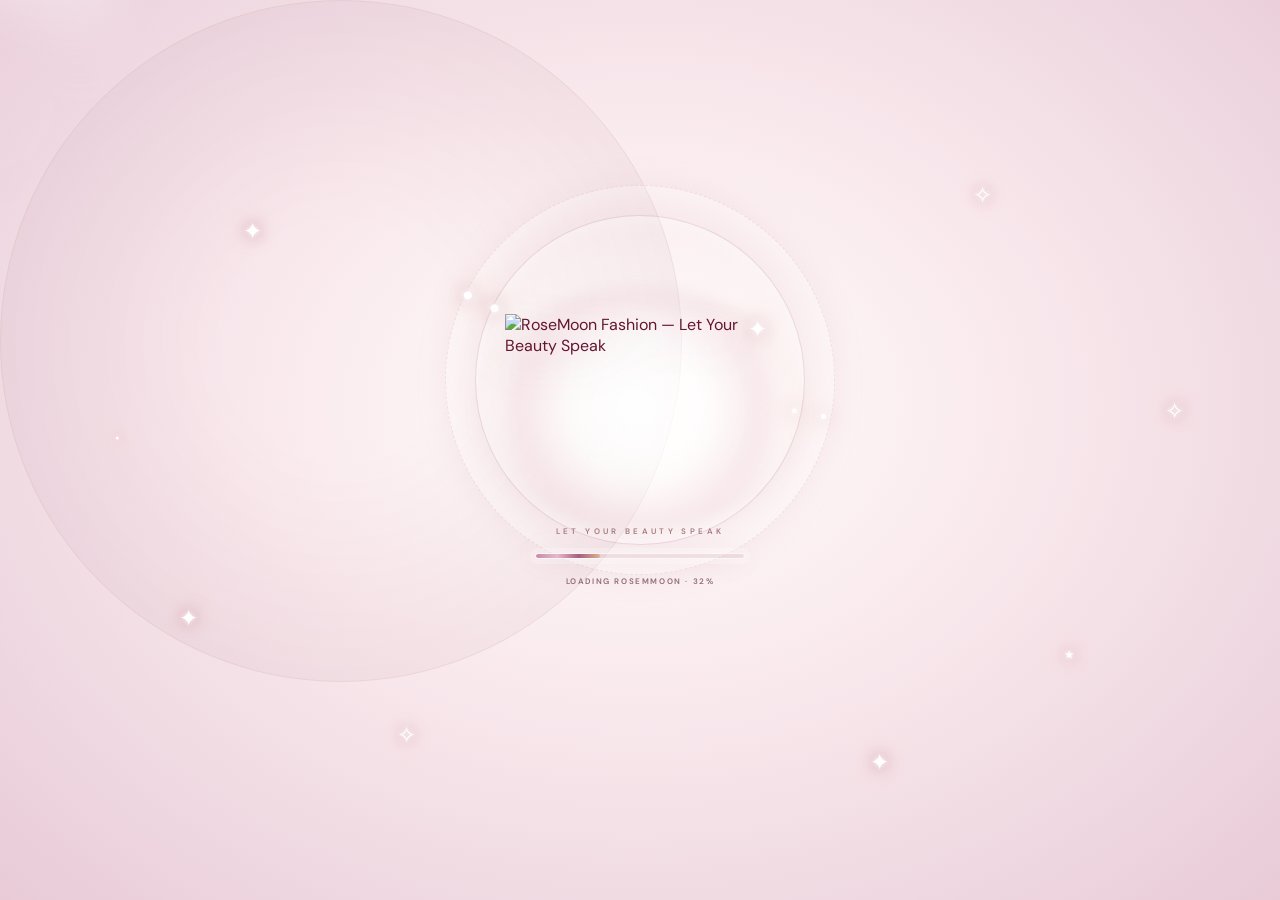
==== commit a2782a17: "Refresh storefront keyboard overlay assets" ====
--- a/index.html
+++ b/index.html
@@ -10,7 +10,7 @@
   <link rel="preconnect" href="https://fonts.gstatic.com" crossorigin>
   <link href="https://fonts.googleapis.com/css2?family=DM+Sans:wght@400;500;600;700&family=Playfair+Display:wght@400;500;600;700&display=swap" rel="stylesheet">
   <link rel="preload" as="image" href="https://d2ol7oe51mr4n9.cloudfront.net/user_3JYbYCHyy3naSeG6RhPtSZPxh49/e5ee25d3-5140-4aec-96d9-c570362e35c7.png">
-  <link rel="stylesheet" href="style.css?v=20261121-keyboard-player-anchor02">
+  <link rel="stylesheet" href="style.css?v=20261121-keyboard-overlay01">
 </head>
 <body>
   <div class="opening-screen" id="openingScreen" aria-label="Loading RoseMoon Fashion">
@@ -122,6 +122,6 @@
     <figure class="rm-image-lightbox-figure"><img id="rmPreviewImage" alt=""><figcaption id="rmPreviewCaption"></figcaption></figure>
   </div>
   <div class="action-toast" id="actionToast" role="status" aria-live="polite"><span class="toast-check">✓</span><span id="toastMessage">Added to your bag</span></div>
-  <script src="script.js?v=20261121-keyboard-player-anchor02"></script>
+  <script src="script.js?v=20261121-keyboard-overlay01"></script>
 </body>
 </html>
--- a/style.css
+++ b/style.css
@@ -3015,9 +3015,8 @@
 
 }
 
-/* Keep the floating music dock anchored to the layout viewport while the iOS keyboard opens.
-   The keyboard covers it naturally; no player animation or playback state is changed. */
-.crystal-player{
-  bottom:calc(12px - var(--rm-keyboard-offset, 0px))!important;
-  transition-property:transform,opacity!important;
-}
+/* Keep the music dock underneath the iOS keyboard without moving or stopping playback. */
+html.rm-keyboard-open .crystal-player{
+  visibility:hidden!important;
+  pointer-events:none!important;
+}
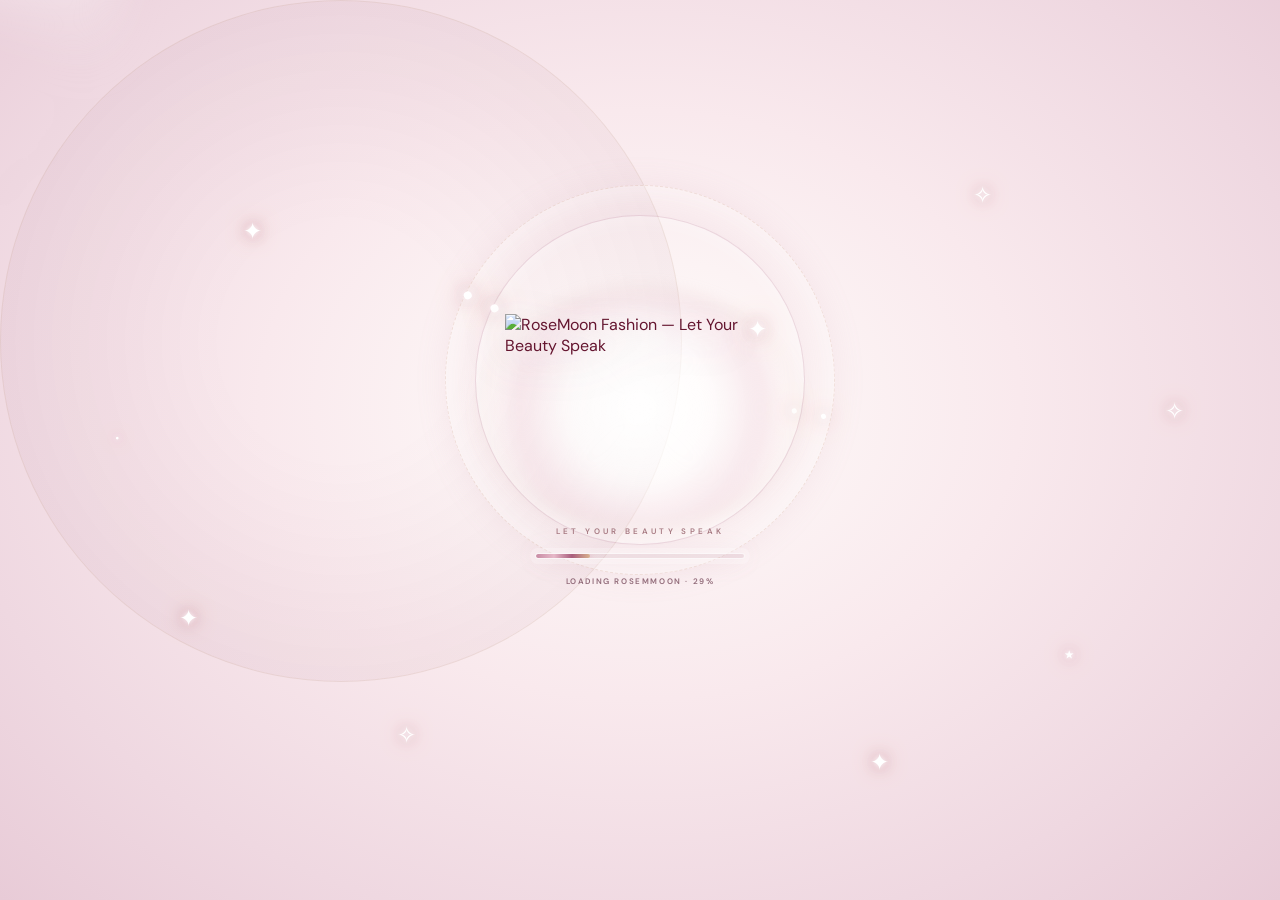
==== commit 50535af3: "Refresh keyboard positioning fix assets" ====
--- a/index.html
+++ b/index.html
@@ -10,7 +10,7 @@
   <link rel="preconnect" href="https://fonts.gstatic.com" crossorigin>
   <link href="https://fonts.googleapis.com/css2?family=DM+Sans:wght@400;500;600;700&family=Playfair+Display:wght@400;500;600;700&display=swap" rel="stylesheet">
   <link rel="preload" as="image" href="https://d2ol7oe51mr4n9.cloudfront.net/user_3JYbYCHyy3naSeG6RhPtSZPxh49/e5ee25d3-5140-4aec-96d9-c570362e35c7.png">
-  <link rel="stylesheet" href="style.css?v=20261121-keyboard-overlay01">
+  <link rel="stylesheet" href="style.css?v=20261121-keyboard-fixed-anchor03">
 </head>
 <body>
   <div class="opening-screen" id="openingScreen" aria-label="Loading RoseMoon Fashion">
@@ -122,6 +122,6 @@
     <figure class="rm-image-lightbox-figure"><img id="rmPreviewImage" alt=""><figcaption id="rmPreviewCaption"></figcaption></figure>
   </div>
   <div class="action-toast" id="actionToast" role="status" aria-live="polite"><span class="toast-check">✓</span><span id="toastMessage">Added to your bag</span></div>
-  <script src="script.js?v=20261121-keyboard-overlay01"></script>
+  <script src="script.js?v=20261121-keyboard-fixed-anchor03"></script>
 </body>
 </html>
--- a/style.css
+++ b/style.css
@@ -3015,8 +3015,9 @@
 
 }
 
-/* Keep the music dock underneath the iOS keyboard without moving or stopping playback. */
-html.rm-keyboard-open .crystal-player{
-  visibility:hidden!important;
-  pointer-events:none!important;
-}
+/* Anchor the dock at its pre-keyboard screen coordinate while the iOS keyboard overlays the page. */
+.crystal-player.rm-keyboard-anchored{
+  top:var(--rm-keyboard-player-top)!important;
+  bottom:auto!important;
+  transition-property:transform,opacity!important;
+}
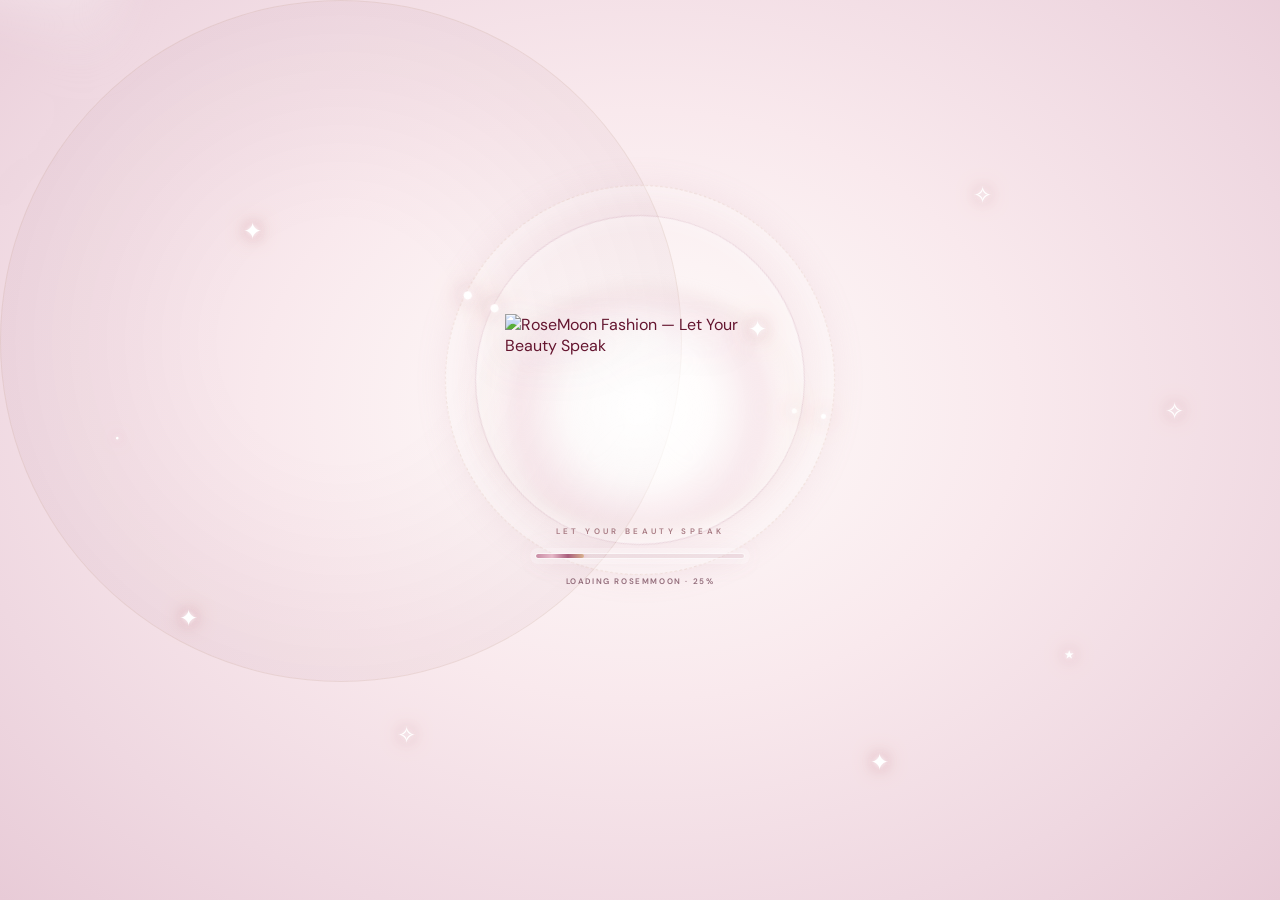
==== commit a9bdbae2: "Refresh asset cache for keyboard player visibility fix" ====
--- a/index.html
+++ b/index.html
@@ -10,7 +10,7 @@
   <link rel="preconnect" href="https://fonts.gstatic.com" crossorigin>
   <link href="https://fonts.googleapis.com/css2?family=DM+Sans:wght@400;500;600;700&family=Playfair+Display:wght@400;500;600;700&display=swap" rel="stylesheet">
   <link rel="preload" as="image" href="https://d2ol7oe51mr4n9.cloudfront.net/user_3JYbYCHyy3naSeG6RhPtSZPxh49/e5ee25d3-5140-4aec-96d9-c570362e35c7.png">
-  <link rel="stylesheet" href="style.css?v=20261121-keyboard-fixed-anchor03">
+  <link rel="stylesheet" href="style.css?v=20261121-hide-player-while-typing01">
 </head>
 <body>
   <div class="opening-screen" id="openingScreen" aria-label="Loading RoseMoon Fashion">
@@ -122,6 +122,6 @@
     <figure class="rm-image-lightbox-figure"><img id="rmPreviewImage" alt=""><figcaption id="rmPreviewCaption"></figcaption></figure>
   </div>
   <div class="action-toast" id="actionToast" role="status" aria-live="polite"><span class="toast-check">✓</span><span id="toastMessage">Added to your bag</span></div>
-  <script src="script.js?v=20261121-keyboard-fixed-anchor03"></script>
+  <script src="script.js?v=20261121-hide-player-while-typing01"></script>
 </body>
 </html>
--- a/style.css
+++ b/style.css
@@ -3015,9 +3015,9 @@
 
 }
 
-/* Anchor the dock at its pre-keyboard screen coordinate while the iOS keyboard overlays the page. */
-.crystal-player.rm-keyboard-anchored{
-  top:var(--rm-keyboard-player-top)!important;
-  bottom:auto!important;
-  transition-property:transform,opacity!important;
-}
+/* Keep the player out of view while the iOS keyboard is active.
+   Visibility preserves layout, playback, and the vinyl animation. */
+.crystal-player.rm-keyboard-hidden{
+  visibility:hidden!important;
+  pointer-events:none!important;
+}
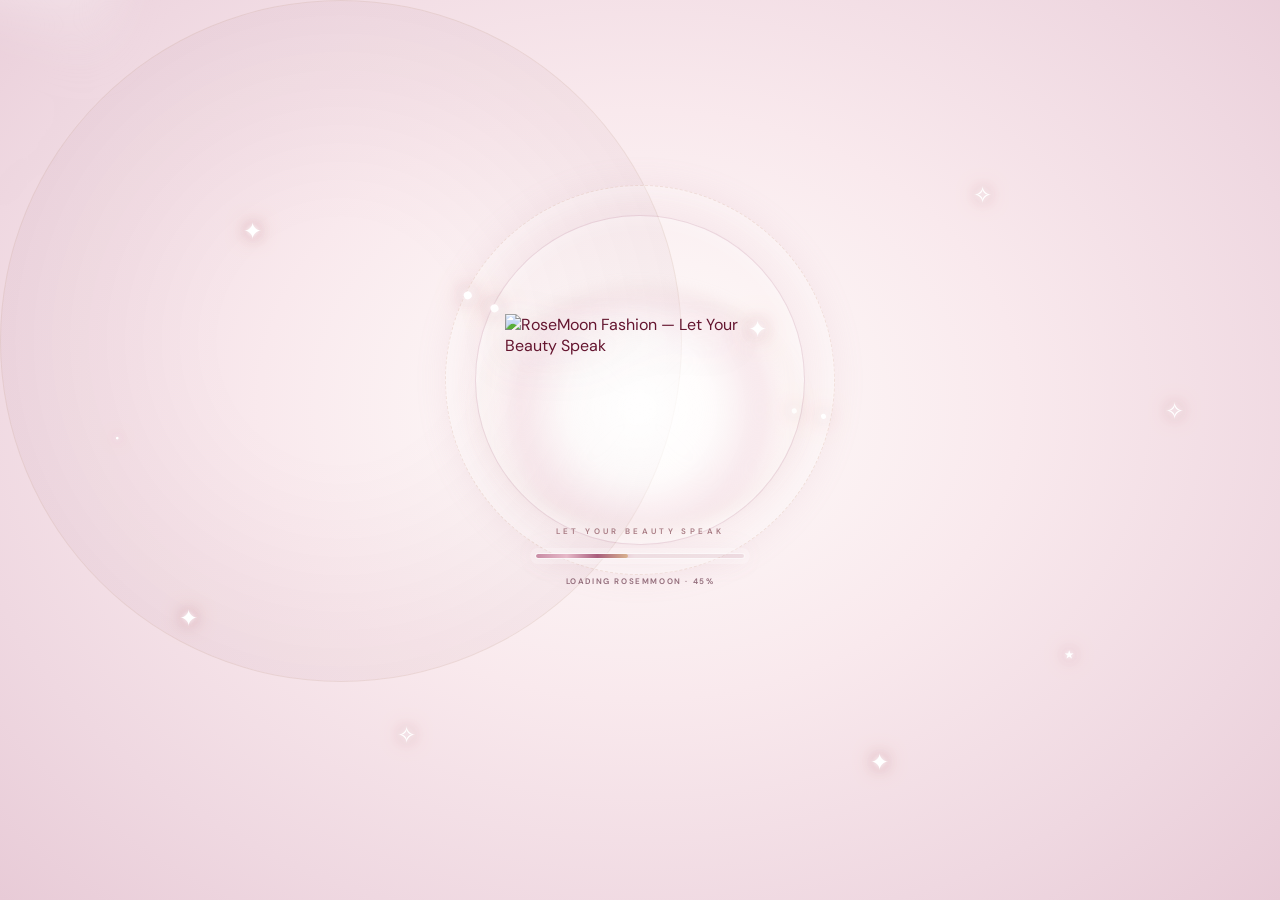
==== commit d1eb0792: "Refresh storefront assets for keyboard visibility controller" ====
--- a/index.html
+++ b/index.html
@@ -10,7 +10,7 @@
   <link rel="preconnect" href="https://fonts.gstatic.com" crossorigin>
   <link href="https://fonts.googleapis.com/css2?family=DM+Sans:wght@400;500;600;700&family=Playfair+Display:wght@400;500;600;700&display=swap" rel="stylesheet">
   <link rel="preload" as="image" href="https://d2ol7oe51mr4n9.cloudfront.net/user_3JYbYCHyy3naSeG6RhPtSZPxh49/e5ee25d3-5140-4aec-96d9-c570362e35c7.png">
-  <link rel="stylesheet" href="style.css?v=20261121-hide-player-while-typing01">
+  <link rel="stylesheet" href="style.css?v=20261121-keyboard-visibility-controller02">
 </head>
 <body>
   <div class="opening-screen" id="openingScreen" aria-label="Loading RoseMoon Fashion">
@@ -122,6 +122,6 @@
     <figure class="rm-image-lightbox-figure"><img id="rmPreviewImage" alt=""><figcaption id="rmPreviewCaption"></figcaption></figure>
   </div>
   <div class="action-toast" id="actionToast" role="status" aria-live="polite"><span class="toast-check">✓</span><span id="toastMessage">Added to your bag</span></div>
-  <script src="script.js?v=20261121-hide-player-while-typing01"></script>
+  <script src="script.js?v=20261121-keyboard-visibility-controller02"></script>
 </body>
 </html>
--- a/style.css
+++ b/style.css
@@ -3015,9 +3015,8 @@
 
 }
 
-/* Keep the player out of view while the iOS keyboard is active.
-   Visibility preserves layout, playback, and the vinyl animation. */
+/* Hide every player layer without changing layout, playback or animations. */
 .crystal-player.rm-keyboard-hidden{
-  visibility:hidden!important;
-  pointer-events:none!important;
-}
+ visibility:hidden!important;
+ pointer-events:none!important;
+}
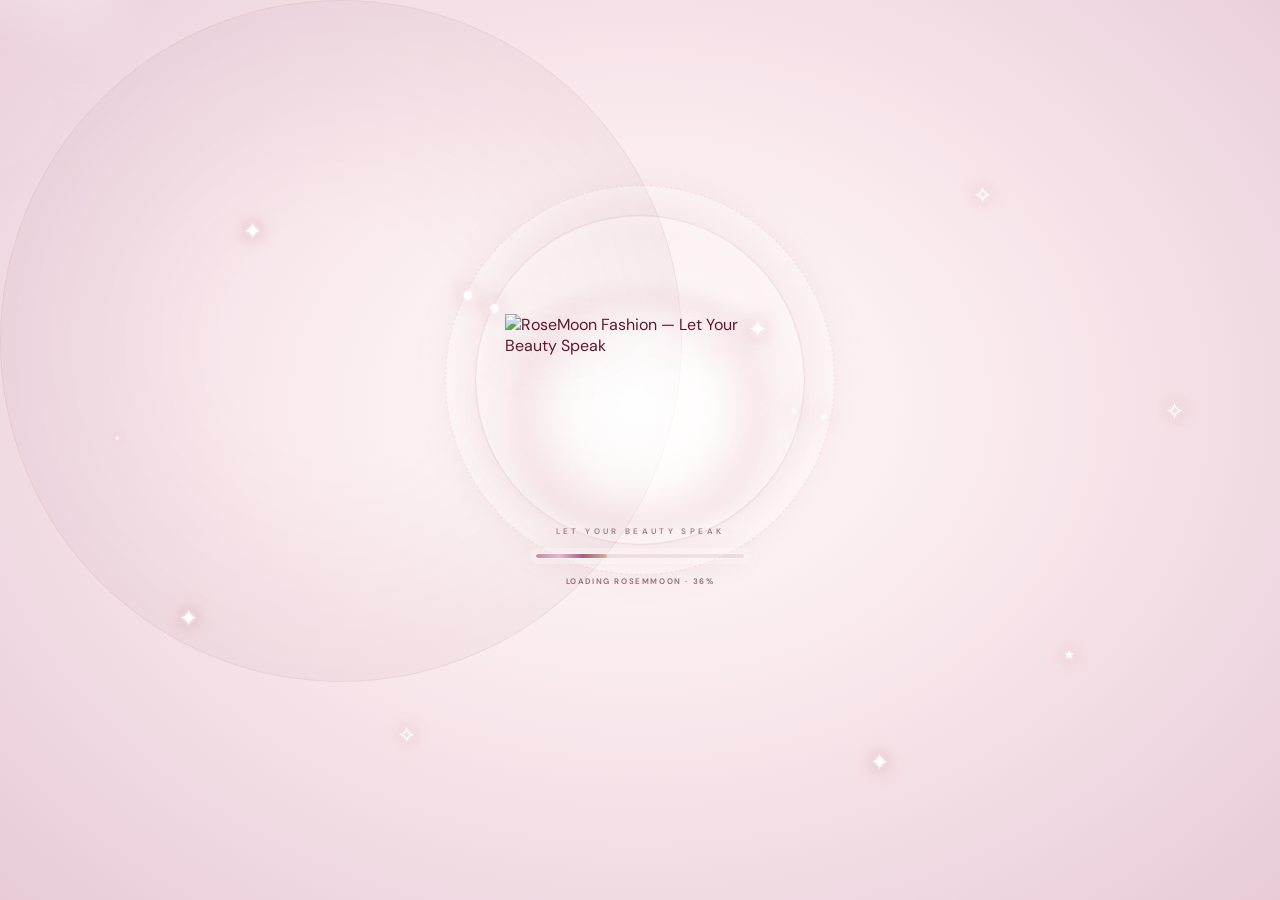
==== commit 53f677a8: "Refresh keyboard visibility controller cache" ====
--- a/index.html
+++ b/index.html
@@ -122,6 +122,6 @@
     <figure class="rm-image-lightbox-figure"><img id="rmPreviewImage" alt=""><figcaption id="rmPreviewCaption"></figcaption></figure>
   </div>
   <div class="action-toast" id="actionToast" role="status" aria-live="polite"><span class="toast-check">✓</span><span id="toastMessage">Added to your bag</span></div>
-  <script src="script.js?v=20261121-keyboard-visibility-controller02"></script>
+  <script src="script.js?v=20261121-keyboard-hide-on-tap03"></script>
 </body>
 </html>
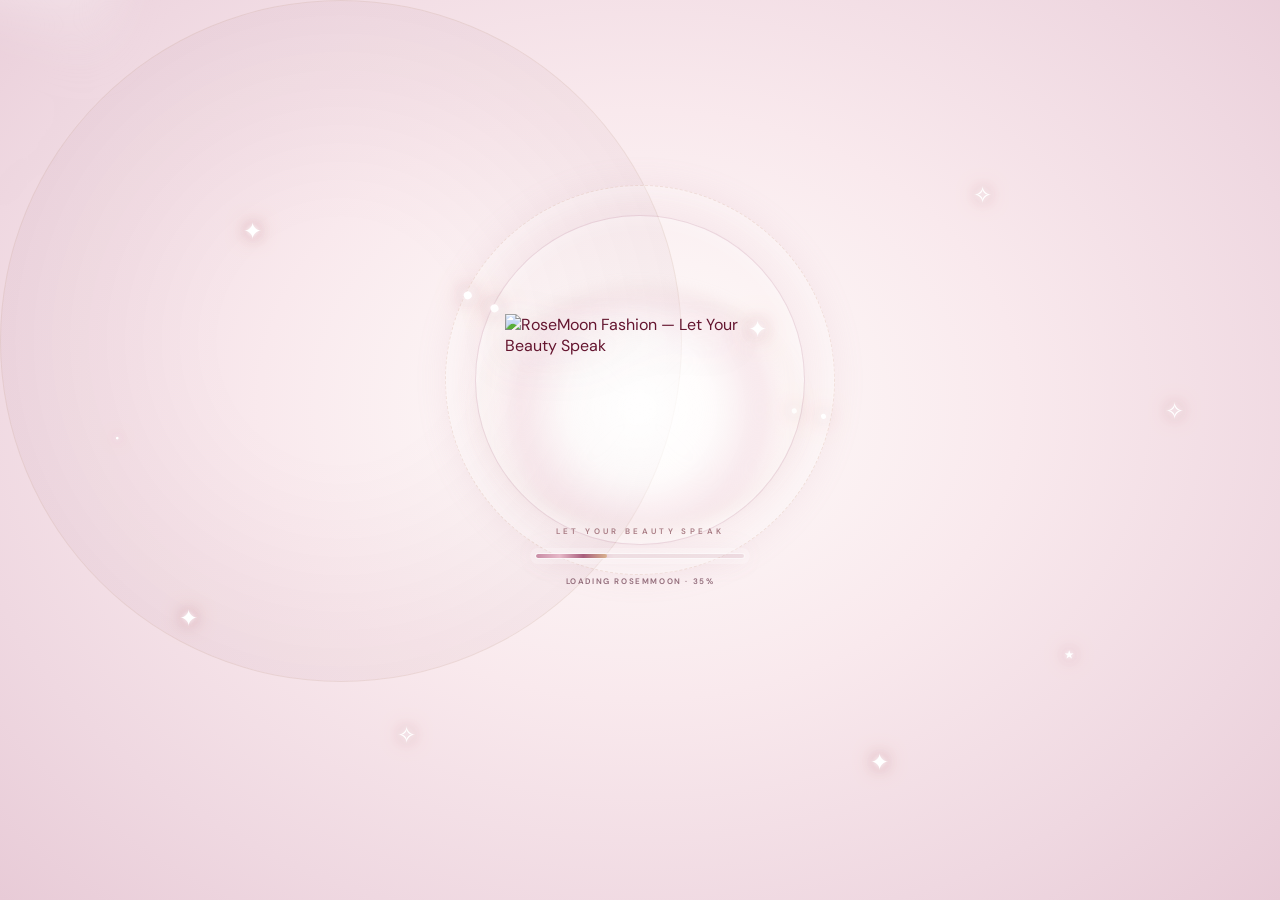
==== commit 28e032db: "Refresh all storefront asset cache versions" ====
--- a/index.html
+++ b/index.html
@@ -10,7 +10,7 @@
   <link rel="preconnect" href="https://fonts.gstatic.com" crossorigin>
   <link href="https://fonts.googleapis.com/css2?family=DM+Sans:wght@400;500;600;700&family=Playfair+Display:wght@400;500;600;700&display=swap" rel="stylesheet">
   <link rel="preload" as="image" href="https://d2ol7oe51mr4n9.cloudfront.net/user_3JYbYCHyy3naSeG6RhPtSZPxh49/e5ee25d3-5140-4aec-96d9-c570362e35c7.png">
-  <link rel="stylesheet" href="style.css?v=20261121-keyboard-visibility-controller02">
+  <link rel="stylesheet" href="style.css?v=20261121-keyboard-hide-robust04">
 </head>
 <body>
   <div class="opening-screen" id="openingScreen" aria-label="Loading RoseMoon Fashion">
@@ -122,6 +122,6 @@
     <figure class="rm-image-lightbox-figure"><img id="rmPreviewImage" alt=""><figcaption id="rmPreviewCaption"></figcaption></figure>
   </div>
   <div class="action-toast" id="actionToast" role="status" aria-live="polite"><span class="toast-check">✓</span><span id="toastMessage">Added to your bag</span></div>
-  <script src="script.js?v=20261121-keyboard-hide-on-tap03"></script>
+  <script src="script.js?v=20261121-keyboard-hide-robust04"></script>
 </body>
 </html>
--- a/style.css
+++ b/style.css
@@ -3015,8 +3015,9 @@
 
 }
 
-/* Hide every player layer without changing layout, playback or animations. */
-.crystal-player.rm-keyboard-hidden{
+/* The body and player classes both guard visibility; neither alters layout or playback. */
+.crystal-player.rm-keyboard-hidden,
+body.rm-keyboard-entry-active #crystalPlayer{
  visibility:hidden!important;
  pointer-events:none!important;
 }
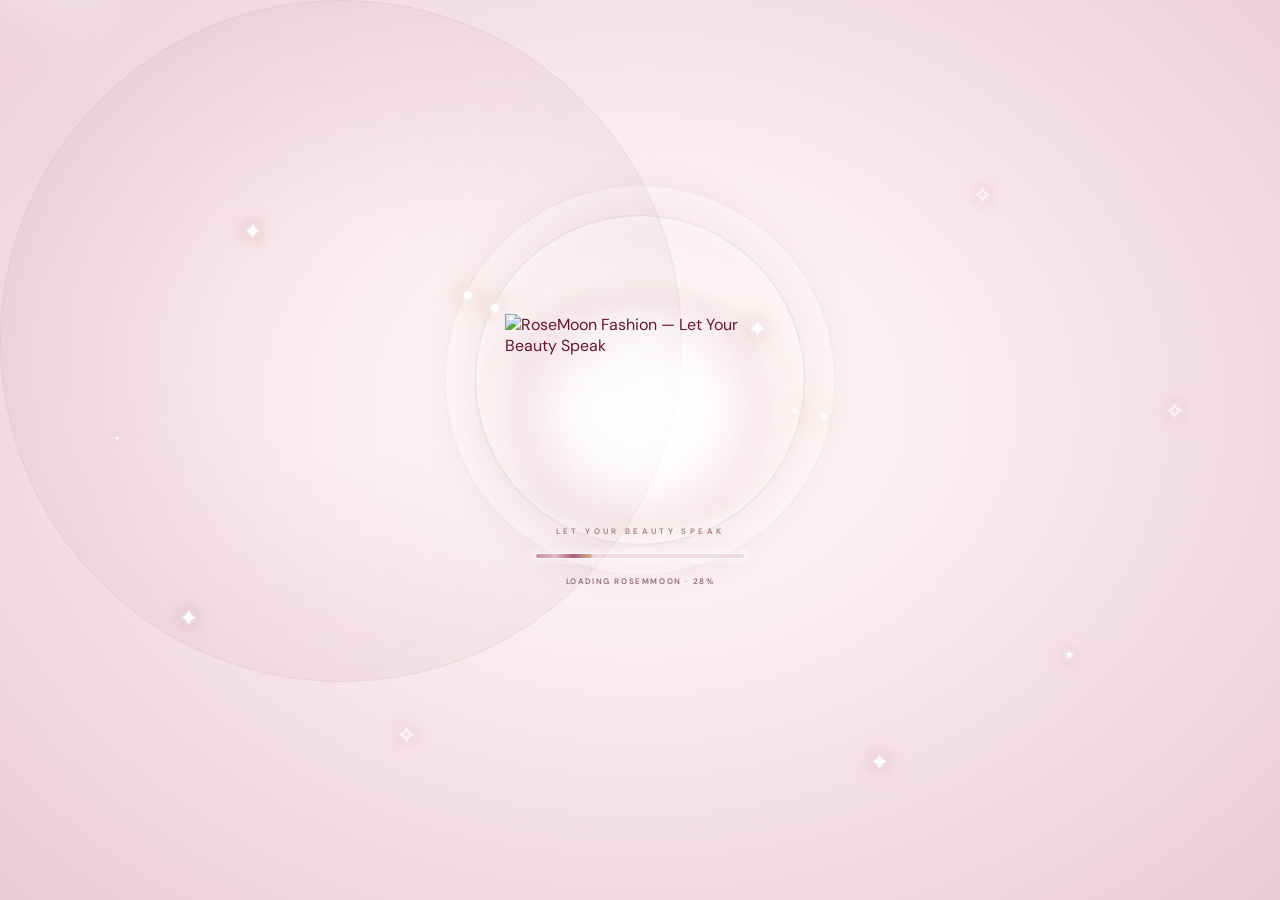
==== commit b87ad65f: "Update storefront cache versions for keyboard fix" ====
--- a/index.html
+++ b/index.html
@@ -10,7 +10,7 @@
   <link rel="preconnect" href="https://fonts.gstatic.com" crossorigin>
   <link href="https://fonts.googleapis.com/css2?family=DM+Sans:wght@400;500;600;700&family=Playfair+Display:wght@400;500;600;700&display=swap" rel="stylesheet">
   <link rel="preload" as="image" href="https://d2ol7oe51mr4n9.cloudfront.net/user_3JYbYCHyy3naSeG6RhPtSZPxh49/e5ee25d3-5140-4aec-96d9-c570362e35c7.png">
-  <link rel="stylesheet" href="style.css?v=20261121-keyboard-hide-robust04">
+  <link rel="stylesheet" href="style.css?v=20261121-keyboard-hard-hide05">
 </head>
 <body>
   <div class="opening-screen" id="openingScreen" aria-label="Loading RoseMoon Fashion">
@@ -122,6 +122,6 @@
     <figure class="rm-image-lightbox-figure"><img id="rmPreviewImage" alt=""><figcaption id="rmPreviewCaption"></figcaption></figure>
   </div>
   <div class="action-toast" id="actionToast" role="status" aria-live="polite"><span class="toast-check">✓</span><span id="toastMessage">Added to your bag</span></div>
-  <script src="script.js?v=20261121-keyboard-hide-robust04"></script>
+  <script src="script.js?v=20261121-keyboard-hard-hide05"></script>
 </body>
 </html>
--- a/style.css
+++ b/style.css
@@ -3015,9 +3015,6 @@
 
 }
 
-/* The body and player classes both guard visibility; neither alters layout or playback. */
-.crystal-player.rm-keyboard-hidden,
-body.rm-keyboard-entry-active #crystalPlayer{
- visibility:hidden!important;
- pointer-events:none!important;
-}
+/* Hard-hide the complete player while a text field is active. */
+body.rm-keyboard-entry-active #crystalPlayer,
+#crystalPlayer.rm-keyboard-hidden{display:none!important;visibility:hidden!important;pointer-events:none!important}
